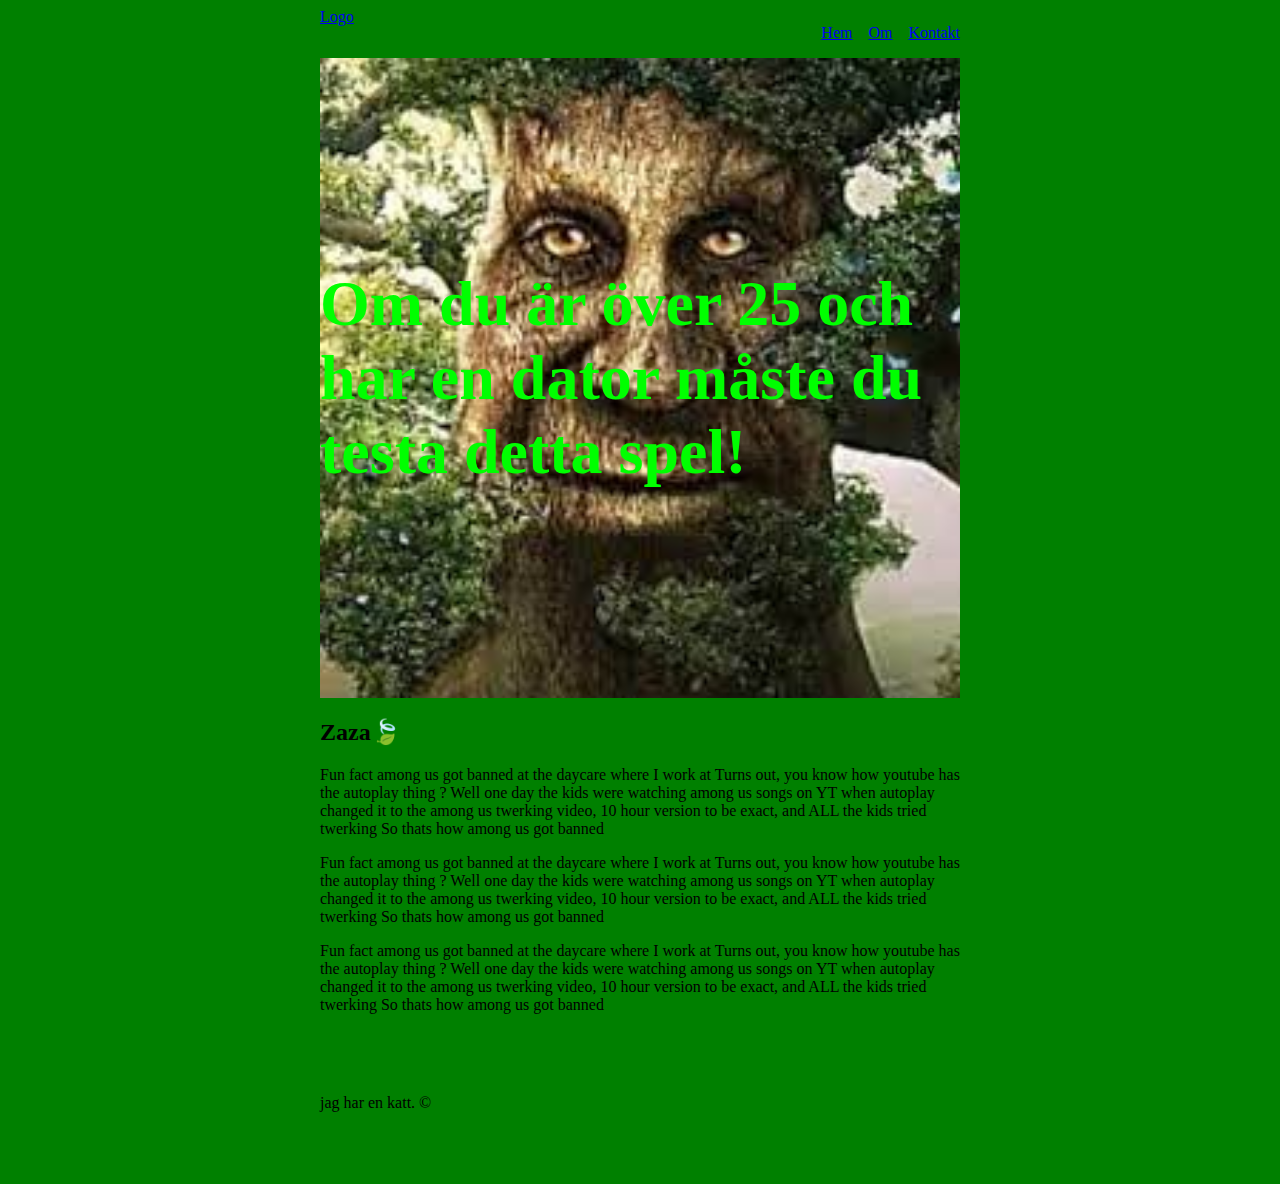
==== index.html @ 9435fb70 "lexion (stav)" ====
<!DOCTYPE html>
<html lang="sv">
<head>
    <meta charset="UTF-8">
    <meta http-equiv="X-UA-Compatible" content="IE=edge">
    <meta name="viewport" content="width=device-width, initial-scale=1.0">
    <title>TE21 centrerad laýout</title>
    <link rel="stylesheet" href="style.css">
</head>
<body>
<nav class="container">
<a href="/" class="logo">
    Logo
</a>
<ul>
    <li><a href="#">Hem</a></li>
    <li><a href="#">Om</a></li>
    <li><a href="#">Kontakt</a></li>
</ul>
</nav>
<main class="container">
    <article>
        <header class="hero">
            <img src="/images/visa trädet.jpg" alt="" width="1280px" height="720px">
            <h1>Om du är över 25 och har en dator måste du testa detta spel!</h1>
        </header>
        <h2>Zaza🍃</h2>
        <p>Fun fact among us got banned at the daycare where I work at

            Turns out, you know how youtube has the autoplay thing ? Well one day the kids were watching among us songs on YT when autoplay changed it to the among us twerking video, 10 hour version to be exact, and ALL the kids tried twerking
            
            So thats how among us got banned</p>
        <p>Fun fact among us got banned at the daycare where I work at

            Turns out, you know how youtube has the autoplay thing ? Well one day the kids were watching among us songs on YT when autoplay changed it to the among us twerking video, 10 hour version to be exact, and ALL the kids tried twerking
            
            So thats how among us got banned</p>
        <p>Fun fact among us got banned at the daycare where I work at

            Turns out, you know how youtube has the autoplay thing ? Well one day the kids were watching among us songs on YT when autoplay changed it to the among us twerking video, 10 hour version to be exact, and ALL the kids tried twerking
            
            So thats how among us got banned</p>
    </article>
</main>
<footer class="container">
<p>jag har en katt. &copy;</p>
</footer>
</body>
</html>
---- style.css ----
.container {
    width: min(80ch, 100vw - 2rem);
    margin-inline: auto;
}

img {
max-width: 100%;
height: auto;
}

.hero {
    display: grid;
    grid-template-areas: "stack";
}
.hero > * {
    grid-area: stack;
}
.hero > h1 {
    place-self: center;
    font-size: 4rem;
    color: lime;
}
nav {
    display: flex;
    justify-content: space-between;
}

nav > ul {
    list-style: none;
    display: flex;
    gap: 1rem;
    padding: 0;
}
body {
    background-color: green;
}
footer {
    padding-top: 3rem;
    padding-bottom: 3rem;
}
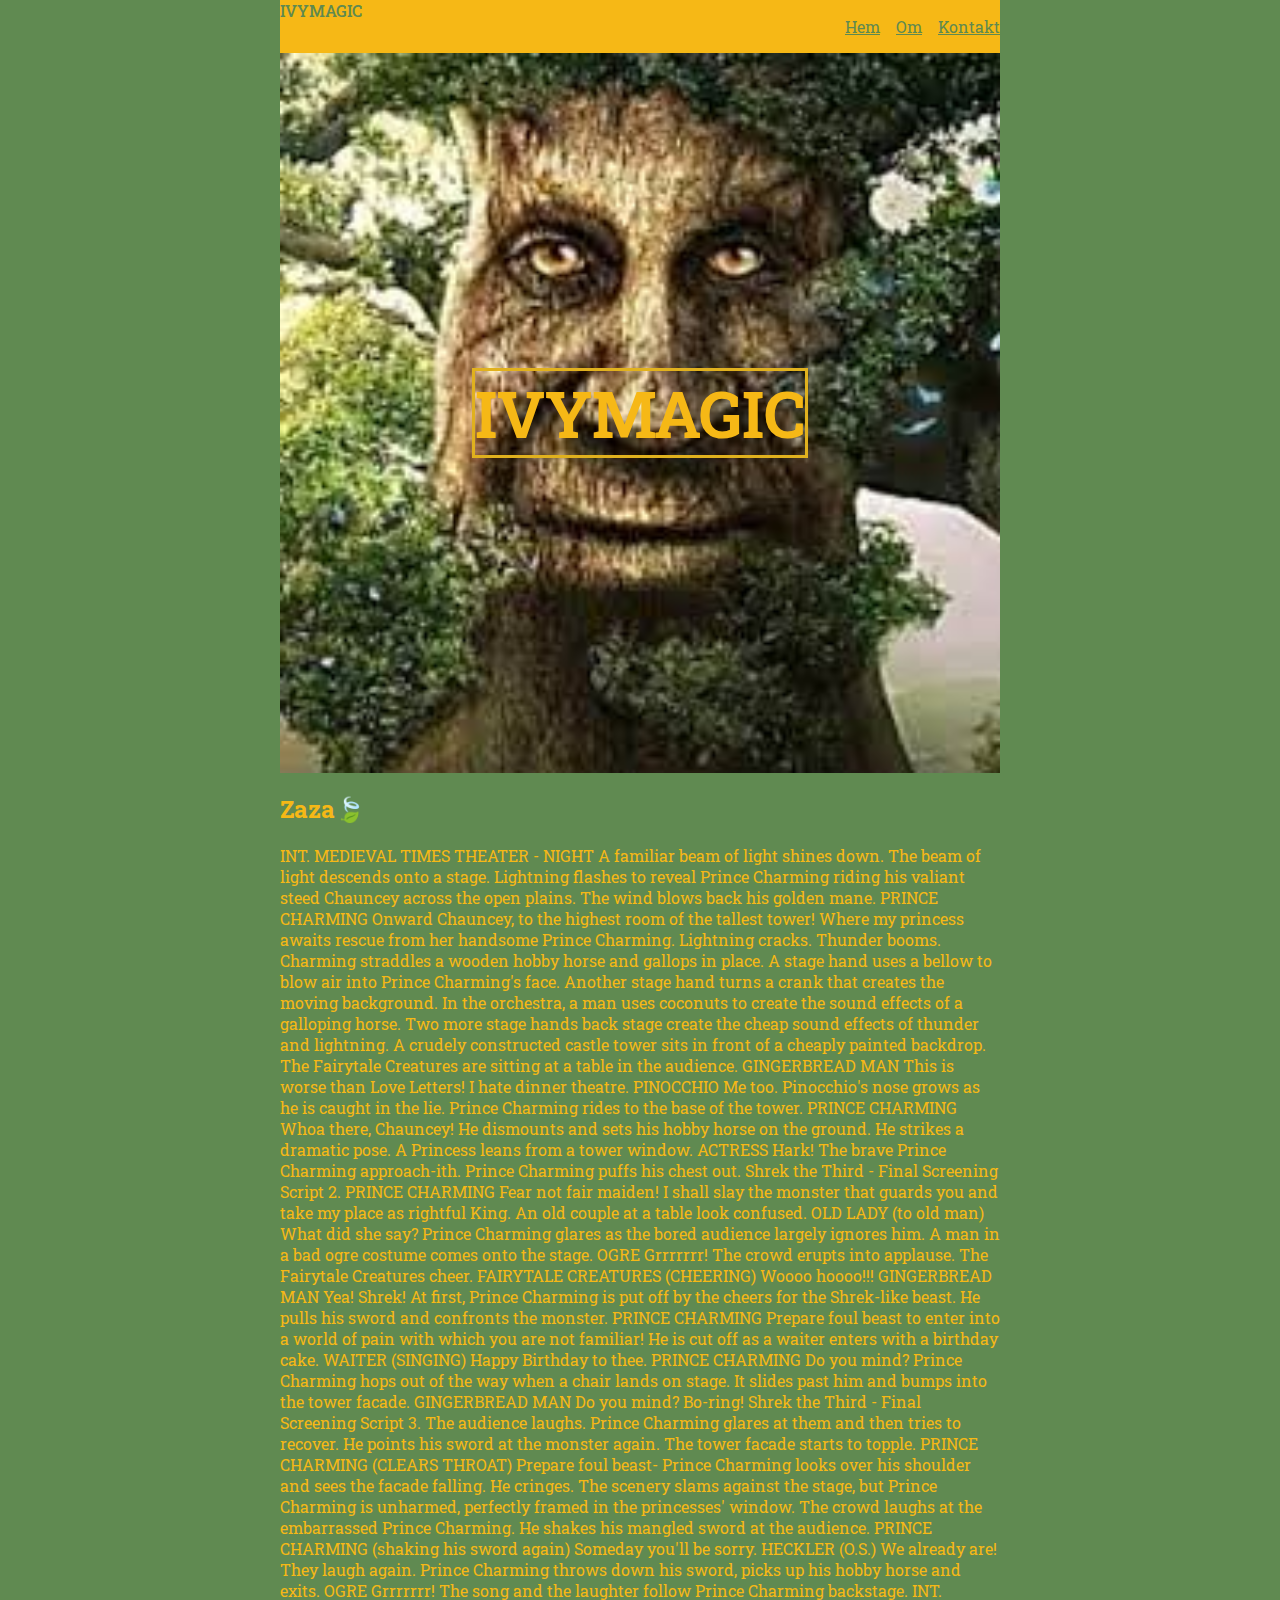
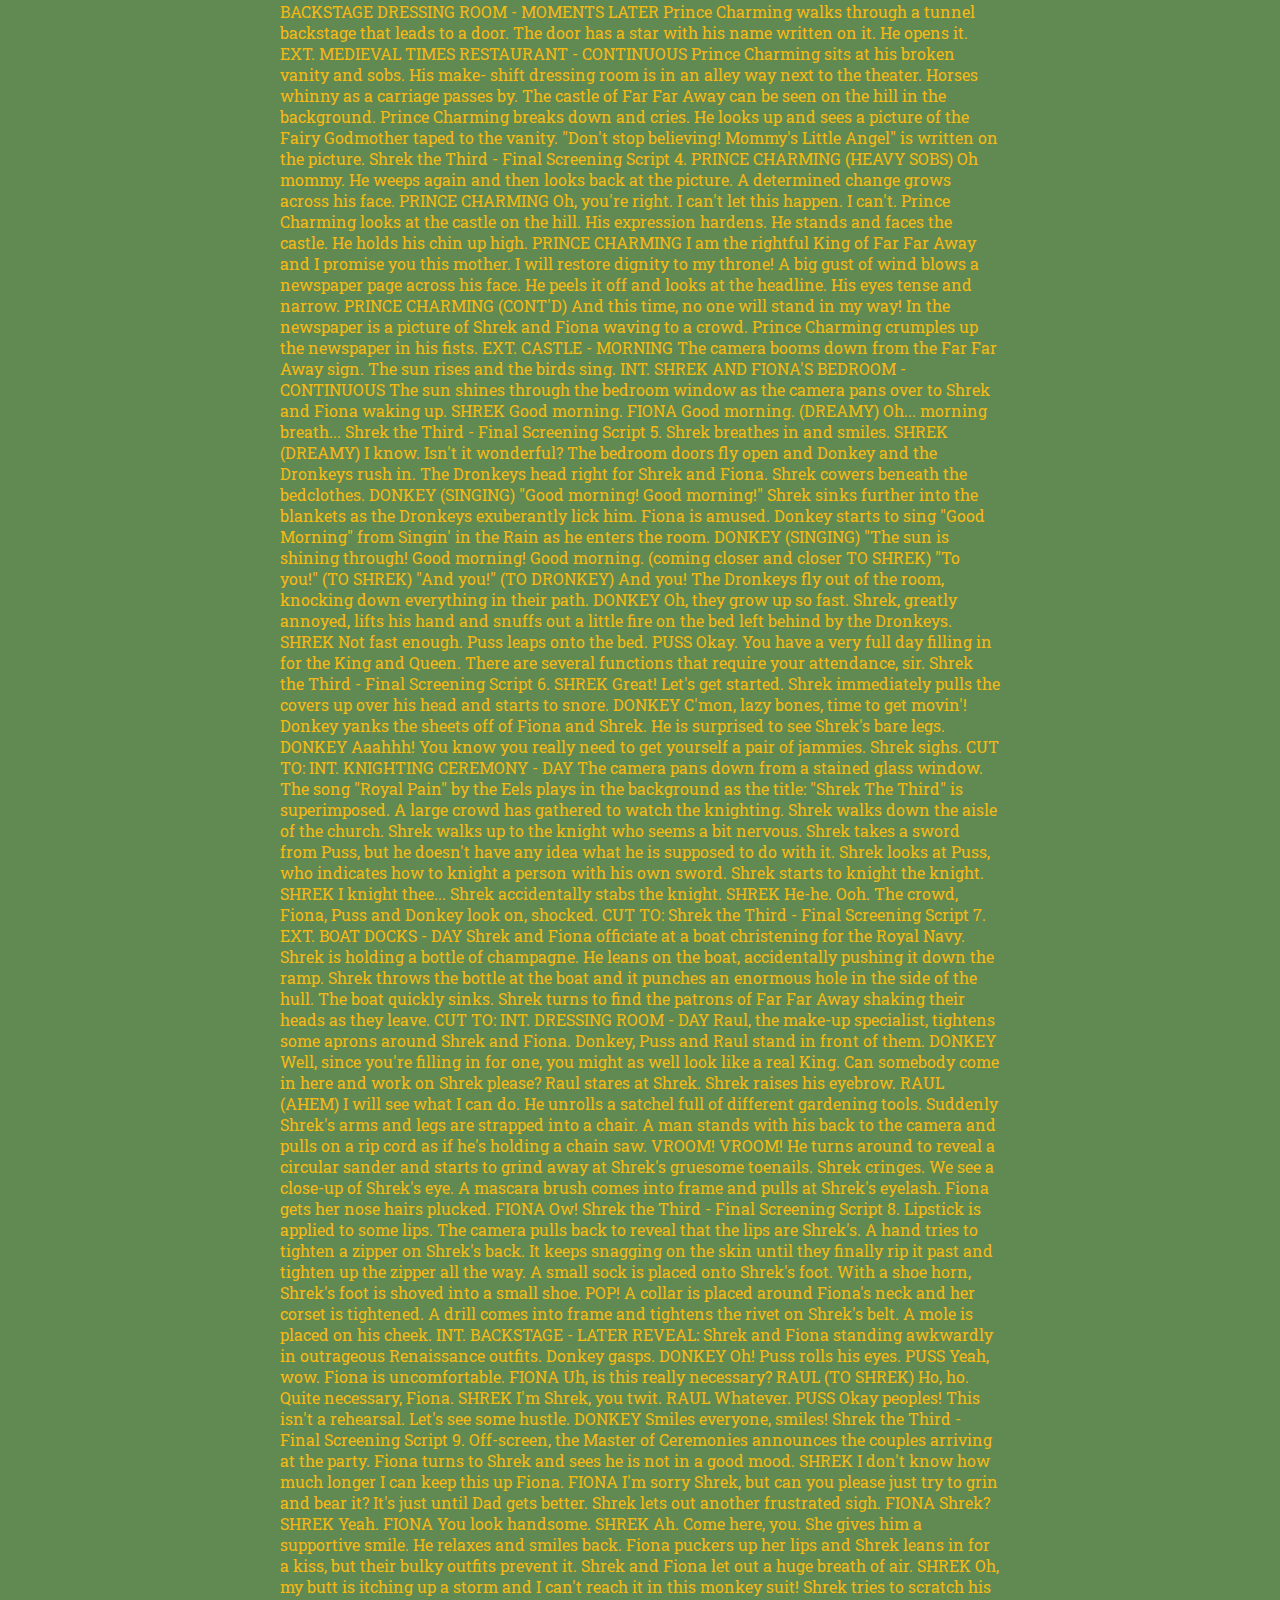
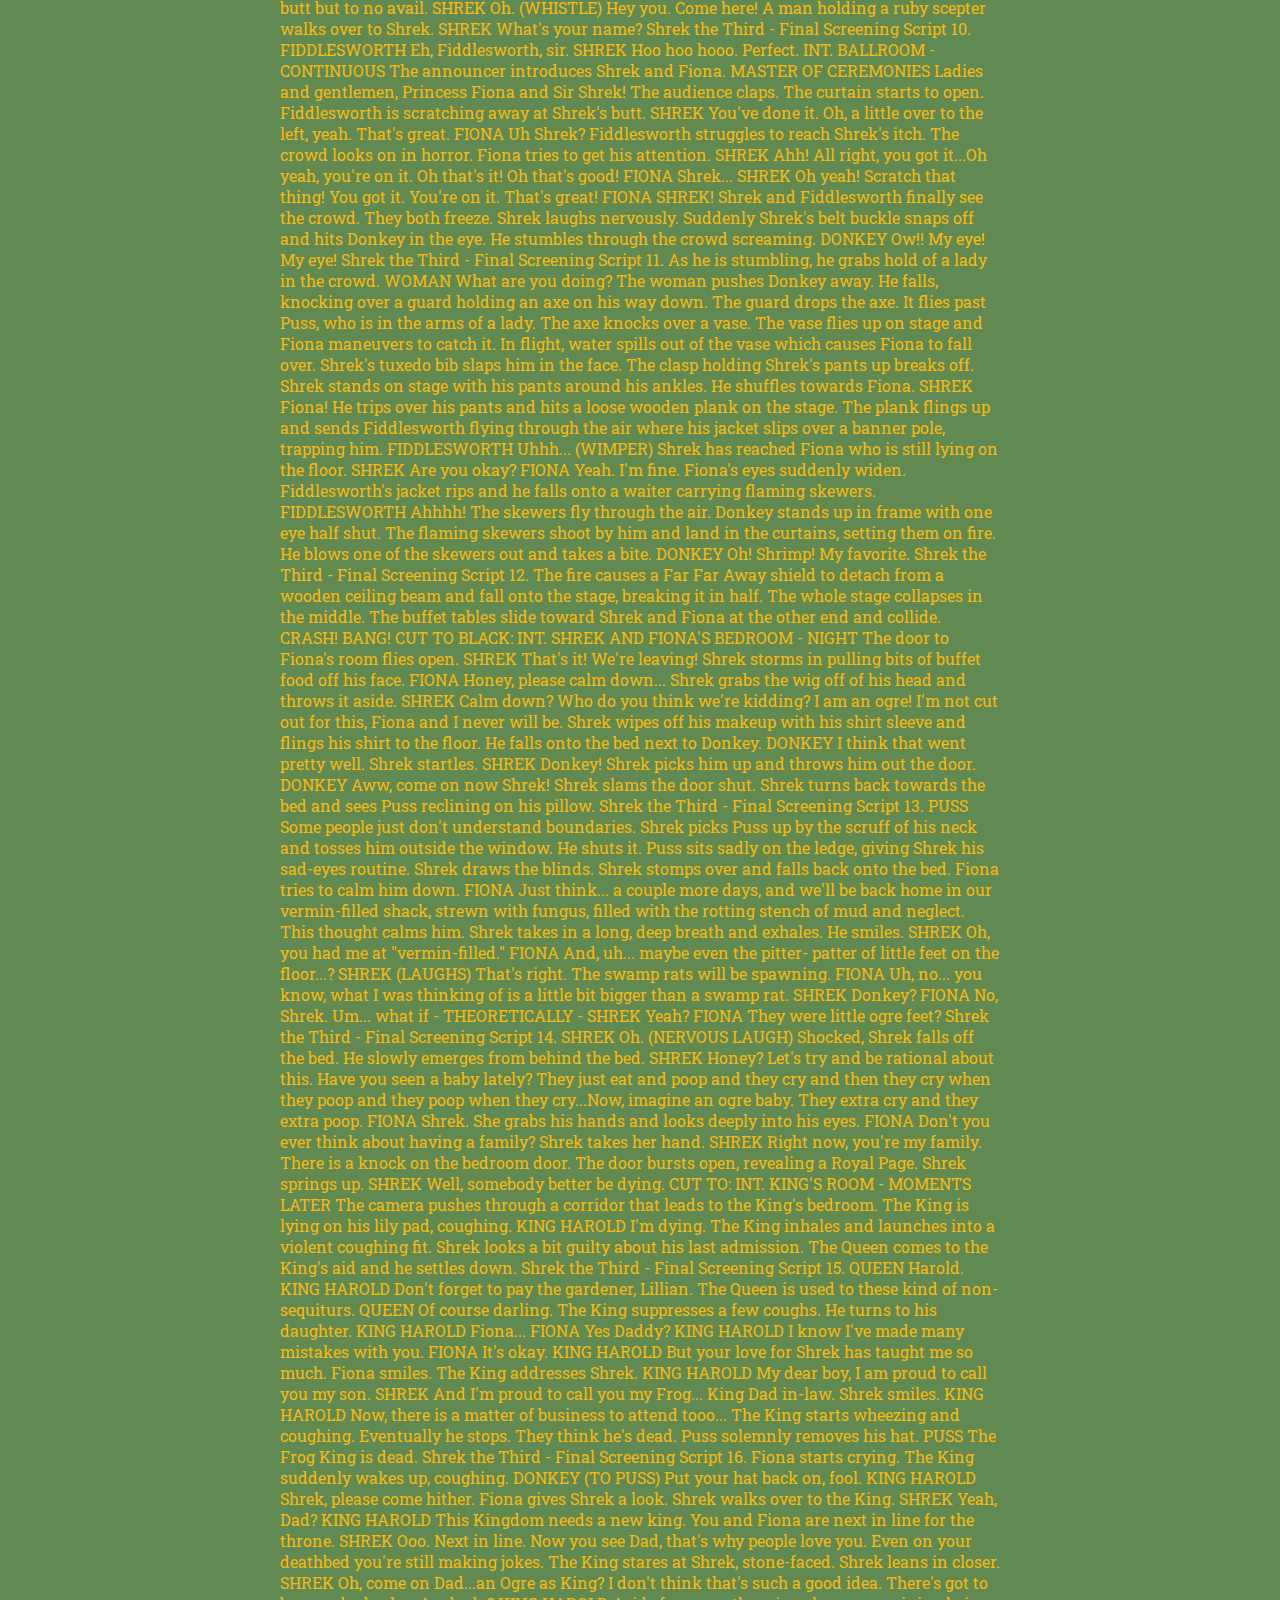
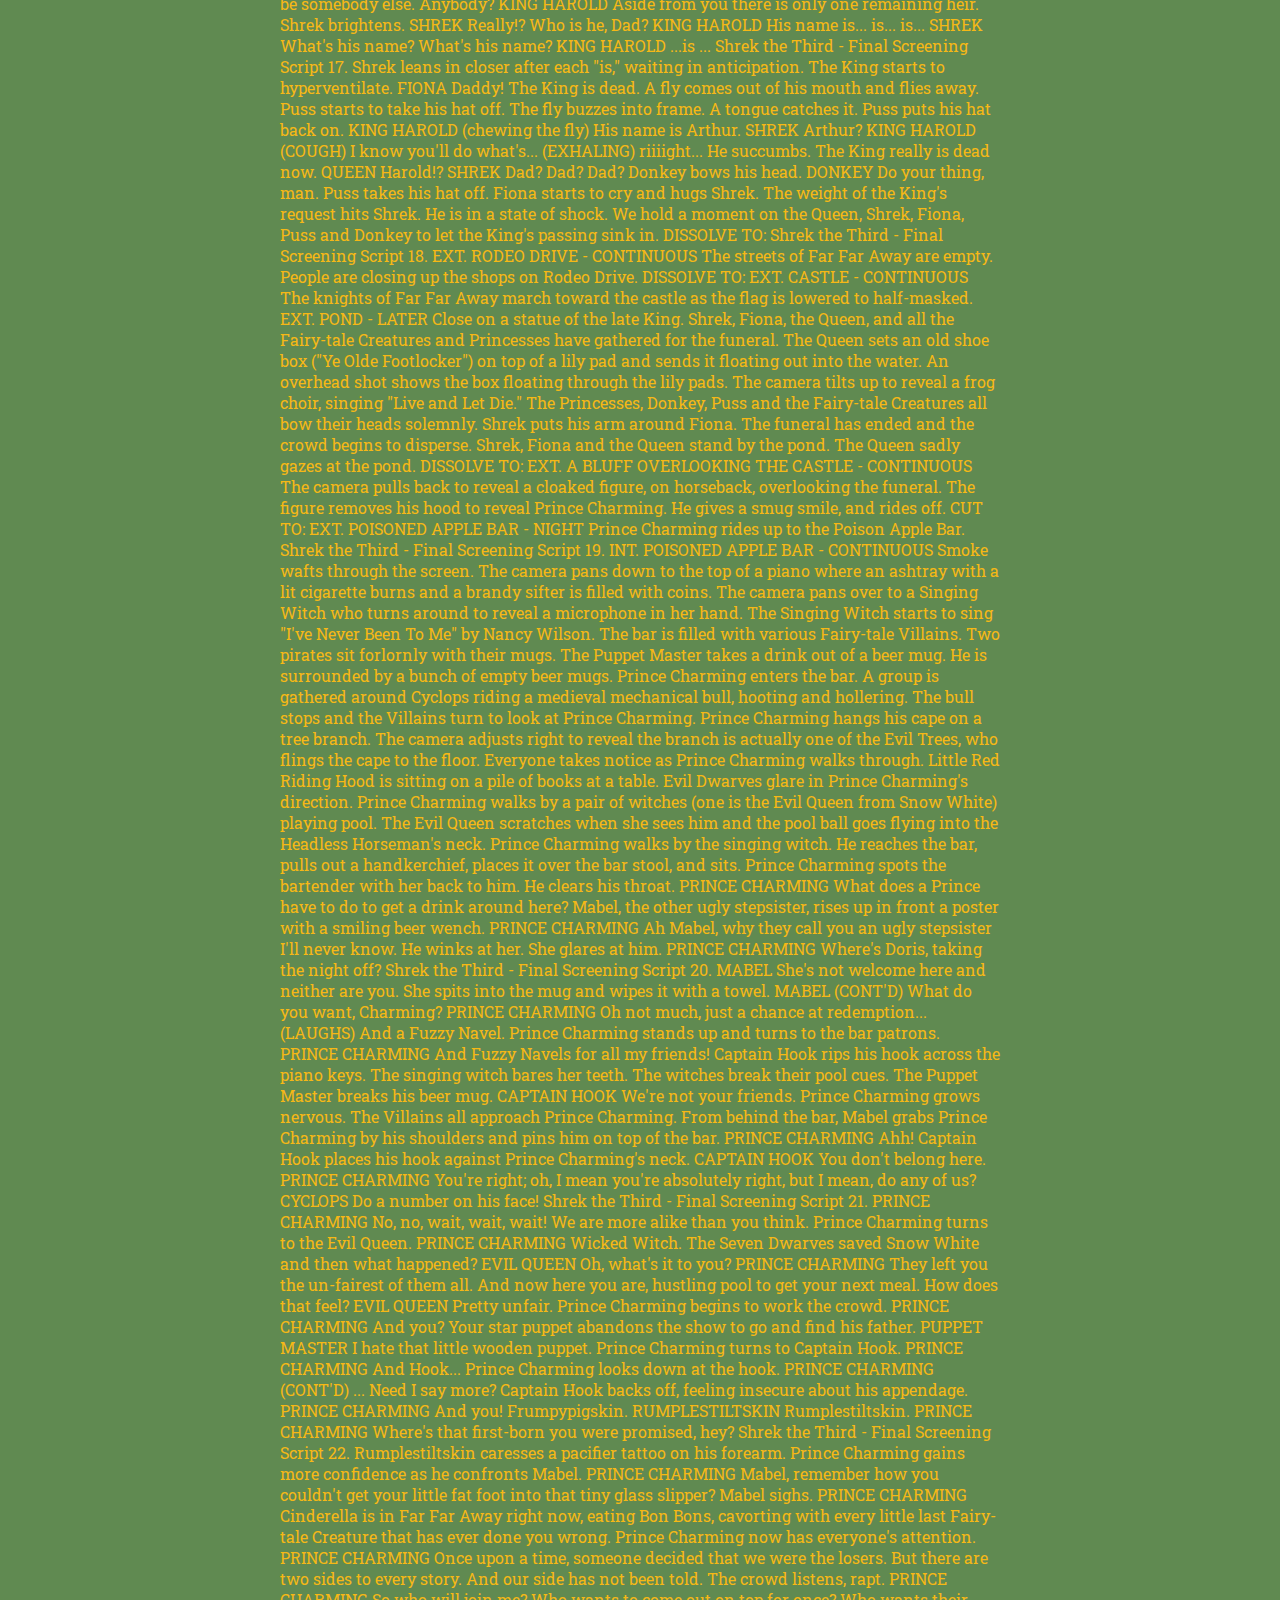
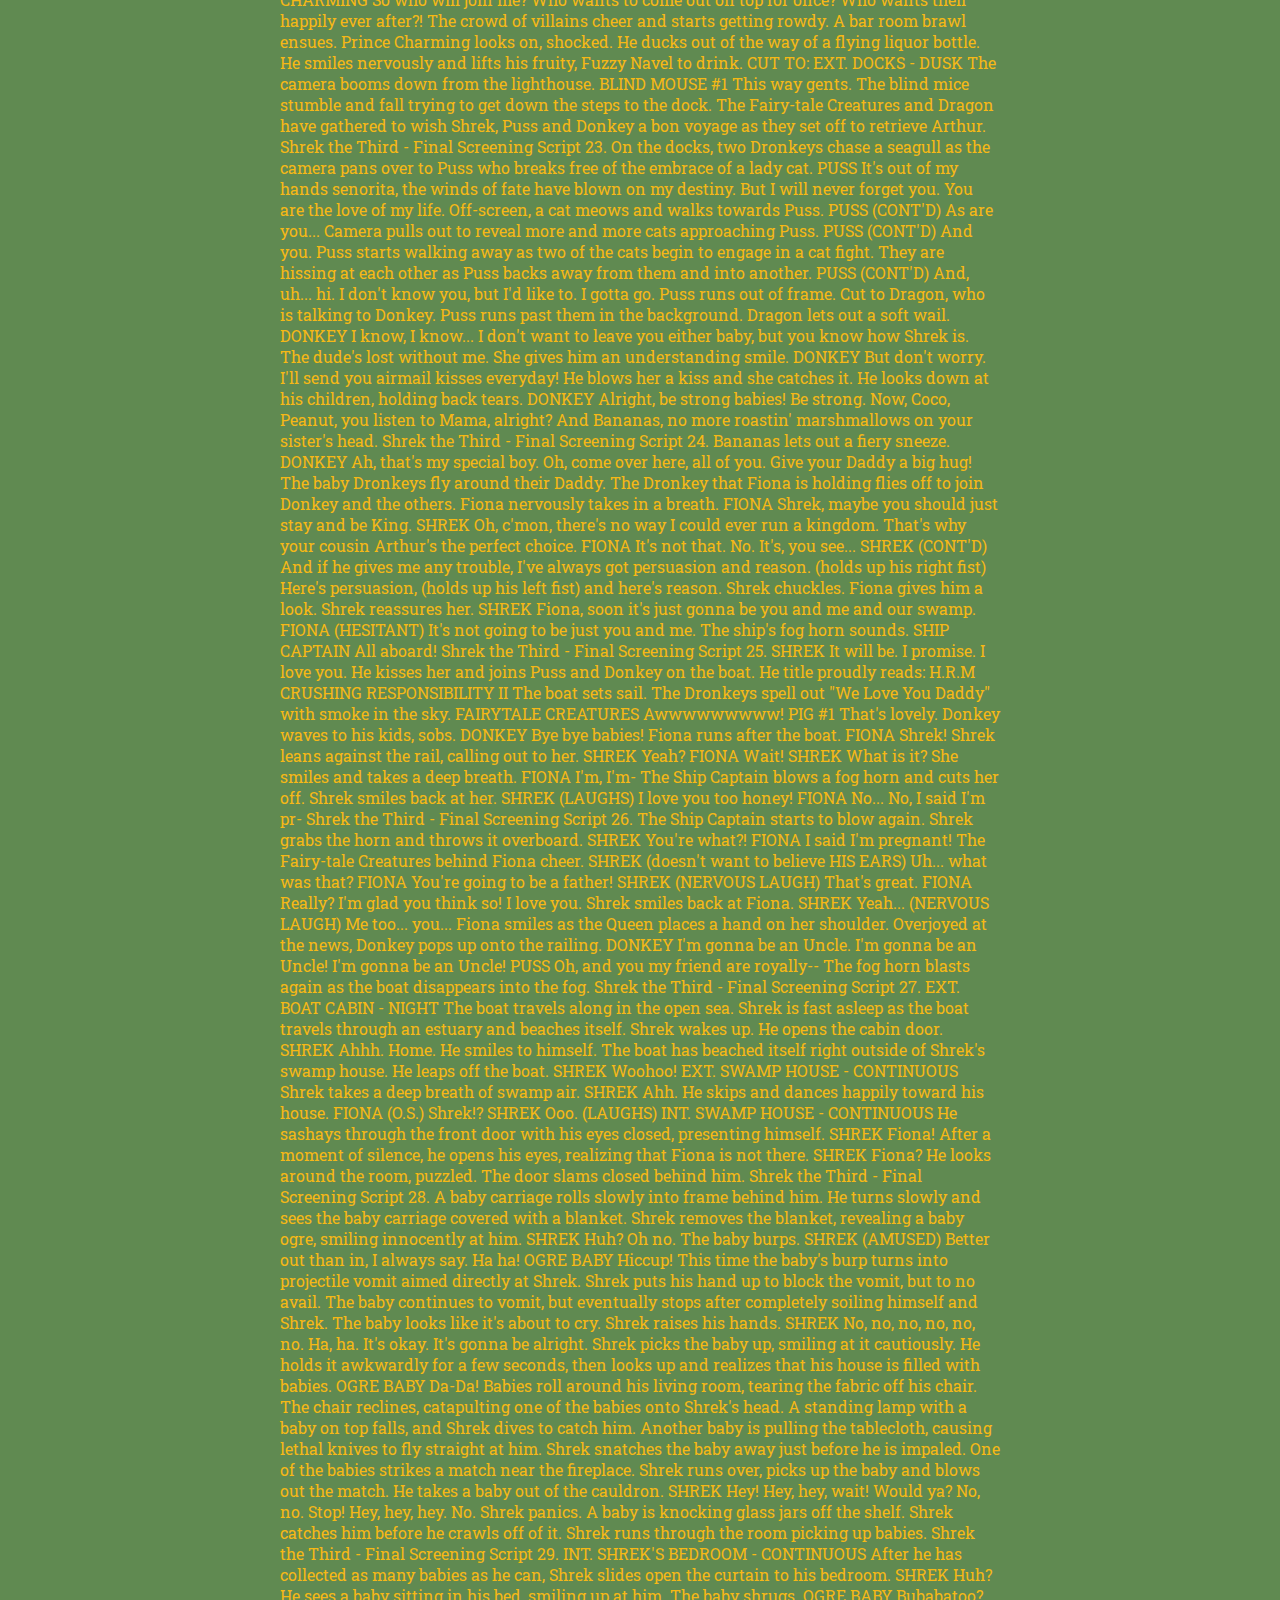
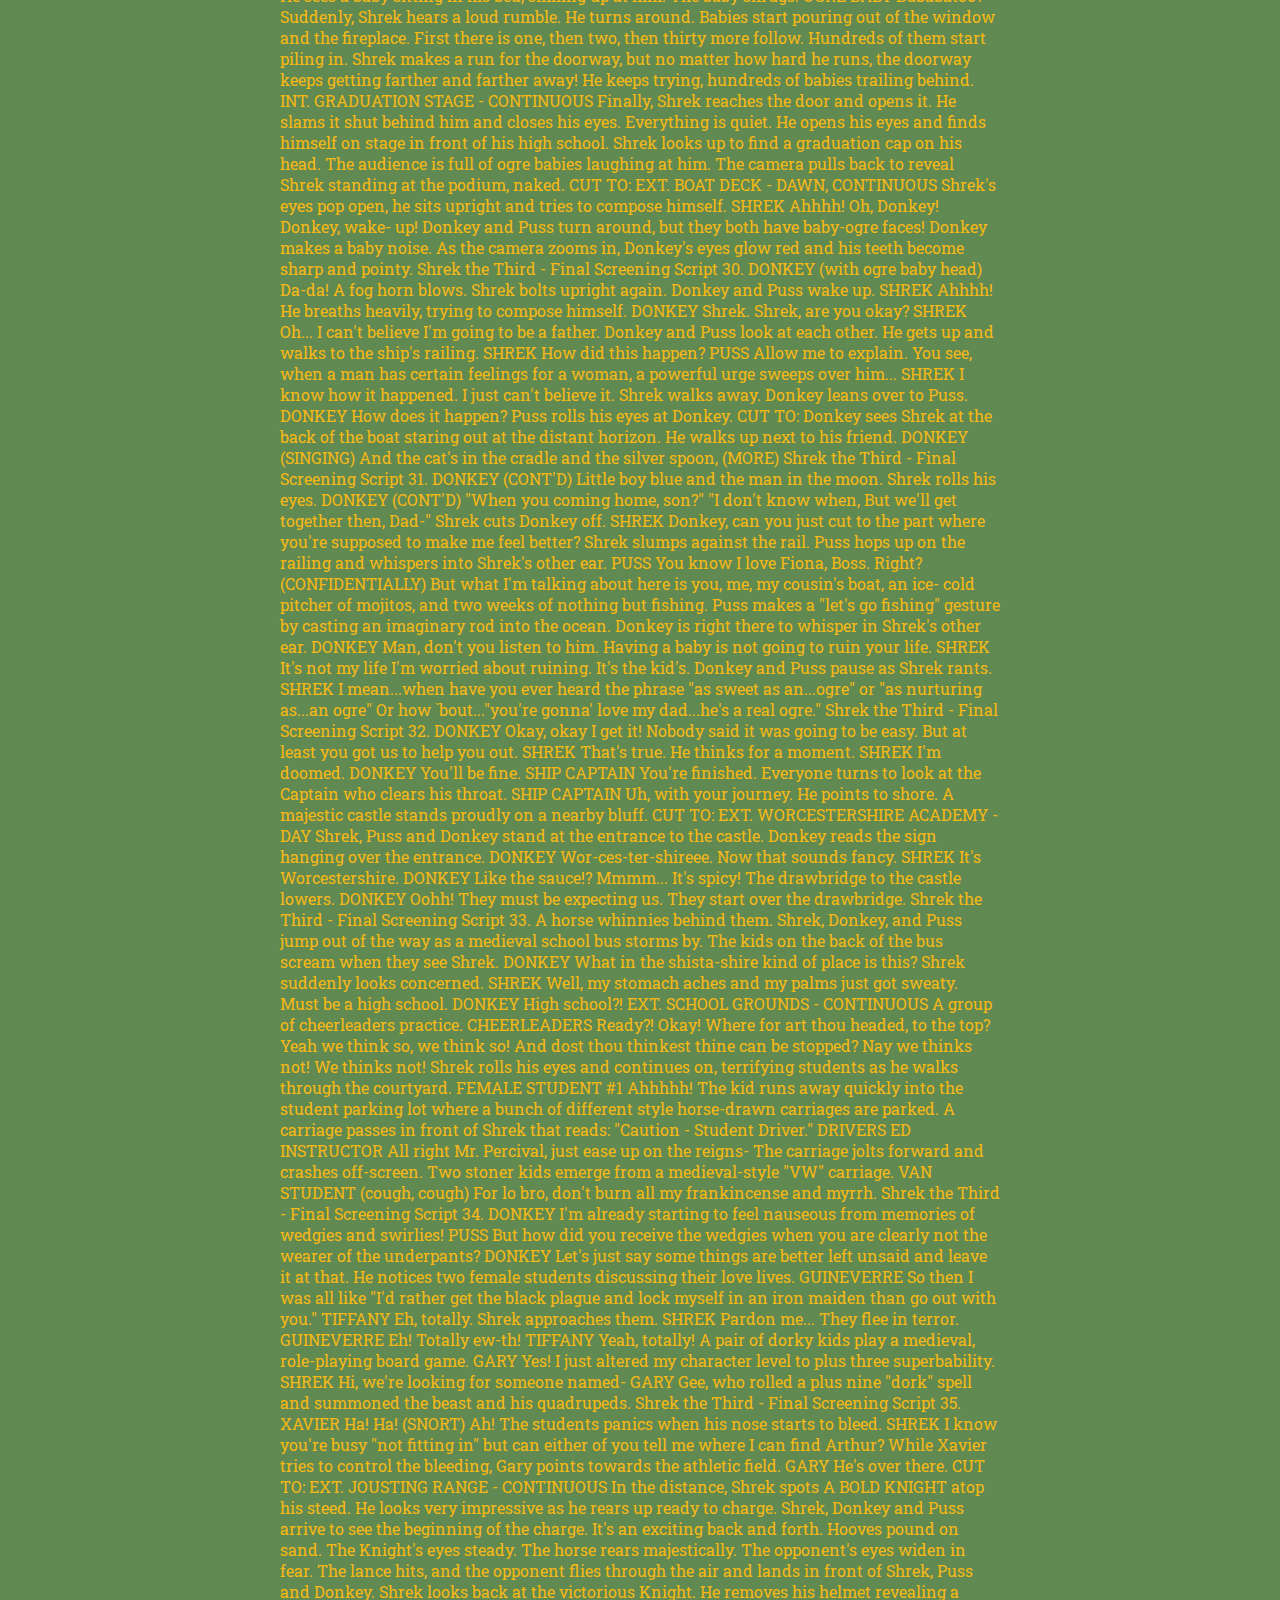
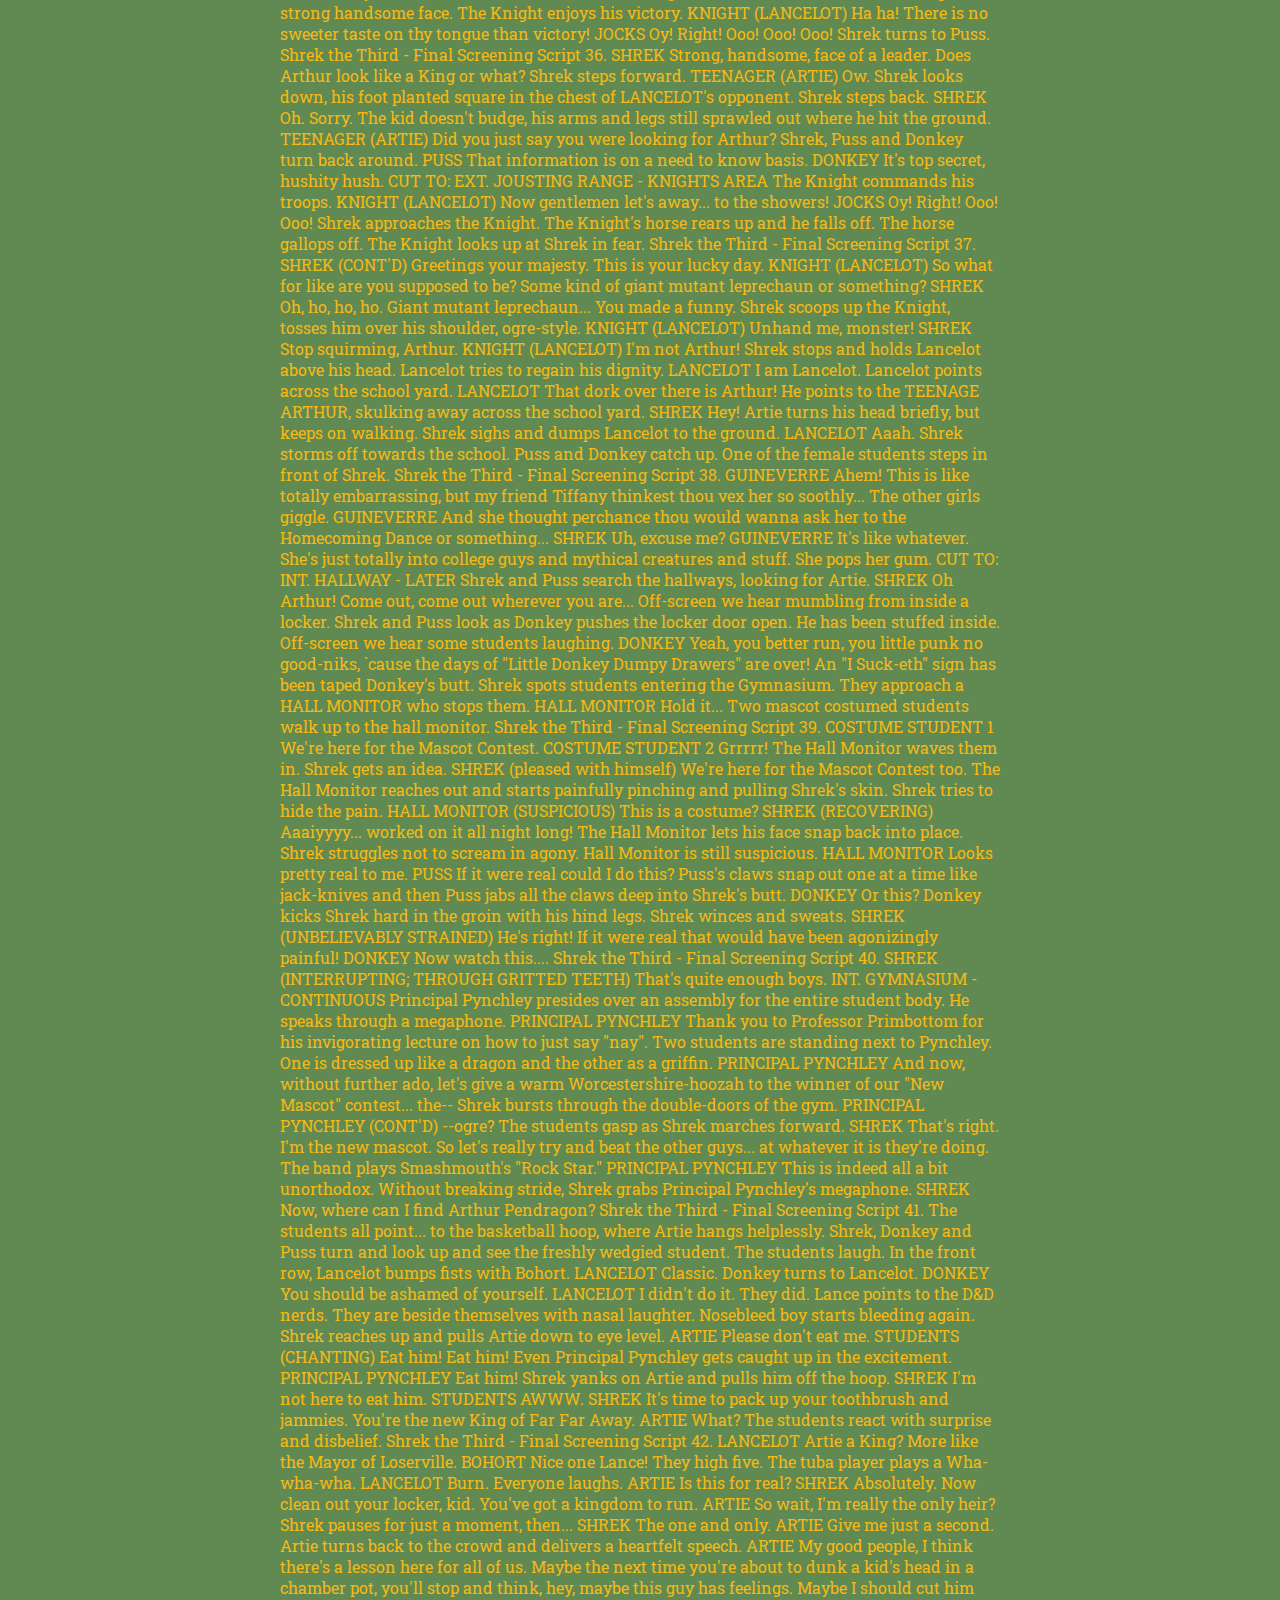
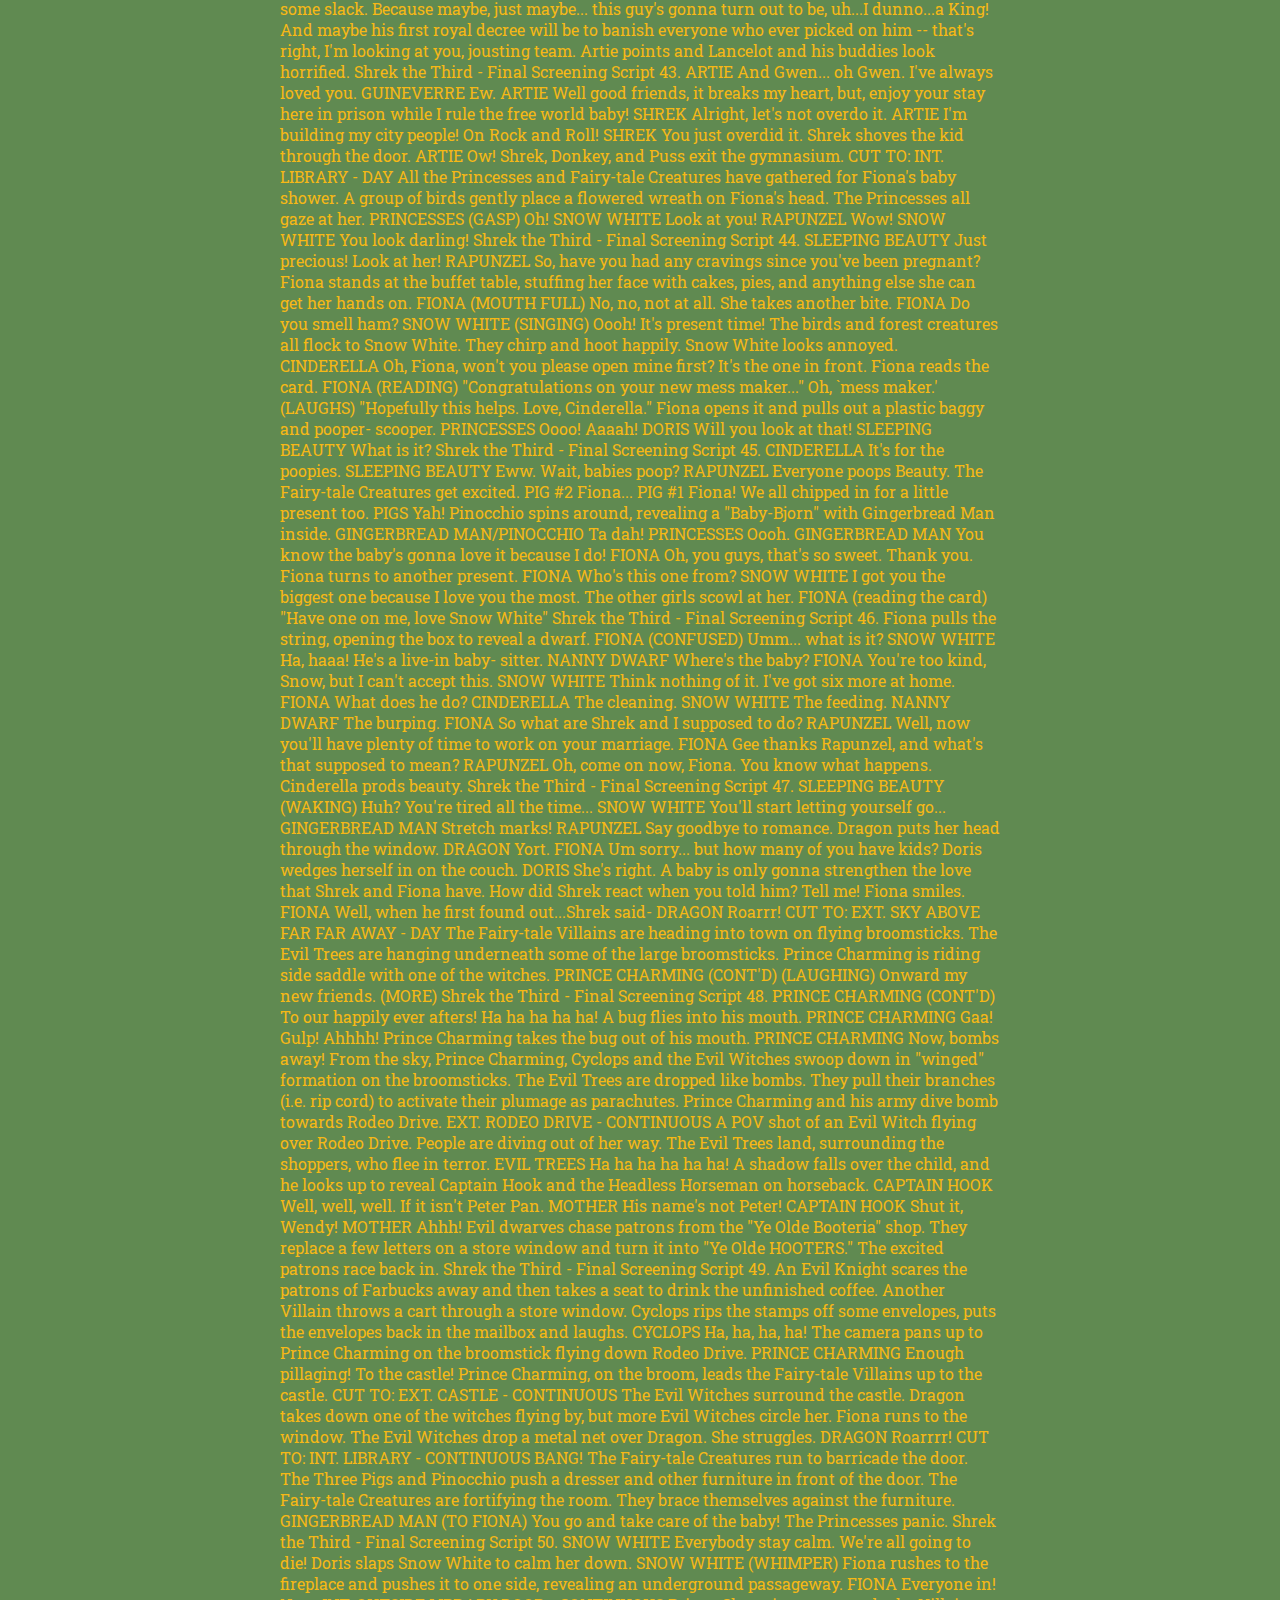
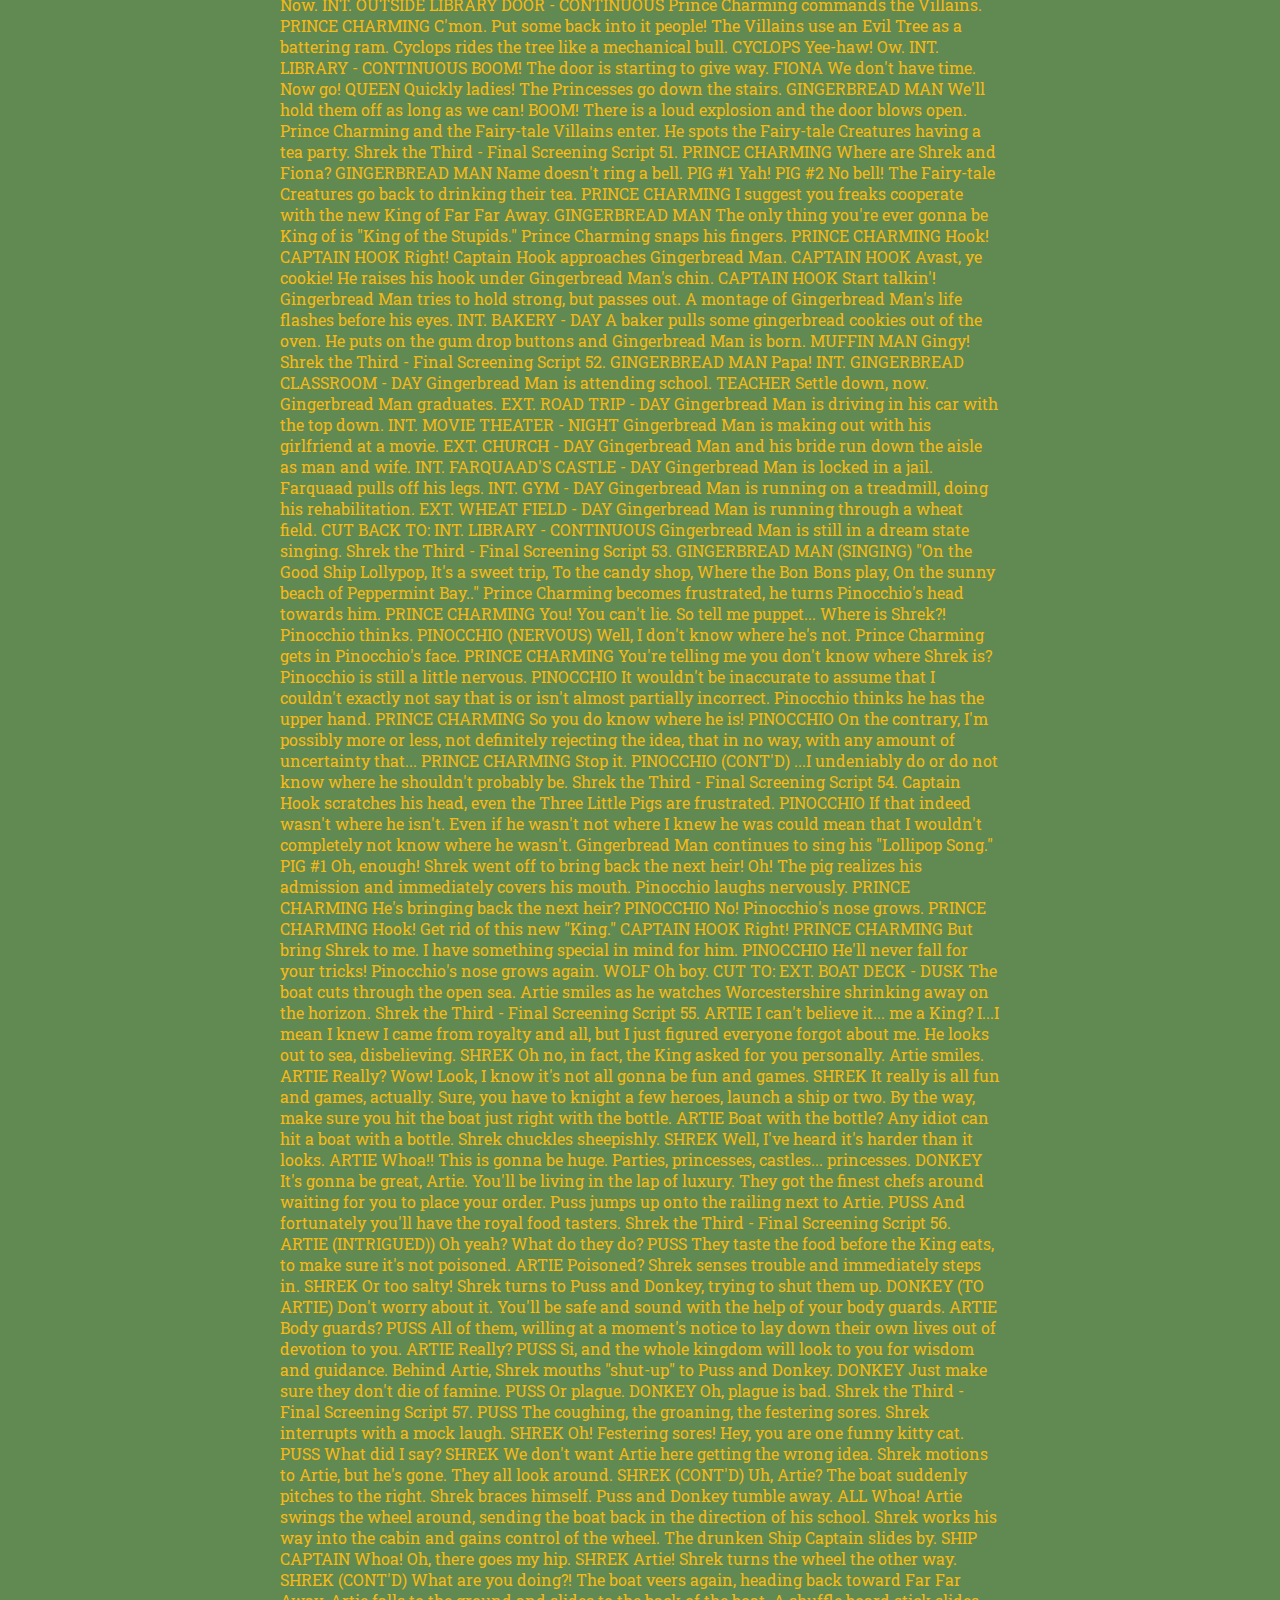
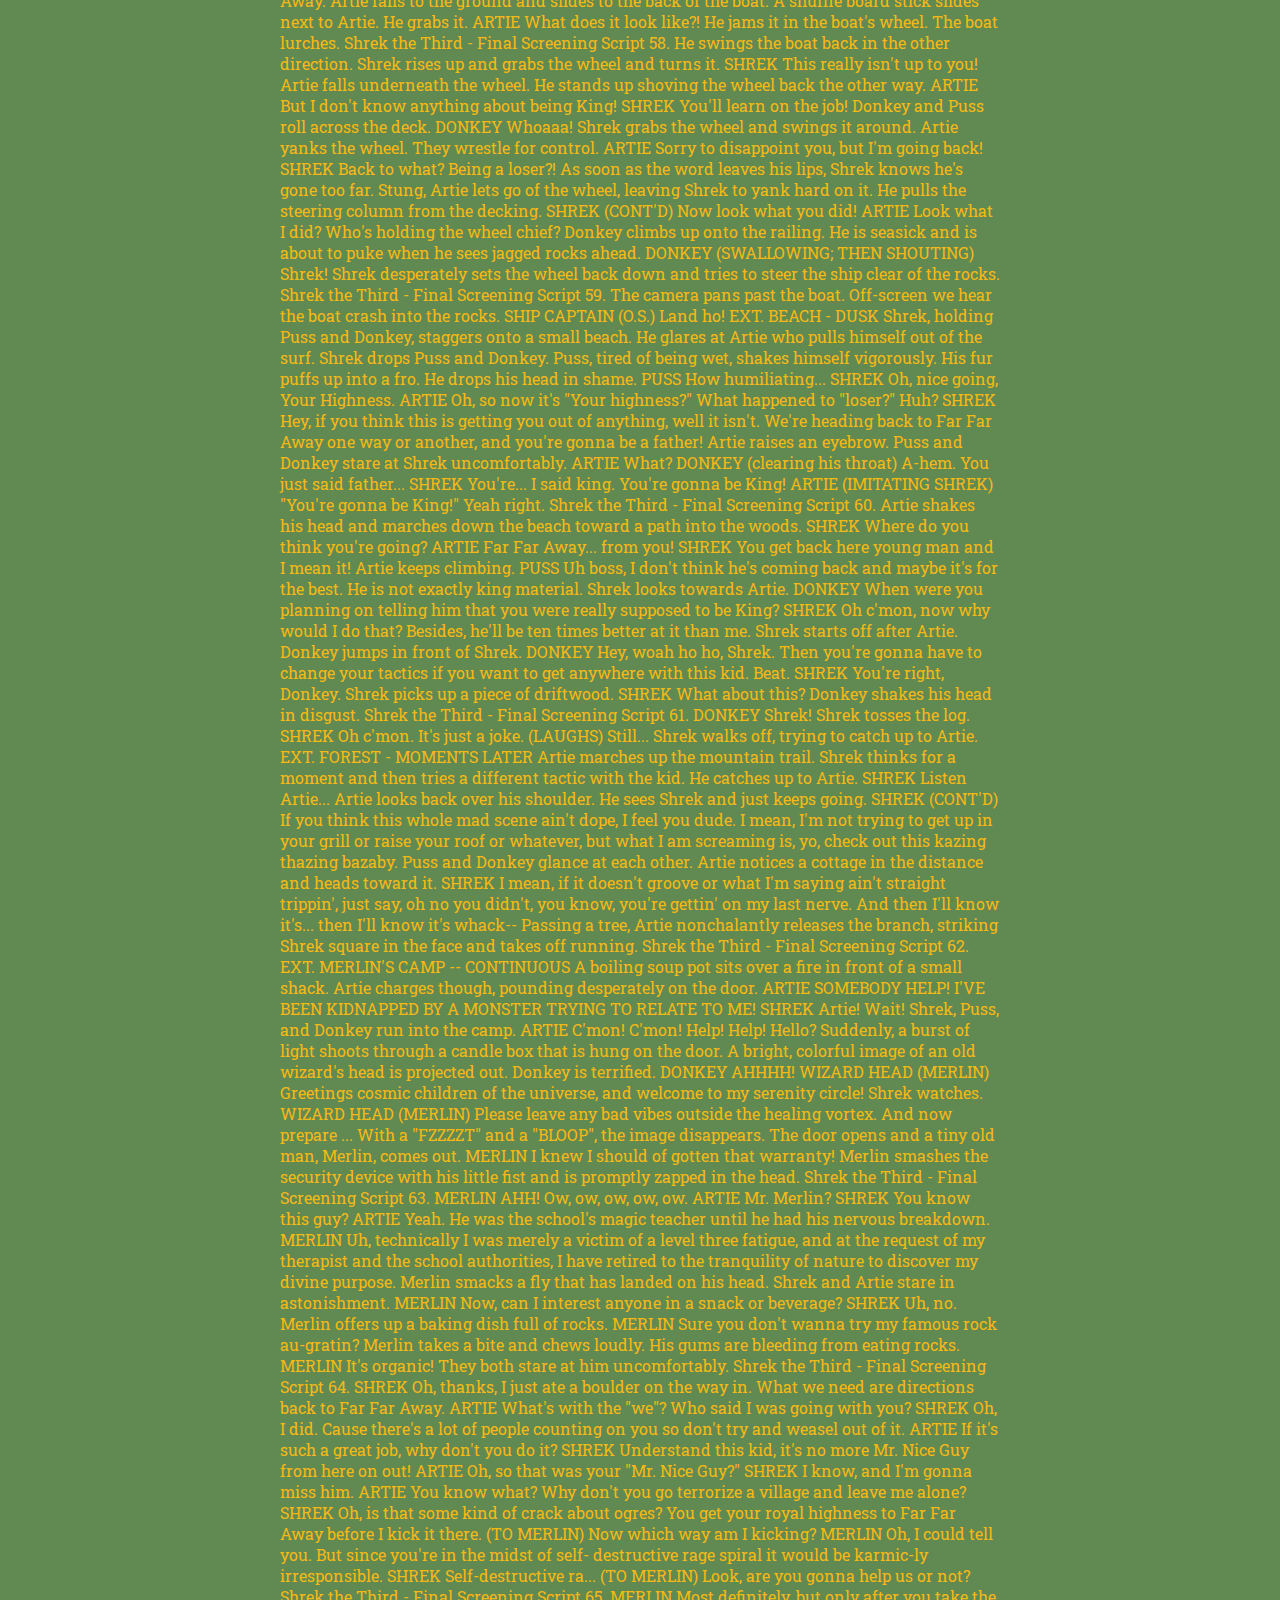
==== commit 51a8fc8e: "superkoolcommit" ====
--- a/index.html
+++ b/index.html
@@ -5,12 +5,16 @@
     <meta http-equiv="X-UA-Compatible" content="IE=edge">
     <meta name="viewport" content="width=device-width, initial-scale=1.0">
     <title>TE21 centrerad laýout</title>
+    <link rel="preconnect" href="https://fonts.googleapis.com">
+    <link rel="preconnect" href="https://fonts.gstatic.com" crossorigin>
+    <link href="https://fonts.googleapis.com/css2?family=Roboto+Slab&display=swap" rel="stylesheet">
     <link rel="stylesheet" href="style.css">
+    <link rel="stylesheet" href="brand.css">
 </head>
 <body>
 <nav class="container">
 <a href="/" class="logo">
-    Logo
+    IVYMAGIC
 </a>
 <ul>
     <li><a href="#">Hem</a></li>
@@ -22,24 +26,13340 @@
     <article>
         <header class="hero">
             <img src="/images/visa trädet.jpg" alt="" width="1280px" height="720px">
-            <h1>Om du är över 25 och har en dator måste du testa detta spel!</h1>
+            <h1>
+                IVYMAGIC
+            </h1>
         </header>
         <h2>Zaza🍃</h2>
-        <p>Fun fact among us got banned at the daycare where I work at
-
-            Turns out, you know how youtube has the autoplay thing ? Well one day the kids were watching among us songs on YT when autoplay changed it to the among us twerking video, 10 hour version to be exact, and ALL the kids tried twerking
-            
-            So thats how among us got banned</p>
-        <p>Fun fact among us got banned at the daycare where I work at
-
-            Turns out, you know how youtube has the autoplay thing ? Well one day the kids were watching among us songs on YT when autoplay changed it to the among us twerking video, 10 hour version to be exact, and ALL the kids tried twerking
-            
-            So thats how among us got banned</p>
-        <p>Fun fact among us got banned at the daycare where I work at
-
-            Turns out, you know how youtube has the autoplay thing ? Well one day the kids were watching among us songs on YT when autoplay changed it to the among us twerking video, 10 hour version to be exact, and ALL the kids tried twerking
-            
-            So thats how among us got banned</p>
+        <p>                 
+            INT. MEDIEVAL TIMES THEATER - NIGHT
+                           
+            A familiar beam of light shines down. The beam of light
+            descends onto a stage. Lightning flashes to reveal Prince
+            Charming riding his valiant steed Chauncey across the open
+            plains. The wind blows back his golden mane.
+                           
+                            PRINCE CHARMING
+             Onward Chauncey, to the highest
+             room of the tallest tower! Where
+             my princess awaits rescue from her
+             handsome Prince Charming.
+                           
+            Lightning cracks. Thunder booms. Charming straddles a
+            wooden hobby horse and gallops in place. A stage hand uses a
+            bellow to blow air into Prince Charming's face. Another
+            stage hand turns a crank that creates the moving background.
+            In the orchestra, a man uses coconuts to create the sound
+            effects of a galloping horse. Two more stage hands back
+            stage create the cheap sound effects of thunder and
+            lightning. A crudely constructed castle tower sits in front
+            of a cheaply painted backdrop.
+                           
+            The Fairytale Creatures are sitting at a table in the
+            audience.
+                           
+                            GINGERBREAD MAN
+             This is worse than Love Letters! I
+             hate dinner theatre.
+                           
+                            PINOCCHIO
+             Me too.
+                           
+            Pinocchio's nose grows as he is caught in the lie.
+                           
+            Prince Charming rides to the base of the tower.
+                           
+                            PRINCE CHARMING
+             Whoa there, Chauncey!
+                           
+            He dismounts and sets his hobby horse on the ground. He
+            strikes a dramatic pose.
+                           
+            A Princess leans from a tower window.
+                           
+                            ACTRESS
+             Hark! The brave Prince Charming
+             approach-ith.
+                           
+            Prince Charming puffs his chest out.
+             Shrek the Third - Final Screening Script 2.
+                           
+                           
+                           
+                            PRINCE CHARMING
+             Fear not fair maiden! I shall slay
+             the monster that guards you and
+             take my place as rightful King.
+                           
+            An old couple at a table look confused.
+                           
+                            OLD LADY
+             (to old man)
+             What did she say?
+                           
+            Prince Charming glares as the bored audience largely ignores
+            him.
+                           
+            A man in a bad ogre costume comes onto the stage.
+                           
+                            OGRE
+             Grrrrrrr!
+                           
+            The crowd erupts into applause. The Fairytale Creatures
+            cheer.
+                           
+                            FAIRYTALE CREATURES
+                            (CHEERING)
+             Woooo hoooo!!!
+                           
+                            GINGERBREAD MAN
+             Yea! Shrek!
+                           
+            At first, Prince Charming is put off by the cheers for the
+            Shrek-like beast. He pulls his sword and confronts the
+            monster.
+                           
+                            PRINCE CHARMING
+             Prepare foul beast to enter into a
+             world of pain with which you are
+             not familiar!
+                           
+            He is cut off as a waiter enters with a birthday cake.
+                           
+                            WAITER
+                            (SINGING)
+             Happy Birthday to thee.
+                           
+                            PRINCE CHARMING
+             Do you mind?
+                           
+            Prince Charming hops out of the way when a chair lands on
+            stage. It slides past him and bumps into the tower facade.
+                           
+                            GINGERBREAD MAN
+             Do you mind? Bo-ring!
+             Shrek the Third - Final Screening Script 3.
+                           
+                           
+                           
+            The audience laughs. Prince Charming glares at them and then
+            tries to recover. He points his sword at the monster again.
+            The tower facade starts to topple.
+                           
+                            PRINCE CHARMING
+                            (CLEARS THROAT)
+             Prepare foul beast-
+                           
+            Prince Charming looks over his shoulder and sees the facade
+            falling. He cringes.
+                           
+            The scenery slams against the stage, but Prince Charming is
+            unharmed, perfectly framed in the princesses' window. The
+            crowd laughs at the embarrassed Prince Charming. He shakes
+            his mangled sword at the audience.
+                           
+                            PRINCE CHARMING
+             (shaking his sword again)
+             Someday you'll be sorry.
+                           
+                            HECKLER
+             (O.S.)
+             We already are!
+                           
+            They laugh again. Prince Charming throws down his sword,
+            picks up his hobby horse and exits.
+                           
+                            OGRE
+             Grrrrrrr!
+                           
+            The song and the laughter follow Prince Charming backstage.
+                           
+                           
+            INT. BACKSTAGE DRESSING ROOM - MOMENTS LATER
+                           
+            Prince Charming walks through a tunnel backstage that leads
+            to a door. The door has a star with his name written on it.
+            He opens it.
+                           
+                           
+            EXT. MEDIEVAL TIMES RESTAURANT - CONTINUOUS
+                           
+            Prince Charming sits at his broken vanity and sobs. His make-
+            shift dressing room is in an alley way next to the theater.
+                           
+            Horses whinny as a carriage passes by. The castle of Far Far
+            Away can be seen on the hill in the background. Prince
+            Charming breaks down and cries.
+                           
+            He looks up and sees a picture of the Fairy Godmother taped
+            to the vanity. "Don't stop believing! Mommy's Little Angel"
+            is written on the picture.
+             Shrek the Third - Final Screening Script 4.
+                           
+                           
+                           
+                            PRINCE CHARMING
+                            (HEAVY SOBS)
+             Oh mommy.
+                           
+            He weeps again and then looks back at the picture. A
+            determined change grows across his face.
+                           
+                            PRINCE CHARMING
+             Oh, you're right. I can't let this
+             happen. I can't.
+                           
+            Prince Charming looks at the castle on the hill. His
+            expression hardens. He stands and faces the castle. He
+            holds his chin up high.
+                           
+                            PRINCE CHARMING
+             I am the rightful King of Far Far
+             Away and I promise you this mother.
+             I will restore dignity to my
+             throne!
+                           
+            A big gust of wind blows a newspaper page across his face.
+            He peels it off and looks at the headline. His eyes tense
+            and narrow.
+                           
+             PRINCE CHARMING (CONT'D)
+             And this time, no one will stand in
+             my way!
+                           
+            In the newspaper is a picture of Shrek and Fiona waving to a
+            crowd.
+                           
+            Prince Charming crumples up the newspaper in his fists.
+                           
+                           
+            EXT. CASTLE - MORNING
+                           
+            The camera booms down from the Far Far Away sign. The sun
+            rises and the birds sing.
+                           
+                           
+            INT. SHREK AND FIONA'S BEDROOM - CONTINUOUS
+                           
+            The sun shines through the bedroom window as the camera pans
+            over to Shrek and Fiona waking up.
+                           
+                            SHREK
+             Good morning.
+                           
+                            FIONA
+             Good morning.
+                            (DREAMY)
+             Oh... morning breath...
+             Shrek the Third - Final Screening Script 5.
+                           
+                           
+                           
+            Shrek breathes in and smiles.
+                           
+                            SHREK
+                            (DREAMY)
+             I know. Isn't it wonderful?
+                           
+            The bedroom doors fly open and Donkey and the Dronkeys rush
+            in. The Dronkeys head right for Shrek and Fiona. Shrek
+            cowers beneath the bedclothes.
+                           
+                            DONKEY
+                            (SINGING)
+             "Good morning! Good morning!"
+                           
+            Shrek sinks further into the blankets as the Dronkeys
+            exuberantly lick him. Fiona is amused.
+                           
+            Donkey starts to sing "Good Morning" from Singin' in the Rain
+            as he enters the room.
+                           
+                            DONKEY
+                            (SINGING)
+             "The sun is shining through! Good
+             morning! Good morning.
+             (coming closer and closer
+                            TO SHREK)
+             "To you!"
+                            (TO SHREK)
+             "And you!"
+                            (TO DRONKEY)
+             And you!
+                           
+            The Dronkeys fly out of the room, knocking down everything in
+            their path.
+                           
+                            DONKEY
+             Oh, they grow up so fast.
+                           
+            Shrek, greatly annoyed, lifts his hand and snuffs out a
+            little fire on the bed left behind by the Dronkeys.
+                           
+                            SHREK
+             Not fast enough.
+                           
+            Puss leaps onto the bed.
+                           
+                            PUSS
+             Okay. You have a very full day
+             filling in for the King and Queen.
+             There are several functions that
+             require your attendance, sir.
+             Shrek the Third - Final Screening Script 6.
+                           
+                           
+                           
+                            SHREK
+             Great! Let's get started.
+                           
+            Shrek immediately pulls the covers up over his head and
+            starts to snore.
+                           
+                            DONKEY
+             C'mon, lazy bones, time to get
+             movin'!
+                           
+            Donkey yanks the sheets off of Fiona and Shrek. He is
+            surprised to see Shrek's bare legs.
+                           
+                            DONKEY
+             Aaahhh! You know you really need
+             to get yourself a pair of jammies.
+                           
+            Shrek sighs.
+                           
+                            CUT TO:
+                           
+                           
+            INT. KNIGHTING CEREMONY - DAY
+                           
+            The camera pans down from a stained glass window. The song
+            "Royal Pain" by the Eels plays in the background as the
+            title: "Shrek The Third" is superimposed.
+                           
+            A large crowd has gathered to watch the knighting. Shrek
+            walks down the aisle of the church.
+                           
+            Shrek walks up to the knight who seems a bit nervous.
+                           
+            Shrek takes a sword from Puss, but he doesn't have any idea
+            what he is supposed to do with it. Shrek looks at Puss, who
+            indicates how to knight a person with his own sword. Shrek
+            starts to knight the knight.
+                           
+                            SHREK
+             I knight thee...
+                           
+            Shrek accidentally stabs the knight.
+                           
+                            SHREK
+             He-he. Ooh.
+                           
+            The crowd, Fiona, Puss and Donkey look on, shocked.
+                           
+                           
+                            CUT TO:
+             Shrek the Third - Final Screening Script 7.
+                           
+                           
+                           
+                           
+            EXT. BOAT DOCKS - DAY
+                           
+            Shrek and Fiona officiate at a boat christening for the Royal
+            Navy.
+                           
+            Shrek is holding a bottle of champagne. He leans on the
+            boat, accidentally pushing it down the ramp. Shrek throws
+            the bottle at the boat and it punches an enormous hole in the
+            side of the hull. The boat quickly sinks.
+                           
+            Shrek turns to find the patrons of Far Far Away shaking their
+            heads as they leave.
+                           
+                            CUT TO:
+                           
+                           
+            INT. DRESSING ROOM - DAY
+                           
+            Raul, the make-up specialist, tightens some aprons around
+            Shrek and Fiona. Donkey, Puss and Raul stand in front of
+            them.
+                           
+                            DONKEY
+             Well, since you're filling in for
+             one, you might as well look like a
+             real King. Can somebody come in
+             here and work on Shrek please?
+                           
+            Raul stares at Shrek. Shrek raises his eyebrow.
+                           
+                            RAUL
+                            (AHEM)
+             I will see what I can do.
+                           
+            He unrolls a satchel full of different gardening tools.
+                           
+            Suddenly Shrek's arms and legs are strapped into a chair.
+                           
+            A man stands with his back to the camera and pulls on a rip
+            cord as if he's holding a chain saw. VROOM! VROOM! He
+            turns around to reveal a circular sander and starts to grind
+            away at Shrek's gruesome toenails. Shrek cringes.
+                           
+            We see a close-up of Shrek's eye. A mascara brush comes into
+            frame and pulls at Shrek's eyelash.
+                           
+            Fiona gets her nose hairs plucked.
+                           
+                            FIONA
+             Ow!
+             Shrek the Third - Final Screening Script 8.
+                           
+                           
+                           
+            Lipstick is applied to some lips. The camera pulls back to
+            reveal that the lips are Shrek's.
+                           
+            A hand tries to tighten a zipper on Shrek's back. It keeps
+            snagging on the skin until they finally rip it past and
+            tighten up the zipper all the way.
+                           
+            A small sock is placed onto Shrek's foot. With a shoe horn,
+            Shrek's foot is shoved into a small shoe. POP!
+                           
+            A collar is placed around Fiona's neck and her corset is
+            tightened.
+                           
+            A drill comes into frame and tightens the rivet on Shrek's
+            belt. A mole is placed on his cheek.
+                           
+                           
+            INT. BACKSTAGE - LATER
+                           
+            REVEAL: Shrek and Fiona standing awkwardly in outrageous
+            Renaissance outfits.
+                           
+            Donkey gasps.
+                           
+                            DONKEY
+             Oh!
+                           
+            Puss rolls his eyes.
+                           
+                            PUSS
+             Yeah, wow.
+                           
+            Fiona is uncomfortable.
+                           
+                            FIONA
+             Uh, is this really necessary?
+                           
+                            RAUL
+                            (TO SHREK)
+             Ho, ho. Quite necessary, Fiona.
+                           
+                            SHREK
+             I'm Shrek, you twit.
+                           
+                            RAUL
+             Whatever.
+                           
+                            PUSS
+             Okay peoples! This isn't a
+             rehearsal. Let's see some hustle.
+                           
+                            DONKEY
+             Smiles everyone, smiles!
+             Shrek the Third - Final Screening Script 9.
+                           
+                           
+                           
+            Off-screen, the Master of Ceremonies announces the couples
+            arriving at the party.
+                           
+            Fiona turns to Shrek and sees he is not in a good mood.
+                           
+                            SHREK
+             I don't know how much longer I can
+             keep this up Fiona.
+                           
+                            FIONA
+             I'm sorry Shrek, but can you please
+             just try to grin and bear it? It's
+             just until Dad gets better.
+                           
+            Shrek lets out another frustrated sigh.
+                           
+                            FIONA
+             Shrek?
+                           
+                            SHREK
+             Yeah.
+                           
+                            FIONA
+             You look handsome.
+                           
+                            SHREK
+             Ah. Come here, you.
+                           
+            She gives him a supportive smile. He relaxes and smiles
+            back.
+                           
+            Fiona puckers up her lips and Shrek leans in for a kiss, but
+            their bulky outfits prevent it.
+                           
+            Shrek and Fiona let out a huge breath of air.
+                           
+                            SHREK
+             Oh, my butt is itching up a storm
+             and I can't reach it in this monkey
+             suit!
+                           
+            Shrek tries to scratch his butt but to no avail.
+                           
+                            SHREK
+             Oh.
+                            (WHISTLE)
+             Hey you. Come here!
+                           
+            A man holding a ruby scepter walks over to Shrek.
+                           
+                            SHREK
+             What's your name?
+             Shrek the Third - Final Screening Script 10.
+                           
+                           
+                           
+                            FIDDLESWORTH
+             Eh, Fiddlesworth, sir.
+                           
+                            SHREK
+             Hoo hoo hooo. Perfect.
+                           
+                           
+            INT. BALLROOM - CONTINUOUS
+                           
+            The announcer introduces Shrek and Fiona.
+                           
+             MASTER OF CEREMONIES
+             Ladies and gentlemen, Princess
+             Fiona and Sir Shrek!
+                           
+            The audience claps. The curtain starts to open.
+            Fiddlesworth is scratching away at Shrek's butt.
+                           
+                            SHREK
+             You've done it. Oh, a little over
+             to the left, yeah. That's great.
+                           
+                            FIONA
+             Uh Shrek?
+                           
+            Fiddlesworth struggles to reach Shrek's itch. The crowd
+            looks on in horror. Fiona tries to get his attention.
+                           
+                            SHREK
+             Ahh! All right, you got it...Oh
+             yeah, you're on it. Oh that's it!
+             Oh that's good!
+                           
+                            FIONA
+             Shrek...
+                           
+                            SHREK
+             Oh yeah! Scratch that thing! You
+             got it. You're on it. That's
+             great!
+                           
+                            FIONA
+             SHREK!
+                           
+            Shrek and Fiddlesworth finally see the crowd. They both
+            freeze. Shrek laughs nervously.
+                           
+            Suddenly Shrek's belt buckle snaps off and hits Donkey in the
+            eye. He stumbles through the crowd screaming.
+                           
+                            DONKEY
+             Ow!! My eye! My eye!
+             Shrek the Third - Final Screening Script 11.
+                           
+                           
+                           
+            As he is stumbling, he grabs hold of a lady in the crowd.
+                           
+                            WOMAN
+             What are you doing?
+                           
+            The woman pushes Donkey away. He falls, knocking over a
+            guard holding an axe on his way down. The guard drops the
+            axe. It flies past Puss, who is in the arms of a lady. The
+            axe knocks over a vase. The vase flies up on stage and Fiona
+            maneuvers to catch it. In flight, water spills out of the
+            vase which causes Fiona to fall over.
+                           
+            Shrek's tuxedo bib slaps him in the face. The clasp holding
+            Shrek's pants up breaks off. Shrek stands on stage with his
+            pants around his ankles. He shuffles towards Fiona.
+                           
+                            SHREK
+             Fiona!
+                           
+            He trips over his pants and hits a loose wooden plank on the
+            stage. The plank flings up and sends Fiddlesworth flying
+            through the air where his jacket slips over a banner pole,
+            trapping him.
+                           
+                            FIDDLESWORTH
+             Uhhh...
+                            (WIMPER)
+                           
+            Shrek has reached Fiona who is still lying on the floor.
+                           
+                            SHREK
+             Are you okay?
+                           
+                            FIONA
+             Yeah. I'm fine.
+                           
+            Fiona's eyes suddenly widen.
+                           
+            Fiddlesworth's jacket rips and he falls onto a waiter
+            carrying flaming skewers.
+                           
+                            FIDDLESWORTH
+             Ahhhh!
+                           
+            The skewers fly through the air. Donkey stands up in frame
+            with one eye half shut. The flaming skewers shoot by him and
+            land in the curtains, setting them on fire. He blows one of
+            the skewers out and takes a bite.
+                           
+                            DONKEY
+             Oh! Shrimp! My favorite.
+             Shrek the Third - Final Screening Script 12.
+                           
+                           
+                           
+            The fire causes a Far Far Away shield to detach from a wooden
+            ceiling beam and fall onto the stage, breaking it in half.
+                           
+            The whole stage collapses in the middle. The buffet tables
+            slide toward Shrek and Fiona at the other end and collide.
+                           
+            CRASH! BANG!
+                           
+             CUT TO BLACK:
+                           
+                           
+            INT. SHREK AND FIONA'S BEDROOM - NIGHT
+                           
+            The door to Fiona's room flies open.
+                           
+                            SHREK
+             That's it! We're leaving!
+                           
+            Shrek storms in pulling bits of buffet food off his face.
+                           
+                            FIONA
+             Honey, please calm down...
+                           
+            Shrek grabs the wig off of his head and throws it aside.
+                           
+                            SHREK
+             Calm down? Who do you think we're
+             kidding? I am an ogre! I'm not cut
+             out for this, Fiona and I never
+             will be.
+                           
+            Shrek wipes off his makeup with his shirt sleeve and flings
+            his shirt to the floor. He falls onto the bed next to
+            Donkey.
+                           
+                            DONKEY
+             I think that went pretty well.
+                           
+            Shrek startles.
+                           
+                            SHREK
+             Donkey!
+                           
+            Shrek picks him up and throws him out the door.
+                           
+                            DONKEY
+             Aww, come on now Shrek!
+                           
+            Shrek slams the door shut.
+                           
+            Shrek turns back towards the bed and sees Puss reclining on
+            his pillow.
+             Shrek the Third - Final Screening Script 13.
+                           
+                           
+                           
+                            PUSS
+             Some people just don't understand
+             boundaries.
+                           
+            Shrek picks Puss up by the scruff of his neck and tosses him
+            outside the window. He shuts it. Puss sits sadly on the
+            ledge, giving Shrek his sad-eyes routine. Shrek draws the
+            blinds.
+                           
+            Shrek stomps over and falls back onto the bed. Fiona tries
+            to calm him down.
+                           
+                            FIONA
+             Just think... a couple more days,
+             and we'll be back home in our
+             vermin-filled shack, strewn with
+             fungus, filled with the rotting
+             stench of mud and neglect.
+                           
+            This thought calms him. Shrek takes in a long, deep breath
+            and exhales. He smiles.
+                           
+                            SHREK
+             Oh, you had me at "vermin-filled."
+                           
+                            FIONA
+             And, uh... maybe even the pitter-
+             patter of little feet on the
+             floor...?
+                           
+                            SHREK
+                            (LAUGHS)
+             That's right. The swamp rats will
+             be spawning.
+                           
+                            FIONA
+             Uh, no... you know, what I was
+             thinking of is a little bit bigger
+             than a swamp rat.
+                           
+                            SHREK
+             Donkey?
+                           
+                            FIONA
+             No, Shrek. Um... what if -
+                            THEORETICALLY -
+                           
+                            SHREK
+             Yeah?
+                           
+                            FIONA
+             They were little ogre feet?
+             Shrek the Third - Final Screening Script 14.
+                           
+                           
+                           
+                            SHREK
+             Oh.
+                            (NERVOUS LAUGH)
+                           
+            Shocked, Shrek falls off the bed.
+                           
+            He slowly emerges from behind the bed.
+                           
+                            SHREK
+             Honey? Let's try and be rational
+             about this. Have you seen a baby
+             lately? They just eat and poop and
+             they cry and then they cry when
+             they poop and they poop when they
+             cry...Now, imagine an ogre baby.
+             They extra cry and they extra poop.
+                           
+                            FIONA
+             Shrek.
+                           
+            She grabs his hands and looks deeply into his eyes.
+                           
+                            FIONA
+             Don't you ever think about having a
+             family?
+                           
+            Shrek takes her hand.
+                           
+                            SHREK
+             Right now, you're my family.
+                           
+            There is a knock on the bedroom door. The door bursts open,
+            revealing a Royal Page.
+                           
+            Shrek springs up.
+                           
+                            SHREK
+             Well, somebody better be dying.
+                           
+                            CUT TO:
+                           
+                           
+            INT. KING'S ROOM - MOMENTS LATER
+                           
+            The camera pushes through a corridor that leads to the King's
+            bedroom. The King is lying on his lily pad, coughing.
+                           
+                            KING HAROLD
+             I'm dying.
+                           
+            The King inhales and launches into a violent coughing fit.
+            Shrek looks a bit guilty about his last admission. The Queen
+            comes to the King's aid and he settles down.
+             Shrek the Third - Final Screening Script 15.
+                           
+                           
+                           
+                            QUEEN
+             Harold.
+                           
+                            KING HAROLD
+             Don't forget to pay the gardener,
+             Lillian.
+                           
+            The Queen is used to these kind of non-sequiturs.
+                           
+                            QUEEN
+             Of course darling.
+                           
+            The King suppresses a few coughs. He turns to his daughter.
+                           
+                            KING HAROLD
+             Fiona...
+                           
+                            FIONA
+             Yes Daddy?
+                           
+                            KING HAROLD
+             I know I've made many mistakes with
+             you.
+                           
+                            FIONA
+             It's okay.
+                           
+                            KING HAROLD
+             But your love for Shrek has taught
+             me so much.
+                           
+            Fiona smiles. The King addresses Shrek.
+                           
+                            KING HAROLD
+             My dear boy, I am proud to call you
+             my son.
+                           
+                            SHREK
+             And I'm proud to call you my
+             Frog... King Dad in-law.
+                           
+            Shrek smiles.
+                           
+                            KING HAROLD
+             Now, there is a matter of business
+             to attend tooo...
+                           
+            The King starts wheezing and coughing. Eventually he stops.
+            They think he's dead. Puss solemnly removes his hat.
+                           
+                            PUSS
+             The Frog King is dead.
+             Shrek the Third - Final Screening Script 16.
+                           
+                           
+                           
+            Fiona starts crying. The King suddenly wakes up, coughing.
+                           
+                            DONKEY
+                            (TO PUSS)
+             Put your hat back on, fool.
+                           
+                            KING HAROLD
+             Shrek, please come hither.
+                           
+            Fiona gives Shrek a look. Shrek walks over to the King.
+                           
+                            SHREK
+             Yeah, Dad?
+                           
+                            KING HAROLD
+             This Kingdom needs a new king. You
+             and Fiona are next in line for the
+             throne.
+                           
+                            SHREK
+             Ooo. Next in line. Now you see
+             Dad, that's why people love you.
+             Even on your deathbed you're still
+             making jokes.
+                           
+            The King stares at Shrek, stone-faced. Shrek leans in
+            closer.
+                           
+                            SHREK
+             Oh, come on Dad...an Ogre as King?
+             I don't think that's such a good
+             idea. There's got to be somebody
+             else. Anybody?
+                           
+                            KING HAROLD
+             Aside from you there is only one
+             remaining heir.
+                           
+            Shrek brightens.
+                           
+                            SHREK
+             Really!? Who is he, Dad?
+                           
+                            KING HAROLD
+             His name is... is... is...
+                           
+                            SHREK
+             What's his name? What's his name?
+                           
+                            KING HAROLD
+             ...is ...
+             Shrek the Third - Final Screening Script 17.
+                           
+                           
+                           
+            Shrek leans in closer after each "is," waiting in
+            anticipation. The King starts to hyperventilate.
+                           
+                            FIONA
+             Daddy!
+                           
+            The King is dead. A fly comes out of his mouth and flies
+            away.
+                           
+            Puss starts to take his hat off. The fly buzzes into frame.
+            A tongue catches it. Puss puts his hat back on.
+                           
+                            KING HAROLD
+             (chewing the fly)
+             His name is Arthur.
+                           
+                            SHREK
+             Arthur?
+                           
+                            KING HAROLD
+                            (COUGH)
+             I know you'll do what's...
+                            (EXHALING)
+             riiiight...
+                           
+            He succumbs. The King really is dead now.
+                           
+                            QUEEN
+             Harold!?
+                           
+                            SHREK
+             Dad? Dad? Dad?
+                           
+            Donkey bows his head.
+                           
+                            DONKEY
+             Do your thing, man.
+                           
+            Puss takes his hat off.
+                           
+            Fiona starts to cry and hugs Shrek. The weight of the King's
+            request hits Shrek. He is in a state of shock.
+                           
+            We hold a moment on the Queen, Shrek, Fiona, Puss and Donkey
+            to let the King's passing sink in.
+                           
+                            DISSOLVE TO:
+             Shrek the Third - Final Screening Script 18.
+                           
+                           
+                           
+                           
+            EXT. RODEO DRIVE - CONTINUOUS
+                           
+            The streets of Far Far Away are empty. People are closing up
+            the shops on Rodeo Drive.
+                           
+                            DISSOLVE TO:
+                           
+                           
+            EXT. CASTLE - CONTINUOUS
+                           
+            The knights of Far Far Away march toward the castle as the
+            flag is lowered to half-masked.
+                           
+                           
+            EXT. POND - LATER
+                           
+            Close on a statue of the late King. Shrek, Fiona, the Queen,
+            and all the Fairy-tale Creatures and Princesses have gathered
+            for the funeral. The Queen sets an old shoe box ("Ye Olde
+            Footlocker") on top of a lily pad and sends it floating out
+            into the water.
+                           
+            An overhead shot shows the box floating through the lily
+            pads. The camera tilts up to reveal a frog choir, singing
+            "Live and Let Die." The Princesses, Donkey, Puss and the
+            Fairy-tale Creatures all bow their heads solemnly.
+                           
+            Shrek puts his arm around Fiona.
+                           
+            The funeral has ended and the crowd begins to disperse.
+            Shrek, Fiona and the Queen stand by the pond. The Queen
+            sadly gazes at the pond.
+                           
+                            DISSOLVE TO:
+                           
+                           
+            EXT. A BLUFF OVERLOOKING THE CASTLE - CONTINUOUS
+                           
+            The camera pulls back to reveal a cloaked figure, on
+            horseback, overlooking the funeral. The figure removes his
+            hood to reveal Prince Charming. He gives a smug smile, and
+            rides off.
+                           
+                            CUT TO:
+                           
+                           
+            EXT. POISONED APPLE BAR - NIGHT
+                           
+            Prince Charming rides up to the Poison Apple Bar.
+             Shrek the Third - Final Screening Script 19.
+                           
+                           
+                           
+                           
+            INT. POISONED APPLE BAR - CONTINUOUS
+                           
+            Smoke wafts through the screen. The camera pans down to the
+            top of a piano where an ashtray with a lit cigarette burns
+            and a brandy sifter is filled with coins. The camera pans
+            over to a Singing Witch who turns around to reveal a
+            microphone in her hand. The Singing Witch starts to sing
+            "I've Never Been To Me" by Nancy Wilson.
+                           
+            The bar is filled with various Fairy-tale Villains. Two
+            pirates sit forlornly with their mugs. The Puppet Master
+            takes a drink out of a beer mug. He is surrounded by a bunch
+            of empty beer mugs.
+                           
+            Prince Charming enters the bar.
+                           
+            A group is gathered around Cyclops riding a medieval
+            mechanical bull, hooting and hollering. The bull stops and
+            the Villains turn to look at Prince Charming.
+                           
+            Prince Charming hangs his cape on a tree branch. The camera
+            adjusts right to reveal the branch is actually one of the
+            Evil Trees, who flings the cape to the floor. Everyone takes
+            notice as Prince Charming walks through. Little Red Riding
+            Hood is sitting on a pile of books at a table. Evil Dwarves
+            glare in Prince Charming's direction. Prince Charming walks
+            by a pair of witches (one is the Evil Queen from Snow White)
+            playing pool. The Evil Queen scratches when she sees him and
+            the pool ball goes flying into the Headless Horseman's neck.
+            Prince Charming walks by the singing witch. He reaches the
+            bar, pulls out a handkerchief, places it over the bar stool,
+            and sits.
+                           
+            Prince Charming spots the bartender with her back to him. He
+            clears his throat.
+                           
+                            PRINCE CHARMING
+             What does a Prince have to do to
+             get a drink around here?
+                           
+            Mabel, the other ugly stepsister, rises up in front a poster
+            with a smiling beer wench.
+                           
+                            PRINCE CHARMING
+             Ah Mabel, why they call you an ugly
+             stepsister I'll never know.
+                           
+            He winks at her. She glares at him.
+                           
+                            PRINCE CHARMING
+             Where's Doris, taking the night
+             off?
+             Shrek the Third - Final Screening Script 20.
+                           
+                           
+                           
+                            MABEL
+             She's not welcome here and neither
+             are you.
+                           
+            She spits into the mug and wipes it with a towel.
+                           
+                            MABEL (CONT'D)
+             What do you want, Charming?
+                           
+                            PRINCE CHARMING
+             Oh not much, just a chance at
+             redemption...
+                            (LAUGHS)
+             And a Fuzzy Navel.
+                           
+            Prince Charming stands up and turns to the bar patrons.
+                           
+                            PRINCE CHARMING
+             And Fuzzy Navels for all my
+             friends!
+                           
+            Captain Hook rips his hook across the piano keys. The
+            singing witch bares her teeth. The witches break their pool
+            cues. The Puppet Master breaks his beer mug.
+                           
+                            CAPTAIN HOOK
+             We're not your friends.
+                           
+            Prince Charming grows nervous.
+                           
+            The Villains all approach Prince Charming.
+                           
+            From behind the bar, Mabel grabs Prince Charming by his
+            shoulders and pins him on top of the bar.
+                           
+                            PRINCE CHARMING
+             Ahh!
+                           
+            Captain Hook places his hook against Prince Charming's neck.
+                           
+                            CAPTAIN HOOK
+             You don't belong here.
+                           
+                            PRINCE CHARMING
+             You're right; oh, I mean you're
+             absolutely right, but I mean, do
+             any of us?
+                           
+                            CYCLOPS
+             Do a number on his face!
+             Shrek the Third - Final Screening Script 21.
+                           
+                           
+                           
+                            PRINCE CHARMING
+             No, no, wait, wait, wait! We are
+             more alike than you think.
+                           
+            Prince Charming turns to the Evil Queen.
+                           
+                            PRINCE CHARMING
+             Wicked Witch. The Seven Dwarves
+             saved Snow White and then what
+             happened?
+                           
+                            EVIL QUEEN
+             Oh, what's it to you?
+                           
+                            PRINCE CHARMING
+             They left you the un-fairest of
+             them all. And now here you are,
+             hustling pool to get your next
+             meal. How does that feel?
+                           
+                            EVIL QUEEN
+             Pretty unfair.
+                           
+            Prince Charming begins to work the crowd.
+                           
+                            PRINCE CHARMING
+             And you? Your star puppet abandons
+             the show to go and find his father.
+                           
+                            PUPPET MASTER
+             I hate that little wooden puppet.
+                           
+            Prince Charming turns to Captain Hook.
+                           
+                            PRINCE CHARMING
+             And Hook...
+                           
+            Prince Charming looks down at the hook.
+                           
+             PRINCE CHARMING (CONT'D)
+             ... Need I say more?
+                           
+            Captain Hook backs off, feeling insecure about his appendage.
+                           
+                            PRINCE CHARMING
+             And you! Frumpypigskin.
+                           
+                            RUMPLESTILTSKIN
+             Rumplestiltskin.
+                           
+                            PRINCE CHARMING
+             Where's that first-born you were
+             promised, hey?
+             Shrek the Third - Final Screening Script 22.
+                           
+                           
+                           
+            Rumplestiltskin caresses a pacifier tattoo on his forearm.
+                           
+            Prince Charming gains more confidence as he confronts Mabel.
+                           
+                            PRINCE CHARMING
+             Mabel, remember how you couldn't
+             get your little fat foot into that
+             tiny glass slipper?
+                           
+            Mabel sighs.
+                           
+                            PRINCE CHARMING
+             Cinderella is in Far Far Away right
+             now, eating Bon Bons, cavorting
+             with every little last Fairy-tale
+             Creature that has ever done you
+             wrong.
+                           
+            Prince Charming now has everyone's attention.
+                           
+                            PRINCE CHARMING
+             Once upon a time, someone decided
+             that we were the losers. But there
+             are two sides to every story. And
+             our side has not been told.
+                           
+            The crowd listens, rapt.
+                           
+                            PRINCE CHARMING
+             So who will join me? Who wants to
+             come out on top for once? Who
+             wants their happily ever after?!
+                           
+            The crowd of villains cheer and starts getting rowdy. A bar
+            room brawl ensues. Prince Charming looks on, shocked. He
+            ducks out of the way of a flying liquor bottle. He smiles
+            nervously and lifts his fruity, Fuzzy Navel to drink.
+                           
+                            CUT TO:
+                           
+                           
+            EXT. DOCKS - DUSK
+                           
+            The camera booms down from the lighthouse.
+                           
+                            BLIND MOUSE #1
+             This way gents.
+                           
+            The blind mice stumble and fall trying to get down the steps
+            to the dock. The Fairy-tale Creatures and Dragon have
+            gathered to wish Shrek, Puss and Donkey a bon voyage as they
+            set off to retrieve Arthur.
+             Shrek the Third - Final Screening Script 23.
+                           
+                           
+                           
+            On the docks, two Dronkeys chase a seagull as the camera pans
+            over to Puss who breaks free of the embrace of a lady cat.
+                           
+                            PUSS
+             It's out of my hands senorita, the
+             winds of fate have blown on my
+             destiny. But I will never forget
+             you. You are the love of my life.
+                           
+            Off-screen, a cat meows and walks towards Puss.
+                           
+                            PUSS (CONT'D)
+             As are you...
+                           
+            Camera pulls out to reveal more and more cats approaching
+            Puss.
+                           
+                            PUSS (CONT'D)
+             And you.
+                           
+            Puss starts walking away as two of the cats begin to engage
+            in a cat fight. They are hissing at each other as Puss backs
+            away from them and into another.
+                           
+                            PUSS (CONT'D)
+             And, uh... hi. I don't know you,
+             but I'd like to. I gotta go.
+                           
+            Puss runs out of frame. Cut to Dragon, who is talking to
+            Donkey. Puss runs past them in the background. Dragon lets
+            out a soft wail.
+                           
+                            DONKEY
+             I know, I know... I don't want to
+             leave you either baby, but you know
+             how Shrek is. The dude's lost
+             without me.
+                           
+            She gives him an understanding smile.
+                           
+                            DONKEY
+             But don't worry. I'll send you
+             airmail kisses everyday!
+                           
+            He blows her a kiss and she catches it. He looks down at his
+            children, holding back tears.
+                           
+                            DONKEY
+             Alright, be strong babies! Be
+             strong. Now, Coco, Peanut, you
+             listen to Mama, alright? And
+             Bananas, no more roastin'
+             marshmallows on your sister's head.
+             Shrek the Third - Final Screening Script 24.
+                           
+                           
+                           
+            Bananas lets out a fiery sneeze.
+                           
+                            DONKEY
+             Ah, that's my special boy. Oh,
+             come over here, all of you. Give
+             your Daddy a big hug!
+                           
+            The baby Dronkeys fly around their Daddy.
+                           
+            The Dronkey that Fiona is holding flies off to join Donkey
+            and the others.
+                           
+            Fiona nervously takes in a breath.
+                           
+                            FIONA
+             Shrek, maybe you should just stay
+             and be King.
+                           
+                            SHREK
+             Oh, c'mon, there's no way I could
+             ever run a kingdom. That's why your
+             cousin Arthur's the perfect choice.
+                           
+                            FIONA
+             It's not that. No. It's, you
+             see...
+                           
+                            SHREK (CONT'D)
+             And if he gives me any trouble,
+             I've always got persuasion and
+             reason.
+             (holds up his right fist)
+             Here's persuasion,
+             (holds up his left fist)
+             and here's reason.
+                           
+            Shrek chuckles. Fiona gives him a look. Shrek reassures her.
+                           
+                            SHREK
+             Fiona, soon it's just gonna be you
+             and me and our swamp.
+                           
+                            FIONA
+                            (HESITANT)
+             It's not going to be just you and
+             me.
+                           
+            The ship's fog horn sounds.
+                           
+                            SHIP CAPTAIN
+             All aboard!
+             Shrek the Third - Final Screening Script 25.
+                           
+                           
+                           
+                            SHREK
+             It will be. I promise. I love
+             you.
+                           
+            He kisses her and joins Puss and Donkey on the boat.
+                           
+            He title proudly reads: H.R.M CRUSHING RESPONSIBILITY II
+                           
+            The boat sets sail. The Dronkeys spell out "We Love You
+            Daddy" with smoke in the sky.
+                           
+                            FAIRYTALE CREATURES
+             Awwwwwwwww!
+                           
+                            PIG #1
+             That's lovely.
+                           
+            Donkey waves to his kids, sobs.
+                           
+                            DONKEY
+             Bye bye babies!
+                           
+            Fiona runs after the boat.
+                           
+                            FIONA
+             Shrek!
+                           
+            Shrek leans against the rail, calling out to her.
+                           
+                            SHREK
+             Yeah?
+                           
+                            FIONA
+             Wait!
+                           
+                            SHREK
+             What is it?
+                           
+            She smiles and takes a deep breath.
+                           
+                            FIONA
+             I'm, I'm-
+                           
+            The Ship Captain blows a fog horn and cuts her off. Shrek
+            smiles back at her.
+                           
+                            SHREK
+                            (LAUGHS)
+             I love you too honey!
+                           
+                            FIONA
+             No... No, I said I'm pr-
+             Shrek the Third - Final Screening Script 26.
+                           
+                           
+                           
+            The Ship Captain starts to blow again. Shrek grabs the horn
+            and throws it overboard.
+                           
+                            SHREK
+             You're what?!
+                           
+                            FIONA
+             I said I'm pregnant!
+                           
+            The Fairy-tale Creatures behind Fiona cheer.
+                           
+                            SHREK
+             (doesn't want to believe
+                            HIS EARS)
+             Uh... what was that?
+                           
+                            FIONA
+             You're going to be a father!
+                           
+                            SHREK
+                            (NERVOUS LAUGH)
+             That's great.
+                           
+                            FIONA
+             Really? I'm glad you think so! I
+             love you.
+                           
+            Shrek smiles back at Fiona.
+                           
+                            SHREK
+             Yeah...
+                            (NERVOUS LAUGH)
+             Me too... you...
+                           
+            Fiona smiles as the Queen places a hand on her shoulder.
+                           
+            Overjoyed at the news, Donkey pops up onto the railing.
+                           
+                            DONKEY
+             I'm gonna be an Uncle. I'm gonna
+             be an Uncle! I'm gonna be an
+             Uncle!
+                           
+                            PUSS
+             Oh, and you my friend are royally--
+                           
+            The fog horn blasts again as the boat disappears into the
+            fog.
+             Shrek the Third - Final Screening Script 27.
+                           
+                           
+                           
+                           
+            EXT. BOAT CABIN - NIGHT
+                           
+            The boat travels along in the open sea. Shrek is fast asleep
+            as the boat travels through an estuary and beaches itself.
+                           
+            Shrek wakes up. He opens the cabin door.
+                           
+                            SHREK
+             Ahhh. Home.
+                           
+            He smiles to himself. The boat has beached itself right
+            outside of Shrek's swamp house.
+                           
+            He leaps off the boat.
+                           
+                            SHREK
+             Woohoo!
+                           
+                           
+            EXT. SWAMP HOUSE - CONTINUOUS
+                           
+            Shrek takes a deep breath of swamp air.
+                           
+                            SHREK
+             Ahh.
+                           
+            He skips and dances happily toward his house.
+                           
+             FIONA (O.S.)
+             Shrek!?
+                           
+                            SHREK
+             Ooo.
+                            (LAUGHS)
+                           
+                           
+            INT. SWAMP HOUSE - CONTINUOUS
+                           
+            He sashays through the front door with his eyes closed,
+            presenting himself.
+                           
+                            SHREK
+             Fiona!
+                           
+            After a moment of silence, he opens his eyes, realizing that
+            Fiona is not there.
+                           
+                            SHREK
+             Fiona?
+                           
+            He looks around the room, puzzled. The door slams closed
+            behind him.
+             Shrek the Third - Final Screening Script 28.
+                           
+                           
+            A baby carriage rolls slowly into frame behind him. He turns
+            slowly and sees the baby carriage covered with a blanket.
+            Shrek removes the blanket, revealing a baby ogre, smiling
+            innocently at him.
+                           
+                            SHREK
+             Huh? Oh no.
+                           
+            The baby burps.
+                           
+                            SHREK
+                            (AMUSED)
+             Better out than in, I always say.
+             Ha ha!
+                           
+                            OGRE BABY
+             Hiccup!
+                           
+            This time the baby's burp turns into projectile vomit aimed
+            directly at Shrek. Shrek puts his hand up to block the
+            vomit, but to no avail. The baby continues to vomit, but
+            eventually stops after completely soiling himself and Shrek.
+            The baby looks like it's about to cry. Shrek raises his
+            hands.
+                           
+                            SHREK
+             No, no, no, no, no, no. Ha, ha.
+             It's okay. It's gonna be alright.
+                           
+            Shrek picks the baby up, smiling at it cautiously. He holds
+            it awkwardly for a few seconds, then looks up and realizes
+            that his house is filled with babies.
+                           
+                            OGRE BABY
+             Da-Da!
+                           
+            Babies roll around his living room, tearing the fabric off
+            his chair. The chair reclines, catapulting one of the babies
+            onto Shrek's head. A standing lamp with a baby on top falls,
+            and Shrek dives to catch him. Another baby is pulling the
+            tablecloth, causing lethal knives to fly straight at him.
+            Shrek snatches the baby away just before he is impaled. One
+            of the babies strikes a match near the fireplace. Shrek runs
+            over, picks up the baby and blows out the match. He takes a
+            baby out of the cauldron.
+                           
+                            SHREK
+             Hey! Hey, hey, wait! Would ya?
+             No, no. Stop! Hey, hey, hey. No.
+                           
+            Shrek panics. A baby is knocking glass jars off the shelf.
+            Shrek catches him before he crawls off of it. Shrek runs
+            through the room picking up babies.
+             Shrek the Third - Final Screening Script 29.
+                           
+                           
+                           
+                           
+            INT. SHREK'S BEDROOM - CONTINUOUS
+                           
+            After he has collected as many babies as he can, Shrek slides
+            open the curtain to his bedroom.
+                           
+                            SHREK
+             Huh?
+                           
+            He sees a baby sitting in his bed, smiling up at him. The
+            baby shrugs.
+                           
+                            OGRE BABY
+             Bubabatoo?
+                           
+            Suddenly, Shrek hears a loud rumble. He turns around.
+            Babies start pouring out of the window and the fireplace.
+            First there is one, then two, then thirty more follow.
+            Hundreds of them start piling in.
+                           
+            Shrek makes a run for the doorway, but no matter how hard he
+            runs, the doorway keeps getting farther and farther away! He
+            keeps trying, hundreds of babies trailing behind.
+                           
+                           
+            INT. GRADUATION STAGE - CONTINUOUS
+                           
+            Finally, Shrek reaches the door and opens it. He slams it
+            shut behind him and closes his eyes. Everything is quiet.
+            He opens his eyes and finds himself on stage in front of his
+            high school.
+                           
+            Shrek looks up to find a graduation cap on his head. The
+            audience is full of ogre babies laughing at him. The camera
+            pulls back to reveal Shrek standing at the podium, naked.
+                           
+                            CUT TO:
+                           
+                           
+            EXT. BOAT DECK - DAWN, CONTINUOUS
+                           
+            Shrek's eyes pop open, he sits upright and tries to compose
+            himself.
+                           
+                            SHREK
+             Ahhhh! Oh, Donkey! Donkey, wake-
+             up!
+                           
+            Donkey and Puss turn around, but they both have baby-ogre
+            faces! Donkey makes a baby noise. As the camera zooms in,
+            Donkey's eyes glow red and his teeth become sharp and pointy.
+             Shrek the Third - Final Screening Script 30.
+                           
+                           
+                           
+                            DONKEY
+             (with ogre baby head)
+             Da-da!
+                           
+            A fog horn blows. Shrek bolts upright again. Donkey and
+            Puss wake up.
+                           
+                            SHREK
+             Ahhhh!
+                           
+            He breaths heavily, trying to compose himself.
+                           
+                            DONKEY
+             Shrek. Shrek, are you okay?
+                           
+                            SHREK
+             Oh... I can't believe I'm going to
+             be a father.
+                           
+            Donkey and Puss look at each other. He gets up and walks to
+            the ship's railing.
+                           
+                            SHREK
+             How did this happen?
+                           
+                            PUSS
+             Allow me to explain. You see, when
+             a man has certain feelings for a
+             woman, a powerful urge sweeps over
+             him...
+                           
+                            SHREK
+             I know how it happened. I just
+             can't believe it.
+                           
+            Shrek walks away.
+                           
+            Donkey leans over to Puss.
+                           
+                            DONKEY
+             How does it happen?
+                           
+            Puss rolls his eyes at Donkey.
+                           
+                            CUT TO:
+                           
+            Donkey sees Shrek at the back of the boat staring out at the
+            distant horizon. He walks up next to his friend.
+                           
+                            DONKEY
+                            (SINGING)
+             And the cat's in the cradle and the
+             silver spoon,
+                            (MORE)
+             Shrek the Third - Final Screening Script 31.
+                            DONKEY (CONT'D)
+             Little boy blue and the man in the
+             moon.
+                           
+            Shrek rolls his eyes.
+                           
+                            DONKEY (CONT'D)
+             "When you coming home, son?" "I
+             don't know when,
+             But we'll get together then, Dad-"
+                           
+            Shrek cuts Donkey off.
+                           
+                            SHREK
+             Donkey, can you just cut to the
+             part where you're supposed to make
+             me feel better?
+                           
+            Shrek slumps against the rail. Puss hops up on the railing
+            and whispers into Shrek's other ear.
+                           
+                            PUSS
+             You know I love Fiona, Boss.
+             Right?
+                            (CONFIDENTIALLY)
+             But what I'm talking about here is
+             you, me, my cousin's boat, an ice-
+             cold pitcher of mojitos, and two
+             weeks of nothing but fishing.
+                           
+            Puss makes a "let's go fishing" gesture by casting an
+            imaginary rod into the ocean. Donkey is right there to
+            whisper in Shrek's other ear.
+                           
+                            DONKEY
+             Man, don't you listen to him.
+             Having a baby is not going to ruin
+             your life.
+                           
+                            SHREK
+             It's not my life I'm worried about
+             ruining. It's the kid's.
+                           
+            Donkey and Puss pause as Shrek rants.
+                           
+                            SHREK
+             I mean...when have you ever heard
+             the phrase "as sweet as an...ogre"
+             or "as nurturing as...an ogre" Or
+             how `bout..."you're gonna' love my
+             dad...he's a real ogre."
+             Shrek the Third - Final Screening Script 32.
+                           
+                           
+                           
+                            DONKEY
+             Okay, okay I get it! Nobody said
+             it was going to be easy. But at
+             least you got us to help you out.
+                           
+                            SHREK
+             That's true.
+                           
+            He thinks for a moment.
+                           
+                            SHREK
+             I'm doomed.
+                           
+                            DONKEY
+             You'll be fine.
+                           
+                            SHIP CAPTAIN
+             You're finished.
+                           
+            Everyone turns to look at the Captain who clears his throat.
+                           
+                            SHIP CAPTAIN
+             Uh, with your journey.
+                           
+            He points to shore. A majestic castle stands proudly on a
+            nearby bluff.
+                           
+                            CUT TO:
+                           
+                           
+            EXT. WORCESTERSHIRE ACADEMY - DAY
+                           
+            Shrek, Puss and Donkey stand at the entrance to the castle.
+                           
+            Donkey reads the sign hanging over the entrance.
+                           
+                            DONKEY
+             Wor-ces-ter-shireee. Now that
+             sounds fancy.
+                           
+                            SHREK
+             It's Worcestershire.
+                           
+                            DONKEY
+             Like the sauce!? Mmmm... It's
+             spicy!
+                           
+            The drawbridge to the castle lowers.
+                           
+                            DONKEY
+             Oohh! They must be expecting us.
+                           
+            They start over the drawbridge.
+             Shrek the Third - Final Screening Script 33.
+                           
+                           
+                           
+            A horse whinnies behind them. Shrek, Donkey, and Puss jump
+            out of the way as a medieval school bus storms by. The kids
+            on the back of the bus scream when they see Shrek.
+                           
+                            DONKEY
+             What in the shista-shire kind of
+             place is this?
+                           
+            Shrek suddenly looks concerned.
+                           
+                            SHREK
+             Well, my stomach aches and my palms
+             just got sweaty. Must be a high
+             school.
+                           
+                            DONKEY
+             High school?!
+                           
+                           
+            EXT. SCHOOL GROUNDS - CONTINUOUS
+                           
+            A group of cheerleaders practice.
+                           
+                            CHEERLEADERS
+             Ready?! Okay! Where for art thou
+             headed, to the top? Yeah we think
+             so, we think so! And dost thou
+             thinkest thine can be stopped? Nay
+             we thinks not! We thinks not!
+                           
+            Shrek rolls his eyes and continues on, terrifying students as
+            he walks through the courtyard.
+                           
+                            FEMALE STUDENT #1
+             Ahhhhh!
+                           
+            The kid runs away quickly into the student parking lot where
+            a bunch of different style horse-drawn carriages are parked.
+            A carriage passes in front of Shrek that reads: "Caution -
+            Student Driver."
+                           
+             DRIVERS ED INSTRUCTOR
+             All right Mr. Percival, just ease
+             up on the reigns-
+                           
+            The carriage jolts forward and crashes off-screen.
+                           
+            Two stoner kids emerge from a medieval-style "VW" carriage.
+                           
+                            VAN STUDENT
+             (cough, cough)
+             For lo bro, don't burn all my
+             frankincense and myrrh.
+             Shrek the Third - Final Screening Script 34.
+                           
+                           
+                           
+                            DONKEY
+             I'm already starting to feel
+             nauseous from memories of wedgies
+             and swirlies!
+                           
+                            PUSS
+             But how did you receive the wedgies
+             when you are clearly not the wearer
+             of the underpants?
+                           
+                            DONKEY
+             Let's just say some things are
+             better left unsaid and leave it at
+             that.
+                           
+            He notices two female students discussing their love lives.
+                           
+                            GUINEVERRE
+             So then I was all like "I'd rather
+             get the black plague and lock
+             myself in an iron maiden than go
+             out with you."
+                           
+                            TIFFANY
+             Eh, totally.
+                           
+            Shrek approaches them.
+                           
+                            SHREK
+             Pardon me...
+                           
+            They flee in terror.
+                           
+                            GUINEVERRE
+             Eh! Totally ew-th!
+                           
+                            TIFFANY
+             Yeah, totally!
+                           
+            A pair of dorky kids play a medieval, role-playing board
+            game.
+                           
+                            GARY
+             Yes! I just altered my character
+             level to plus three superbability.
+                           
+                            SHREK
+             Hi, we're looking for someone named-
+                           
+                            GARY
+             Gee, who rolled a plus nine "dork"
+             spell and summoned the beast and
+             his quadrupeds.
+             Shrek the Third - Final Screening Script 35.
+                           
+                           
+                           
+                            XAVIER
+             Ha! Ha!
+                            (SNORT)
+             Ah!
+                           
+            The students panics when his nose starts to bleed.
+                           
+                            SHREK
+             I know you're busy "not fitting in"
+             but can either of you tell me where
+             I can find Arthur?
+                           
+            While Xavier tries to control the bleeding, Gary points
+            towards the athletic field.
+                           
+                            GARY
+             He's over there.
+                           
+                            CUT TO:
+                           
+                           
+            EXT. JOUSTING RANGE - CONTINUOUS
+                           
+            In the distance, Shrek spots A BOLD KNIGHT atop his steed.
+            He looks very impressive as he rears up ready to charge.
+                           
+            Shrek, Donkey and Puss arrive to see the beginning of the
+            charge. It's an exciting back and forth.
+                           
+            Hooves pound on sand.
+                           
+            The Knight's eyes steady.
+                           
+            The horse rears majestically.
+                           
+            The opponent's eyes widen in fear.
+                           
+            The lance hits, and the opponent flies through the air and
+            lands in front of Shrek, Puss and Donkey.
+                           
+            Shrek looks back at the victorious Knight. He removes his
+            helmet revealing a strong handsome face. The Knight enjoys
+            his victory.
+                           
+                            KNIGHT (LANCELOT)
+             Ha ha! There is no sweeter taste
+             on thy tongue than victory!
+                           
+                            JOCKS
+             Oy! Right! Ooo! Ooo! Ooo!
+                           
+            Shrek turns to Puss.
+             Shrek the Third - Final Screening Script 36.
+                           
+                           
+                           
+                            SHREK
+             Strong, handsome, face of a leader.
+             Does Arthur look like a King or
+             what?
+                           
+            Shrek steps forward.
+                           
+                            TEENAGER (ARTIE)
+             Ow.
+                           
+            Shrek looks down, his foot planted square in the chest of
+            LANCELOT's opponent. Shrek steps back.
+                           
+                            SHREK
+             Oh. Sorry.
+                           
+            The kid doesn't budge, his arms and legs still sprawled out
+            where he hit the ground.
+                           
+                            TEENAGER (ARTIE)
+             Did you just say you were looking
+             for Arthur?
+                           
+            Shrek, Puss and Donkey turn back around.
+                           
+                            PUSS
+             That information is on a need to
+             know basis.
+                           
+                            DONKEY
+             It's top secret, hushity hush.
+                           
+                            CUT TO:
+                           
+                           
+            EXT. JOUSTING RANGE - KNIGHTS AREA
+                           
+            The Knight commands his troops.
+                           
+                            KNIGHT (LANCELOT)
+             Now gentlemen let's away... to the
+             showers!
+                           
+                            JOCKS
+             Oy! Right! Ooo! Ooo!
+                           
+            Shrek approaches the Knight.
+                           
+            The Knight's horse rears up and he falls off. The horse
+            gallops off. The Knight looks up at Shrek in fear.
+             Shrek the Third - Final Screening Script 37.
+                           
+                           
+                           
+                            SHREK (CONT'D)
+             Greetings your majesty. This is
+             your lucky day.
+                           
+                            KNIGHT (LANCELOT)
+             So what for like are you supposed
+             to be? Some kind of giant mutant
+             leprechaun or something?
+                           
+                            SHREK
+             Oh, ho, ho, ho. Giant mutant
+             leprechaun... You made a funny.
+                           
+            Shrek scoops up the Knight, tosses him over his shoulder,
+            ogre-style.
+                           
+                            KNIGHT (LANCELOT)
+             Unhand me, monster!
+                           
+                            SHREK
+             Stop squirming, Arthur.
+                           
+                            KNIGHT (LANCELOT)
+             I'm not Arthur!
+                           
+            Shrek stops and holds Lancelot above his head. Lancelot
+            tries to regain his dignity.
+                           
+                            LANCELOT
+             I am Lancelot.
+                           
+            Lancelot points across the school yard.
+                           
+                            LANCELOT
+             That dork over there is Arthur!
+                           
+            He points to the TEENAGE ARTHUR, skulking away across the
+            school yard.
+                           
+                            SHREK
+             Hey!
+                           
+            Artie turns his head briefly, but keeps on walking.
+                           
+            Shrek sighs and dumps Lancelot to the ground.
+                           
+                            LANCELOT
+             Aaah.
+                           
+            Shrek storms off towards the school. Puss and Donkey catch
+            up. One of the female students steps in front of Shrek.
+             Shrek the Third - Final Screening Script 38.
+                           
+                           
+                           
+                            GUINEVERRE
+             Ahem! This is like totally
+             embarrassing, but my friend Tiffany
+             thinkest thou vex her so soothly...
+                           
+            The other girls giggle.
+                           
+                            GUINEVERRE
+             And she thought perchance thou
+             would wanna ask her to the
+             Homecoming Dance or something...
+                           
+                            SHREK
+             Uh, excuse me?
+                           
+                            GUINEVERRE
+             It's like whatever. She's just
+             totally into college guys and
+             mythical creatures and stuff.
+                           
+            She pops her gum.
+                           
+                            CUT TO:
+                           
+                           
+            INT. HALLWAY - LATER
+                           
+            Shrek and Puss search the hallways, looking for Artie.
+                           
+                            SHREK
+             Oh Arthur! Come out, come out
+             wherever you are...
+                           
+            Off-screen we hear mumbling from inside a locker. Shrek and
+            Puss look as Donkey pushes the locker door open. He has been
+            stuffed inside. Off-screen we hear some students laughing.
+                           
+                            DONKEY
+             Yeah, you better run, you little
+             punk no good-niks, `cause the days
+             of "Little Donkey Dumpy Drawers"
+             are over!
+                           
+            An "I Suck-eth" sign has been taped Donkey's butt.
+                           
+            Shrek spots students entering the Gymnasium. They approach a
+            HALL MONITOR who stops them.
+                           
+                            HALL MONITOR
+                           
+             Hold it...
+                           
+            Two mascot costumed students walk up to the hall monitor.
+             Shrek the Third - Final Screening Script 39.
+                           
+                           
+                           
+                            COSTUME STUDENT 1
+             We're here for the Mascot Contest.
+                           
+                            COSTUME STUDENT 2
+             Grrrrr!
+                           
+            The Hall Monitor waves them in. Shrek gets an idea.
+                           
+                            SHREK
+             (pleased with himself)
+             We're here for the Mascot Contest
+             too.
+                           
+            The Hall Monitor reaches out and starts painfully pinching
+            and pulling Shrek's skin. Shrek tries to hide the pain.
+                           
+                            HALL MONITOR
+                            (SUSPICIOUS)
+             This is a costume?
+                           
+                            SHREK
+                            (RECOVERING)
+             Aaaiyyyy... worked on it all night
+             long!
+                           
+            The Hall Monitor lets his face snap back into place. Shrek
+            struggles not to scream in agony. Hall Monitor is still
+            suspicious.
+                           
+                            HALL MONITOR
+             Looks pretty real to me.
+                           
+                            PUSS
+             If it were real could I do this?
+                           
+            Puss's claws snap out one at a time like jack-knives and then
+            Puss jabs all the claws deep into Shrek's butt.
+                           
+                            DONKEY
+             Or this?
+                           
+            Donkey kicks Shrek hard in the groin with his hind legs.
+            Shrek winces and sweats.
+                           
+                            SHREK
+                            (UNBELIEVABLY STRAINED)
+             He's right! If it were real that
+             would have been agonizingly
+             painful!
+                           
+                            DONKEY
+             Now watch this....
+             Shrek the Third - Final Screening Script 40.
+                           
+                           
+                           
+                            SHREK
+                            (INTERRUPTING; THROUGH
+                            GRITTED TEETH)
+             That's quite enough boys.
+                           
+                           
+            INT. GYMNASIUM - CONTINUOUS
+                           
+            Principal Pynchley presides over an assembly for the entire
+            student body. He speaks through a megaphone.
+                           
+                            PRINCIPAL PYNCHLEY
+             Thank you to Professor Primbottom
+             for his invigorating lecture on how
+             to just say "nay".
+                           
+            Two students are standing next to Pynchley. One is dressed
+            up like a dragon and the other as a griffin.
+                           
+                            PRINCIPAL PYNCHLEY
+             And now, without further ado, let's
+             give a warm Worcestershire-hoozah
+             to the winner of our "New Mascot"
+             contest... the--
+                           
+            Shrek bursts through the double-doors of the gym.
+                           
+             PRINCIPAL PYNCHLEY (CONT'D)
+             --ogre?
+                           
+            The students gasp as Shrek marches forward.
+                           
+                            SHREK
+             That's right. I'm the new mascot.
+             So let's really try and beat the
+             other guys... at whatever it is
+             they're doing.
+                           
+            The band plays Smashmouth's "Rock Star."
+                           
+                            PRINCIPAL PYNCHLEY
+             This is indeed all a bit
+             unorthodox.
+                           
+            Without breaking stride, Shrek grabs Principal Pynchley's
+            megaphone.
+                           
+                            SHREK
+             Now, where can I find Arthur
+             Pendragon?
+             Shrek the Third - Final Screening Script 41.
+                           
+                           
+                           
+            The students all point... to the basketball hoop, where Artie
+            hangs helplessly. Shrek, Donkey and Puss turn and look up
+            and see the freshly wedgied student. The students laugh.
+                           
+            In the front row, Lancelot bumps fists with Bohort.
+                           
+                            LANCELOT
+             Classic.
+                           
+            Donkey turns to Lancelot.
+                           
+                            DONKEY
+             You should be ashamed of yourself.
+                           
+                            LANCELOT
+             I didn't do it. They did.
+                           
+            Lance points to the D&D nerds. They are beside themselves
+            with nasal laughter. Nosebleed boy starts bleeding again.
+                           
+            Shrek reaches up and pulls Artie down to eye level.
+                           
+                            ARTIE
+             Please don't eat me.
+                           
+                            STUDENTS
+                            (CHANTING)
+             Eat him! Eat him!
+                           
+            Even Principal Pynchley gets caught up in the excitement.
+                           
+                            PRINCIPAL PYNCHLEY
+             Eat him!
+            Shrek yanks on Artie and pulls him off the hoop.
+                           
+                            SHREK
+             I'm not here to eat him.
+                           
+                            STUDENTS
+             AWWW.
+                           
+                            SHREK
+             It's time to pack up your
+             toothbrush and jammies. You're the
+             new King of Far Far Away.
+                           
+                            ARTIE
+             What?
+                           
+            The students react with surprise and disbelief.
+             Shrek the Third - Final Screening Script 42.
+                           
+                           
+                           
+                            LANCELOT
+             Artie a King? More like the Mayor
+             of Loserville.
+                           
+                            BOHORT
+             Nice one Lance!
+                           
+            They high five. The tuba player plays a Wha-wha-wha.
+                           
+                            LANCELOT
+             Burn.
+                           
+            Everyone laughs.
+                           
+                            ARTIE
+             Is this for real?
+                           
+                            SHREK
+             Absolutely. Now clean out your
+             locker, kid. You've got a kingdom
+             to run.
+                           
+                            ARTIE
+             So wait, I'm really the only heir?
+                           
+            Shrek pauses for just a moment, then...
+                           
+                            SHREK
+             The one and only.
+                           
+                            ARTIE
+             Give me just a second.
+                           
+            Artie turns back to the crowd and delivers a heartfelt
+            speech.
+                           
+                            ARTIE
+             My good people, I think there's a
+             lesson here for all of us. Maybe
+             the next time you're about to dunk
+             a kid's head in a chamber pot,
+             you'll stop and think, hey, maybe
+             this guy has feelings. Maybe I
+             should cut him some slack. Because
+             maybe, just maybe... this guy's
+             gonna turn out to be, uh...I
+             dunno...a King! And maybe his
+             first royal decree will be to
+             banish everyone who ever picked on
+             him -- that's right, I'm looking at
+             you, jousting team.
+                           
+            Artie points and Lancelot and his buddies look horrified.
+             Shrek the Third - Final Screening Script 43.
+                           
+                           
+                           
+                            ARTIE
+             And Gwen... oh Gwen. I've always
+             loved you.
+                           
+                            GUINEVERRE
+             Ew.
+                           
+                            ARTIE
+             Well good friends, it breaks my
+             heart, but, enjoy your stay here in
+             prison while I rule the free world
+             baby!
+                           
+                            SHREK
+             Alright, let's not overdo it.
+                           
+                            ARTIE
+             I'm building my city people! On
+             Rock and Roll!
+                           
+                            SHREK
+             You just overdid it.
+                           
+            Shrek shoves the kid through the door.
+                           
+                            ARTIE
+             Ow!
+                           
+            Shrek, Donkey, and Puss exit the gymnasium.
+                           
+                            CUT TO:
+                           
+                           
+            INT. LIBRARY - DAY
+                           
+            All the Princesses and Fairy-tale Creatures have gathered for
+            Fiona's baby shower. A group of birds gently place a
+            flowered wreath on Fiona's head. The Princesses all gaze at
+            her.
+                           
+                            PRINCESSES
+                            (GASP)
+             Oh!
+                           
+                            SNOW WHITE
+             Look at you!
+                           
+                            RAPUNZEL
+             Wow!
+                           
+                            SNOW WHITE
+             You look darling!
+             Shrek the Third - Final Screening Script 44.
+                           
+                           
+                           
+                            SLEEPING BEAUTY
+             Just precious! Look at her!
+                           
+                            RAPUNZEL
+             So, have you had any cravings since
+             you've been pregnant?
+                           
+            Fiona stands at the buffet table, stuffing her face with
+            cakes, pies, and anything else she can get her hands on.
+                           
+                            FIONA
+                            (MOUTH FULL)
+             No, no, not at all.
+                           
+            She takes another bite.
+                           
+                            FIONA
+             Do you smell ham?
+                           
+                            SNOW WHITE
+                            (SINGING)
+             Oooh! It's present time!
+                           
+            The birds and forest creatures all flock to Snow White. They
+            chirp and hoot happily. Snow White looks annoyed.
+                           
+                            CINDERELLA
+             Oh, Fiona, won't you please open
+             mine first? It's the one in front.
+                           
+            Fiona reads the card.
+                           
+                            FIONA
+                            (READING)
+             "Congratulations on your new mess
+             maker..." Oh, `mess maker.'
+                            (LAUGHS)
+             "Hopefully this helps. Love,
+             Cinderella."
+                           
+            Fiona opens it and pulls out a plastic baggy and pooper-
+            scooper.
+                           
+                            PRINCESSES
+             Oooo! Aaaah!
+                           
+                            DORIS
+             Will you look at that!
+                           
+                            SLEEPING BEAUTY
+             What is it?
+             Shrek the Third - Final Screening Script 45.
+                           
+                           
+                           
+                            CINDERELLA
+             It's for the poopies.
+                           
+                            SLEEPING BEAUTY
+             Eww. Wait, babies poop?
+                           
+                            RAPUNZEL
+             Everyone poops Beauty.
+                           
+            The Fairy-tale Creatures get excited.
+                           
+                            PIG #2
+             Fiona...
+                           
+                            PIG #1
+             Fiona! We all chipped in for a
+             little present too.
+                           
+                            PIGS
+             Yah!
+                           
+            Pinocchio spins around, revealing a "Baby-Bjorn" with
+            Gingerbread Man inside.
+                           
+             GINGERBREAD MAN/PINOCCHIO
+             Ta dah!
+                           
+                            PRINCESSES
+             Oooh.
+                           
+                            GINGERBREAD MAN
+             You know the baby's gonna love it
+             because I do!
+                           
+                            FIONA
+             Oh, you guys, that's so sweet.
+             Thank you.
+                           
+            Fiona turns to another present.
+                           
+                            FIONA
+             Who's this one from?
+                           
+                            SNOW WHITE
+             I got you the biggest one because I
+             love you the most.
+                           
+            The other girls scowl at her.
+                           
+                            FIONA
+             (reading the card)
+             "Have one on me, love Snow White"
+             Shrek the Third - Final Screening Script 46.
+                           
+                           
+                           
+            Fiona pulls the string, opening the box to reveal a dwarf.
+                           
+                            FIONA
+                            (CONFUSED)
+             Umm... what is it?
+                           
+                            SNOW WHITE
+             Ha, haaa! He's a live-in baby-
+             sitter.
+                           
+                            NANNY DWARF
+             Where's the baby?
+                           
+                            FIONA
+             You're too kind, Snow, but I can't
+             accept this.
+                           
+                            SNOW WHITE
+             Think nothing of it. I've got six
+             more at home.
+                           
+                            FIONA
+             What does he do?
+                           
+                            CINDERELLA
+             The cleaning.
+                           
+                            SNOW WHITE
+             The feeding.
+                           
+                            NANNY DWARF
+             The burping.
+                           
+                            FIONA
+             So what are Shrek and I supposed to
+             do?
+                           
+                            RAPUNZEL
+             Well, now you'll have plenty of
+             time to work on your marriage.
+                           
+                            FIONA
+             Gee thanks Rapunzel, and what's
+             that supposed to mean?
+                           
+                            RAPUNZEL
+             Oh, come on now, Fiona. You know
+             what happens.
+                           
+            Cinderella prods beauty.
+             Shrek the Third - Final Screening Script 47.
+                           
+                           
+                           
+                            SLEEPING BEAUTY
+                            (WAKING)
+             Huh? You're tired all the time...
+                           
+                            SNOW WHITE
+             You'll start letting yourself go...
+                           
+                            GINGERBREAD MAN
+             Stretch marks!
+                           
+                            RAPUNZEL
+             Say goodbye to romance.
+                           
+            Dragon puts her head through the window.
+                           
+                            DRAGON
+             Yort.
+                           
+                            FIONA
+             Um sorry... but how many of you
+             have kids?
+                           
+            Doris wedges herself in on the couch.
+                           
+                            DORIS
+             She's right. A baby is only gonna
+             strengthen the love that Shrek and
+             Fiona have. How did Shrek react
+             when you told him? Tell me!
+                           
+            Fiona smiles.
+                           
+                            FIONA
+             Well, when he first found
+             out...Shrek said-
+                           
+                            DRAGON
+             Roarrr!
+                           
+                            CUT TO:
+                           
+                           
+            EXT. SKY ABOVE FAR FAR AWAY - DAY
+                           
+            The Fairy-tale Villains are heading into town on flying
+            broomsticks. The Evil Trees are hanging underneath some of
+            the large broomsticks. Prince Charming is riding side saddle
+            with one of the witches.
+                           
+             PRINCE CHARMING (CONT'D)
+                            (LAUGHING)
+             Onward my new friends.
+                            (MORE)
+             Shrek the Third - Final Screening Script 48.
+             PRINCE CHARMING (CONT'D)
+             To our happily ever afters! Ha ha
+             ha ha ha!
+                           
+            A bug flies into his mouth.
+                           
+                            PRINCE CHARMING
+             Gaa! Gulp! Ahhhh!
+                           
+            Prince Charming takes the bug out of his mouth.
+                           
+                            PRINCE CHARMING
+             Now, bombs away!
+                           
+            From the sky, Prince Charming, Cyclops and the Evil Witches
+            swoop down in "winged" formation on the broomsticks.
+                           
+            The Evil Trees are dropped like bombs. They pull their
+            branches (i.e. rip cord) to activate their plumage as
+            parachutes. Prince Charming and his army dive bomb towards
+            Rodeo Drive.
+                           
+                           
+            EXT. RODEO DRIVE - CONTINUOUS
+                           
+            A POV shot of an Evil Witch flying over Rodeo Drive. People
+            are diving out of her way.
+                           
+            The Evil Trees land, surrounding the shoppers, who flee in
+            terror.
+                           
+                            EVIL TREES
+             Ha ha ha ha ha ha!
+                           
+            A shadow falls over the child, and he looks up to reveal
+            Captain Hook and the Headless Horseman on horseback.
+                           
+                            CAPTAIN HOOK
+             Well, well, well. If it isn't
+             Peter Pan.
+                           
+                            MOTHER
+             His name's not Peter!
+                           
+                            CAPTAIN HOOK
+             Shut it, Wendy!
+                           
+                            MOTHER
+             Ahhh!
+                           
+            Evil dwarves chase patrons from the "Ye Olde Booteria" shop.
+            They replace a few letters on a store window and turn it into
+            "Ye Olde HOOTERS."
+                           
+            The excited patrons race back in.
+             Shrek the Third - Final Screening Script 49.
+                           
+                           
+                           
+            An Evil Knight scares the patrons of Farbucks away and then
+            takes a seat to drink the unfinished coffee.
+                           
+            Another Villain throws a cart through a store window.
+            Cyclops rips the stamps off some envelopes, puts the
+            envelopes back in the mailbox and laughs.
+                           
+                            CYCLOPS
+             Ha, ha, ha, ha!
+                           
+            The camera pans up to Prince Charming on the broomstick
+            flying down Rodeo Drive.
+                           
+                            PRINCE CHARMING
+             Enough pillaging! To the castle!
+                           
+            Prince Charming, on the broom, leads the Fairy-tale Villains
+            up to the castle.
+                           
+                            CUT TO:
+                           
+                           
+            EXT. CASTLE - CONTINUOUS
+                           
+            The Evil Witches surround the castle. Dragon takes down one
+            of the witches flying by, but more Evil Witches circle her.
+                           
+            Fiona runs to the window.
+                           
+            The Evil Witches drop a metal net over Dragon. She
+            struggles.
+                           
+                            DRAGON
+             Roarrrr!
+                           
+                            CUT TO:
+                           
+                           
+            INT. LIBRARY - CONTINUOUS
+                           
+            BANG! The Fairy-tale Creatures run to barricade the door.
+                           
+            The Three Pigs and Pinocchio push a dresser and other
+            furniture in front of the door.
+                           
+            The Fairy-tale Creatures are fortifying the room. They brace
+            themselves against the furniture.
+                           
+                            GINGERBREAD MAN
+                            (TO FIONA)
+             You go and take care of the baby!
+                           
+            The Princesses panic.
+             Shrek the Third - Final Screening Script 50.
+                           
+                           
+                           
+                            SNOW WHITE
+             Everybody stay calm. We're all
+             going to die!
+                           
+            Doris slaps Snow White to calm her down.
+                           
+                            SNOW WHITE
+                            (WHIMPER)
+                           
+            Fiona rushes to the fireplace and pushes it to one side,
+            revealing an underground passageway.
+                           
+                            FIONA
+             Everyone in! Now.
+                           
+                           
+                           
+            INT. OUTSIDE LIBRARY DOOR - CONTINUOUS
+                           
+            Prince Charming commands the Villains.
+                           
+                            PRINCE CHARMING
+             C'mon. Put some back into it
+             people!
+                           
+            The Villains use an Evil Tree as a battering ram. Cyclops
+            rides the tree like a mechanical bull.
+                           
+                            CYCLOPS
+             Yee-haw! Ow.
+                           
+                           
+            INT. LIBRARY - CONTINUOUS
+                           
+            BOOM! The door is starting to give way.
+                           
+                            FIONA
+             We don't have time. Now go!
+                           
+                            QUEEN
+             Quickly ladies!
+                           
+            The Princesses go down the stairs.
+                           
+                            GINGERBREAD MAN
+             We'll hold them off as long as we
+             can!
+                           
+            BOOM! There is a loud explosion and the door blows open.
+            Prince Charming and the Fairy-tale Villains enter. He spots
+            the Fairy-tale Creatures having a tea party.
+             Shrek the Third - Final Screening Script 51.
+                           
+                           
+                           
+                            PRINCE CHARMING
+             Where are Shrek and Fiona?
+                           
+                            GINGERBREAD MAN
+             Name doesn't ring a bell.
+                           
+                            PIG #1
+             Yah!
+                           
+                            PIG #2
+             No bell!
+                           
+            The Fairy-tale Creatures go back to drinking their tea.
+                           
+                            PRINCE CHARMING
+             I suggest you freaks cooperate with
+             the new King of Far Far Away.
+                           
+                            GINGERBREAD MAN
+             The only thing you're ever gonna be
+             King of is "King of the Stupids."
+                           
+            Prince Charming snaps his fingers.
+                           
+                            PRINCE CHARMING
+             Hook!
+                           
+                            CAPTAIN HOOK
+             Right!
+                           
+            Captain Hook approaches Gingerbread Man.
+                           
+                            CAPTAIN HOOK
+             Avast, ye cookie!
+                           
+            He raises his hook under Gingerbread Man's chin.
+                           
+                            CAPTAIN HOOK
+             Start talkin'!
+                           
+            Gingerbread Man tries to hold strong, but passes out.
+                           
+            A montage of Gingerbread Man's life flashes before his eyes.
+                           
+                           
+            INT. BAKERY - DAY
+                           
+            A baker pulls some gingerbread cookies out of the oven. He
+            puts on the gum drop buttons and Gingerbread Man is born.
+                           
+                            MUFFIN MAN
+             Gingy!
+             Shrek the Third - Final Screening Script 52.
+                           
+                           
+                           
+                            GINGERBREAD MAN
+             Papa!
+                           
+                           
+            INT. GINGERBREAD CLASSROOM - DAY
+                           
+            Gingerbread Man is attending school.
+                           
+                            TEACHER
+             Settle down, now.
+                           
+            Gingerbread Man graduates.
+                           
+                           
+            EXT. ROAD TRIP - DAY
+                           
+            Gingerbread Man is driving in his car with the top down.
+                           
+                           
+            INT. MOVIE THEATER - NIGHT
+                           
+            Gingerbread Man is making out with his girlfriend at a movie.
+                           
+                           
+            EXT. CHURCH - DAY
+                           
+            Gingerbread Man and his bride run down the aisle as man and
+            wife.
+                           
+                           
+            INT. FARQUAAD'S CASTLE - DAY
+                           
+            Gingerbread Man is locked in a jail. Farquaad pulls off his
+            legs.
+                           
+                           
+            INT. GYM - DAY
+                           
+            Gingerbread Man is running on a treadmill, doing his
+            rehabilitation.
+                           
+                           
+            EXT. WHEAT FIELD - DAY
+                           
+            Gingerbread Man is running through a wheat field.
+                           
+             CUT BACK TO:
+                           
+                           
+            INT. LIBRARY - CONTINUOUS
+                           
+            Gingerbread Man is still in a dream state singing.
+             Shrek the Third - Final Screening Script 53.
+                           
+                           
+                           
+                            GINGERBREAD MAN
+                            (SINGING)
+             "On the Good Ship Lollypop,
+             It's a sweet trip,
+             To the candy shop,
+             Where the Bon Bons play,
+             On the sunny beach of Peppermint
+             Bay.."
+                           
+            Prince Charming becomes frustrated, he turns Pinocchio's head
+            towards him.
+                           
+                            PRINCE CHARMING
+             You! You can't lie. So tell me
+             puppet... Where is Shrek?!
+                           
+            Pinocchio thinks.
+                           
+                            PINOCCHIO
+                            (NERVOUS)
+             Well, I don't know where he's not.
+                           
+            Prince Charming gets in Pinocchio's face.
+                           
+                            PRINCE CHARMING
+             You're telling me you don't know
+             where Shrek is?
+                           
+            Pinocchio is still a little nervous.
+                           
+                            PINOCCHIO
+             It wouldn't be inaccurate to assume
+             that I couldn't exactly not say
+             that is or isn't almost partially
+             incorrect.
+                           
+            Pinocchio thinks he has the upper hand.
+                           
+                            PRINCE CHARMING
+             So you do know where he is!
+                           
+                            PINOCCHIO
+             On the contrary, I'm possibly more
+             or less, not definitely rejecting
+             the idea, that in no way, with any
+             amount of uncertainty that...
+                           
+                            PRINCE CHARMING
+             Stop it.
+                           
+                            PINOCCHIO (CONT'D)
+             ...I undeniably do or do not know
+             where he shouldn't probably be.
+             Shrek the Third - Final Screening Script 54.
+                           
+                           
+                           
+            Captain Hook scratches his head, even the Three Little Pigs
+            are frustrated.
+                           
+                            PINOCCHIO
+             If that indeed wasn't where he
+             isn't. Even if he wasn't not where
+             I knew he was could mean that I
+             wouldn't completely not know where
+             he wasn't.
+                           
+            Gingerbread Man continues to sing his "Lollipop Song."
+                           
+                            PIG #1
+             Oh, enough! Shrek went off to
+             bring back the next heir! Oh!
+                           
+            The pig realizes his admission and immediately covers his
+            mouth. Pinocchio laughs nervously.
+                           
+                            PRINCE CHARMING
+             He's bringing back the next heir?
+                           
+                            PINOCCHIO
+             No!
+                           
+            Pinocchio's nose grows.
+                           
+                            PRINCE CHARMING
+             Hook! Get rid of this new "King."
+                           
+                            CAPTAIN HOOK
+             Right!
+                           
+                            PRINCE CHARMING
+             But bring Shrek to me. I have
+             something special in mind for him.
+                           
+                            PINOCCHIO
+             He'll never fall for your tricks!
+                           
+            Pinocchio's nose grows again.
+                           
+                            WOLF
+             Oh boy.
+                           
+                            CUT TO:
+                           
+                           
+            EXT. BOAT DECK - DUSK
+                           
+            The boat cuts through the open sea. Artie smiles as he
+            watches Worcestershire shrinking away on the horizon.
+             Shrek the Third - Final Screening Script 55.
+                           
+                           
+                           
+                            ARTIE
+             I can't believe it... me a King?
+             I...I mean I knew I came from
+             royalty and all, but I just figured
+             everyone forgot about me.
+                           
+            He looks out to sea, disbelieving.
+                           
+                            SHREK
+             Oh no, in fact, the King asked for
+             you personally.
+                           
+            Artie smiles.
+                           
+                            ARTIE
+             Really? Wow! Look, I know it's not
+             all gonna be fun and games.
+                           
+                            SHREK
+             It really is all fun and games,
+             actually. Sure, you have to knight
+             a few heroes, launch a ship or two.
+             By the way, make sure you hit the
+             boat just right with the bottle.
+                           
+                            ARTIE
+             Boat with the bottle? Any idiot
+             can hit a boat with a bottle.
+                           
+            Shrek chuckles sheepishly.
+                           
+                            SHREK
+             Well, I've heard it's harder than
+             it looks.
+                           
+                            ARTIE
+             Whoa!! This is gonna be huge.
+             Parties, princesses, castles...
+             princesses.
+                           
+                            DONKEY
+             It's gonna be great, Artie. You'll
+             be living in the lap of luxury.
+             They got the finest chefs around
+             waiting for you to place your
+             order.
+                           
+            Puss jumps up onto the railing next to Artie.
+                           
+                            PUSS
+             And fortunately you'll have the
+             royal food tasters.
+             Shrek the Third - Final Screening Script 56.
+                           
+                           
+                           
+                            ARTIE
+                            (INTRIGUED))
+             Oh yeah? What do they do?
+                           
+                            PUSS
+             They taste the food before the King
+             eats, to make sure it's not
+             poisoned.
+                           
+                            ARTIE
+             Poisoned?
+                           
+            Shrek senses trouble and immediately steps in.
+                           
+                            SHREK
+             Or too salty!
+                           
+            Shrek turns to Puss and Donkey, trying to shut them up.
+                           
+                            DONKEY
+                            (TO ARTIE)
+             Don't worry about it. You'll be
+             safe and sound with the help of
+             your body guards.
+                           
+                            ARTIE
+             Body guards?
+                           
+                            PUSS
+             All of them, willing at a moment's
+             notice to lay down their own lives
+             out of devotion to you.
+                           
+                            ARTIE
+             Really?
+                           
+                            PUSS
+             Si, and the whole kingdom will look
+             to you for wisdom and guidance.
+                           
+            Behind Artie, Shrek mouths "shut-up" to Puss and Donkey.
+                           
+                            DONKEY
+             Just make sure they don't die of
+             famine.
+                           
+                            PUSS
+             Or plague.
+                           
+                            DONKEY
+             Oh, plague is bad.
+             Shrek the Third - Final Screening Script 57.
+                           
+                           
+                           
+                            PUSS
+             The coughing, the groaning, the
+             festering sores.
+                           
+            Shrek interrupts with a mock laugh.
+                           
+                            SHREK
+             Oh! Festering sores! Hey, you are
+             one funny kitty cat.
+                           
+                            PUSS
+             What did I say?
+                           
+                            SHREK
+             We don't want Artie here getting
+             the wrong idea.
+                           
+            Shrek motions to Artie, but he's gone. They all look around.
+                           
+                            SHREK (CONT'D)
+             Uh, Artie?
+                           
+            The boat suddenly pitches to the right. Shrek braces
+            himself. Puss and Donkey tumble away.
+                           
+                            ALL
+             Whoa!
+                           
+            Artie swings the wheel around, sending the boat back in the
+            direction of his school. Shrek works his way into the cabin
+            and gains control of the wheel. The drunken Ship Captain
+            slides by.
+                           
+                            SHIP CAPTAIN
+             Whoa! Oh, there goes my hip.
+                           
+                            SHREK
+             Artie!
+                           
+            Shrek turns the wheel the other way.
+                           
+                            SHREK (CONT'D)
+             What are you doing?!
+                           
+            The boat veers again, heading back toward Far Far Away.
+            Artie falls to the ground and slides to the back of the boat.
+                           
+            A shuffle board stick slides next to Artie. He grabs it.
+                           
+                            ARTIE
+             What does it look like?!
+                           
+            He jams it in the boat's wheel. The boat lurches.
+             Shrek the Third - Final Screening Script 58.
+                           
+                           
+                           
+            He swings the boat back in the other direction. Shrek rises
+            up and grabs the wheel and turns it.
+                           
+                            SHREK
+             This really isn't up to you!
+                           
+            Artie falls underneath the wheel. He stands up shoving the
+            wheel back the other way.
+                           
+                            ARTIE
+             But I don't know anything about
+             being King!
+                           
+                            SHREK
+             You'll learn on the job!
+                           
+            Donkey and Puss roll across the deck.
+                           
+                            DONKEY
+             Whoaaa!
+                           
+            Shrek grabs the wheel and swings it around. Artie yanks the
+            wheel. They wrestle for control.
+                           
+                            ARTIE
+             Sorry to disappoint you, but I'm
+             going back!
+                           
+                            SHREK
+             Back to what? Being a loser?!
+                           
+            As soon as the word leaves his lips, Shrek knows he's gone
+            too far. Stung, Artie lets go of the wheel, leaving Shrek to
+            yank hard on it. He pulls the steering column from the
+            decking.
+                           
+                            SHREK (CONT'D)
+             Now look what you did!
+                           
+                            ARTIE
+             Look what I did? Who's holding the
+             wheel chief?
+                           
+            Donkey climbs up onto the railing. He is seasick and is
+            about to puke when he sees jagged rocks ahead.
+                           
+                            DONKEY
+                            (SWALLOWING; THEN
+                            SHOUTING)
+             Shrek!
+                           
+            Shrek desperately sets the wheel back down and tries to steer
+            the ship clear of the rocks.
+             Shrek the Third - Final Screening Script 59.
+                           
+                           
+                           
+            The camera pans past the boat. Off-screen we hear the boat
+            crash into the rocks.
+                           
+             SHIP CAPTAIN (O.S.)
+             Land ho!
+                           
+                           
+            EXT. BEACH - DUSK
+                           
+            Shrek, holding Puss and Donkey, staggers onto a small beach.
+            He glares at Artie who pulls himself out of the surf. Shrek
+            drops Puss and Donkey.
+                           
+            Puss, tired of being wet, shakes himself vigorously. His fur
+            puffs up into a fro. He drops his head in shame.
+                           
+                            PUSS
+             How humiliating...
+                           
+                            SHREK
+             Oh, nice going, Your Highness.
+                           
+                            ARTIE
+             Oh, so now it's "Your highness?"
+             What happened to "loser?" Huh?
+                           
+                            SHREK
+             Hey, if you think this is getting
+             you out of anything, well it isn't.
+             We're heading back to Far Far Away
+             one way or another, and you're
+             gonna be a father!
+                           
+            Artie raises an eyebrow. Puss and Donkey stare at Shrek
+            uncomfortably.
+                           
+                            ARTIE
+             What?
+                           
+                            DONKEY
+             (clearing his throat)
+             A-hem. You just said father...
+                           
+                            SHREK
+             You're... I said king. You're
+             gonna be King!
+                           
+                            ARTIE
+                            (IMITATING SHREK)
+             "You're gonna be King!" Yeah
+             right.
+             Shrek the Third - Final Screening Script 60.
+                           
+                           
+                           
+            Artie shakes his head and marches down the beach toward a
+            path into the woods.
+                           
+                            SHREK
+             Where do you think you're going?
+                           
+                            ARTIE
+             Far Far Away... from you!
+                           
+                            SHREK
+             You get back here young man and I
+             mean it!
+                           
+            Artie keeps climbing.
+                           
+                            PUSS
+             Uh boss, I don't think he's coming
+             back and maybe it's for the best.
+             He is not exactly king material.
+                           
+            Shrek looks towards Artie.
+                           
+                            DONKEY
+             When were you planning on telling
+             him that you were really supposed
+             to be King?
+                           
+                            SHREK
+             Oh c'mon, now why would I do that?
+             Besides, he'll be ten times better
+             at it than me.
+                           
+            Shrek starts off after Artie. Donkey jumps in front of Shrek.
+                           
+                            DONKEY
+             Hey, woah ho ho, Shrek. Then
+             you're gonna have to change your
+             tactics if you want to get anywhere
+             with this kid.
+                           
+            Beat.
+                           
+                            SHREK
+             You're right, Donkey.
+                           
+            Shrek picks up a piece of driftwood.
+                           
+                            SHREK
+             What about this?
+                           
+            Donkey shakes his head in disgust.
+             Shrek the Third - Final Screening Script 61.
+                           
+                           
+                           
+                            DONKEY
+             Shrek!
+                           
+            Shrek tosses the log.
+                           
+                            SHREK
+             Oh c'mon. It's just a joke.
+                            (LAUGHS)
+             Still...
+                           
+            Shrek walks off, trying to catch up to Artie.
+                           
+                           
+            EXT. FOREST - MOMENTS LATER
+                           
+            Artie marches up the mountain trail.
+                           
+            Shrek thinks for a moment and then tries a different tactic
+            with the kid. He catches up to Artie.
+                           
+                            SHREK
+             Listen Artie...
+                           
+            Artie looks back over his shoulder. He sees Shrek and just
+            keeps going.
+                           
+                            SHREK (CONT'D)
+             If you think this whole mad scene
+             ain't dope, I feel you dude. I
+             mean, I'm not trying to get up in
+             your grill or raise your roof or
+             whatever, but what I am screaming
+             is, yo, check out this kazing
+             thazing bazaby.
+                           
+            Puss and Donkey glance at each other. Artie notices a
+            cottage in the distance and heads toward it.
+                           
+                            SHREK
+             I mean, if it doesn't groove or
+             what I'm saying ain't straight
+             trippin', just say, oh no you
+             didn't, you know, you're gettin' on
+             my last nerve. And then I'll know
+             it's... then I'll know it's whack--
+                           
+            Passing a tree, Artie nonchalantly releases the branch,
+            striking Shrek square in the face and takes off running.
+             Shrek the Third - Final Screening Script 62.
+                           
+                           
+                           
+                           
+            EXT. MERLIN'S CAMP -- CONTINUOUS
+                           
+            A boiling soup pot sits over a fire in front of a small
+            shack. Artie charges though, pounding desperately on the
+            door.
+                           
+                            ARTIE
+             SOMEBODY HELP! I'VE BEEN KIDNAPPED
+             BY A MONSTER TRYING TO RELATE TO
+             ME!
+                           
+                            SHREK
+             Artie! Wait!
+                           
+                           
+            Shrek, Puss, and Donkey run into the camp.
+                           
+                            ARTIE
+             C'mon! C'mon! Help! Help!
+             Hello?
+                           
+            Suddenly, a burst of light shoots through a candle box that
+            is hung on the door. A bright, colorful image of an old
+            wizard's head is projected out. Donkey is terrified.
+                           
+                            DONKEY
+             AHHHH!
+                           
+             WIZARD HEAD (MERLIN)
+             Greetings cosmic children of the
+             universe, and welcome to my
+             serenity circle!
+                           
+            Shrek watches.
+                           
+             WIZARD HEAD (MERLIN)
+             Please leave any bad vibes outside
+             the healing vortex. And now
+             prepare ...
+                           
+            With a "FZZZZT" and a "BLOOP", the image disappears.
+                           
+            The door opens and a tiny old man, Merlin, comes out.
+                           
+                            MERLIN
+             I knew I should of gotten that
+             warranty!
+                           
+            Merlin smashes the security device with his little fist and
+            is promptly zapped in the head.
+             Shrek the Third - Final Screening Script 63.
+                           
+                           
+                           
+                            MERLIN
+             AHH! Ow, ow, ow, ow, ow.
+                           
+                            ARTIE
+             Mr. Merlin?
+                           
+                            SHREK
+             You know this guy?
+                           
+                            ARTIE
+             Yeah. He was the school's magic
+             teacher until he had his nervous
+             breakdown.
+                           
+                            MERLIN
+             Uh, technically I was merely a
+             victim of a level three fatigue,
+             and at the request of my therapist
+             and the school authorities, I have
+             retired to the tranquility of
+             nature to discover my divine
+             purpose.
+                           
+            Merlin smacks a fly that has landed on his head.
+                           
+            Shrek and Artie stare in astonishment.
+                           
+                           
+                           
+                            MERLIN
+             Now, can I interest anyone in a
+             snack or beverage?
+                           
+                            SHREK
+             Uh, no.
+                           
+            Merlin offers up a baking dish full of rocks.
+                           
+                            MERLIN
+             Sure you don't wanna try my famous
+             rock au-gratin?
+                           
+            Merlin takes a bite and chews loudly. His gums are bleeding
+            from eating rocks.
+                           
+                            MERLIN
+             It's organic!
+                           
+            They both stare at him uncomfortably.
+            Shrek the Third - Final Screening Script 64.
+                           
+                           
+                           
+                            SHREK
+             Oh, thanks, I just ate a boulder on
+             the way in. What we need are
+             directions back to Far Far Away.
+                           
+                            ARTIE
+             What's with the "we"? Who said I
+             was going with you?
+                           
+                            SHREK
+             Oh, I did. Cause there's a lot of
+             people counting on you so don't try
+             and weasel out of it.
+                           
+                            ARTIE
+             If it's such a great job, why don't
+             you do it?
+                           
+                            SHREK
+             Understand this kid, it's no more
+             Mr. Nice Guy from here on out!
+                           
+                            ARTIE
+             Oh, so that was your "Mr. Nice
+             Guy?"
+                           
+                            SHREK
+             I know, and I'm gonna miss him.
+                           
+                            ARTIE
+             You know what? Why don't you go
+             terrorize a village and leave me
+             alone?
+                           
+                            SHREK
+             Oh, is that some kind of crack
+             about ogres? You get your royal
+             highness to Far Far Away before I
+             kick it there.
+                            (TO MERLIN)
+             Now which way am I kicking?
+                           
+                            MERLIN
+             Oh, I could tell you. But since
+             you're in the midst of self-
+             destructive rage spiral it would be
+             karmic-ly irresponsible.
+                           
+                            SHREK
+             Self-destructive ra...
+                            (TO MERLIN)
+             Look, are you gonna help us or not?
+             Shrek the Third - Final Screening Script 65.
+                           
+                           
+                           
+                            MERLIN
+             Most definitely, but only after you
+             take the journey to your soul.
+                           
+                            SHREK
+             Yeah, I don't think so.
+                           
+                            MERLIN
+             Look pal, it's either that or some
+             primal scream therapy.
+             Ahhhhhhhhhh!
+                           
+            Shrek grabs Merlin's mouth and closes it.
+                           
+                            SHREK
+             Alright, alright... journey to the
+             soul...
+                           
+                            CUT TO:
+                           
+                           
+            EXT. MERLIN'S CAMP - LATER
+                           
+            A fire blazes.
+                           
+            Merlin throws a handful of dirt into the fire, it flares.
+                           
+                            MERLIN
+             Now all of you, look into the "Fire
+             of Truth" and tell me what you see!
+             Yah! Ha!
+             (Wild war cry)
+             Woo-looo-looo-looo!
+                           
+            He points at the smoke and it starts to form objects (i.e.
+            Rorschach inkblots).
+                           
+            Puss and Donkey, excited, sit by the fire.
+                           
+                            DONKEY
+             Ooo! Charades! Okay, I see a
+             dutch fudge torte with cinnamon
+             swirls.
+                           
+                            MERLIN
+             Okay. Monster, go for it.
+                           
+            Shrek glances at the fire. The stroller from his nightmare
+            begins to take shape in the smoke. He blows the image away.
+            He covers his fear and changes the subject.
+                           
+                            SHREK
+             I see a rainbow pony.
+             Shrek the Third - Final Screening Script 66.
+                           
+                           
+                           
+                            MERLIN
+             Excellent work!
+                            (THEN)
+             Now! The boy!
+                           
+                            ARTIE
+             This is lame.
+                           
+            Merlin whacks Artie on the back of the head.
+                           
+                            ARTIE
+             Ow!
+                           
+                            MERLIN
+             You're lame! Now just go for it.
+                           
+            He tosses more dirt and flames burst up. Artie studies it.
+                           
+                            ARTIE
+             Okay. There's a baby bird and a
+             father bird sitting in a nest.
+                           
+            Merlin starts beating a drum. Artie's expression starts to
+            change as he stays focused.
+                           
+                            MERLIN
+             Yes! Stay with it! Stay with it!
+                           
+                            ARTIE
+             Wait, the dad just flew away. Why
+             did he leave the little bird all
+             alone?
+                           
+            Shrek starts to take this in as he watches. Artie gets more
+            worked up.
+                           
+                            ARTIE
+             It's trying to fly, but it doesn't
+             know how to. It.. it's gonna fall!
+                           
+            Suddenly, Artie catches what he said. As the smoke drifts
+            away, he looks and sees everyone else staring back at him,
+            stunned.
+                           
+                            MERLIN
+             Whew, proper head case you are,
+             aren't you? Really messed up.
+             Whoa.
+                           
+            Merlin goes back inside. They all stare at Artie.
+             Shrek the Third - Final Screening Script 67.
+                           
+                           
+                           
+                            ARTIE
+             Yeah, yeah, okay. I get it. The
+             bird's me. My dad left. So what?
+                           
+                           
+            Donkey gives Shrek a nudge to go over and talk to Artie.
+            Shrek hesitates and Donkey insists.
+                           
+                            SHREK
+                            (CLEARS THROAT)
+             Look Artie...um-
+                           
+            Just as he's about to get going, "That's What Friends Are
+            For" starts playing loudly from Merlin's security device
+            drowning out any conversation. They all turn toward the
+            shack where Merlin peeks out.
+                           
+                            MERLIN
+             (loud, over the music)
+             Just thought I might help set the
+             mood! Y'know for your big heart to
+             heart chat!
+                           
+            Everyone stares at him.
+                           
+            He sheepishly turns off the device and shuts the door. It's
+            quiet again.
+                           
+                            SHREK
+             I know what it's like to not feel
+             ready for something.
+                           
+            Artie looks at him.
+                           
+                            SHREK
+             Even ogres get scared...you know,
+             once in a while.
+                           
+                            ARTIE
+             I know you want me to be king, but
+             I can't. I'm not cut out for it and
+             I never will be, alright?
+                           
+            Shrek takes this in.
+                           
+                            ARTIE (CONT'D)
+             Even my own dad knew I wasn't worth
+             the trouble. He dumped me at that
+             school the first chance he got and
+             I never heard from him again.
+             Shrek the Third - Final Screening Script 68.
+                           
+                           
+                           
+                            SHREK
+             My dad wasn't really the fatherly
+             type either.
+                           
+                            ARTIE
+             Well, I doubt he was worse than
+             mine.
+                           
+                            SHREK
+             Oh yeah? My father was an ogre.
+             He tried to eat me.
+                           
+            Artie looks at Shrek.
+                           
+                            SHREK
+             Now, I guess I should have seen it
+             coming. He used to give me a bath
+             in barbecue sauce and put me to bed
+             with an apple in my mouth.
+                           
+            Artie chuckles at this.
+                           
+                            ARTIE
+             Okay... I guess that's... pretty
+             bad.
+                           
+            Artie laughs and then pokes at the fire.
+                           
+                            SHREK
+             You know, it may be hard to believe
+             what with my obvious charm and good
+             looks, but people used to think
+             that I was a monster. And for a
+             long time, I believed them.
+                           
+            Artie looks up at Shrek.
+                           
+                            SHREK (CONT'D)
+             But after awhile, you learn to
+             ignore the names that people call
+             you and you just trust who you are.
+                           
+            Artie gently pokes at the embers with a stick for a moment.
+                           
+                            ARTIE
+             You know, you're okay, Shrek.
+                           
+            He tosses the stick into the fire.
+                           
+                            ARTIE
+             You just need to do a little less
+             yelling and use a little more soap.
+             Shrek the Third - Final Screening Script 69.
+                           
+                           
+                           
+                            SHREK
+             Thanks Artie.
+                           
+                            ARTIE
+             The soap's because you stink.
+             Really bad.
+                           
+                            SHREK
+             Yeah. I got that.
+                           
+            The camera slowly booms up and away from the group as the
+            fire continues to burn.
+                           
+                            CUT TO:
+                           
+                           
+            INT. SEWER CATACOMBS - CONTINUOUS
+                           
+            The Princesses, Fiona and the Queen are surrounded by
+            darkness as they tiptoe down the steps and into the catacombs
+            below the castle.
+                           
+            They round a corner and step onto a ledge with Fiona leading
+            the way, holding a torch.
+                           
+                            CINDERELLA
+             Oh this place is filthy. I feel
+             like a hobo.
+                           
+            Fiona tries to keep her frustration in check.
+                           
+                            SNOW WHITE
+             I'm sorry but this just isn't
+             working for me.
+                           
+            Sleeping Beauty, still being carried by Doris, wakes up.
+                           
+                            SLEEPING BEAUTY
+             Everything's always about you,
+             isn't it? It's not like your
+             attitude is helping, Snow.
+                           
+                            SNOW WHITE
+             Well maybe it just bothers you that
+             I was voted fairest in the land.
+                           
+                            RAPUNZEL
+             You mean in that rigged election?
+                           
+                            SNOW WHITE
+             Oh, give me a break.
+             (gesturing toward hair)
+                            (MORE)
+             Shrek the Third - Final Screening Script 70.
+             SNOW WHITE (cont'd)
+             "Rapunzel, Rapunzel, let down thy
+             golden extensions!"
+                           
+                            QUEEN
+             Ladies, let go of your petty
+             complaints and let's work together.
+                           
+            Snow White and Rapunzel share an indignant look.
+                           
+            Fiona travels deeper into the catacombs. The other
+            Princesses follow.
+                           
+                            SNOW WHITE
+             So I guess the plan is we just
+             wander aimlessly in this stink hole
+             until we rot.
+                           
+                            FIONA
+             No, we're gonna get inside and find
+             out what Charming's up to.
+                           
+                            DORIS
+             I know he's a jerk and everything,
+             but I gotta admit, that Charming
+             makes me hotter than July.
+                           
+                            SLEEPING BEAUTY
+             Ew!
+                           
+                            RAPUNZEL
+             Ugh.
+                           
+            Finally, Fiona spots what she was looking for.
+                           
+                            FIONA
+             That's it!
+                           
+            Fiona, the Queen and the Princesses run towards a long ladder
+            and climb up through a grate into the main castle courtyard.
+                           
+                           
+            EXT. CASTLE GROUNDS - CONTINUOUS
+                           
+            They peer around a corner and see the construction of an
+            outdoor theater is underway. Two stagehands walk by carrying
+            a large dragon set piece. Evil dwarves are busy painting the
+            set. The finishing touches are put on the stage tower.
+                           
+            The Princesses hug the wall as a group of guards march by.
+                           
+            Rapunzel takes off in the other direction, and signals the
+            Princesses to follow her.
+             Shrek the Third - Final Screening Script 71.
+                           
+                           
+                           
+                            RAPUNZEL
+             Come on, this way!
+                           
+                            FIONA
+             Rapunzel. Wait!
+                           
+            Fiona and the Princesses race after Rapunzel. They spot her
+            sprinting into the castle and follow her. They burst through
+            the doors and see Prince Charming holding Rapunzel by the
+            arm.
+                           
+                            FIONA
+             Charming, let go of her.
+                           
+            A large group of armed Far Far Away Guards surround them.
+                           
+            Prince Charming smiles at Fiona.
+                           
+                            PRINCE CHARMING
+             But why would I want to do that?
+                           
+                            RAPUNZEL
+             Grrrr!
+                           
+                            PRINCE CHARMING
+             Woof!
+                           
+            He looks back at Rapunzel lovingly, and the two share a long
+            kiss. Fiona and the other Princesses are shocked.
+                           
+                            FIONA
+             What?
+                           
+                            PRINCE CHARMING
+             Say hello ladies, to the new Queen
+             of Far Far Away.
+                           
+            Cinderella claps excitedly.
+                           
+                            CINDERELLA
+             Yaaaaaaaaay!
+                           
+            The Princesses stare her down.
+                           
+                            FIONA
+             Rapunzel, how could you?
+                           
+                            RAPUNZEL
+             Jealous much?
+                           
+            Prince Charming eyes up the Princesses.
+             Shrek the Third - Final Screening Script 72.
+                           
+                           
+                           
+                            PRINCE CHARMING
+             Soon you'll be back where you
+             started... scrubbing floors or
+             locked away in towers; that is, if
+             I let you last the week.
+                           
+                            RAPUNZEL
+             But Pooky, you promised you
+             wouldn't hurt them!
+                           
+                            PRINCE CHARMING
+             Not here, "kitten whiskers." Daddy
+             will discuss it later. Now forgive
+             us, we have a show to put on.
+                           
+                            FIONA
+             Shrek will be back soon Charming,
+             and you'll be sorry.
+                           
+            He stops and flashes a sadistic smile.
+                           
+                            PRINCE CHARMING
+             Sorry? Don't you realize --once
+             Shrek sets foot in Far Far Away
+             he's doomed?
+                           
+            Prince Charming leads Rapunzel out. She looks back at them
+            apologetically. Everyone wears a look of defeat.
+                           
+            The guards march them off.
+                           
+            Fiona and the princesses are locked away in a prison cell.
+            Fiona looks through the bars of the cell, feeling helpless.
+                           
+                            CUT TO:
+                           
+                           
+            EXT. WOODS OUTSIDE OF FAR FAR AWAY - DAY
+                           
+            Shrek startles awake. He sits up and scratches his head,
+            looking around. He realizes it's morning.
+                           
+            Behind him a peaceful bird lands on a tree branch. Suddenly,
+            the tree branch that was holding the bird flicks it off.
+                           
+            Shrek senses the movement behind him and turns around to find
+            everything is normal. He turns back around to wake up
+            everyone.
+                           
+            The trees start to advance toward Shrek.
+                           
+            The log Artie is sleeping on suddenly sits up, knocking
+            Artie, who is still asleep, to the ground.
+             Shrek the Third - Final Screening Script 73.
+                           
+                           
+                           
+                            ARTIE
+             Ow!
+                           
+            The tree turns around to reveal an Evil Tree. Donkey finally
+            wakes up.
+                           
+                            DONKEY
+             Ahhh!
+                           
+            The Evil Trees continue to advance. A piano is heard. The
+            trees part and Hook is revealed to be playing the piano.
+                           
+            The music builds to a dramatic finale. Captain Hook turns
+            away from his keys and faces them.
+                           
+                            DONKEY
+             Look out! They've got a piano!
+                           
+                            CAPTAIN HOOK
+             Kill `em all. Except the fat one.
+                           
+            He stares hard at Shrek and aims his hooked prosthetic.
+                           
+                            CAPTAIN HOOK
+             King Charming has something special
+             in mind for you, ogre.
+                           
+            Shrek is perplexed.
+                           
+                            SHREK
+             "King Charming?"
+                           
+                            CAPTAIN HOOK
+             Attack!
+                           
+            Pirates charge forward, swinging in from the tree branches.
+                           
+                            PIRATES
+             AAAARGH!
+                           
+            One lands and gets his peg-leg stuck in the ground.
+                           
+            The pirates close in. Shrek grabs one and throws him to the
+            side.
+                           
+            One pirate raises his sword and prepares to swing at Artie.
+                           
+                            SHREK
+             Artie, Duck!
+                           
+            Shrek pushes Artie's head down and the sword narrowly misses
+            him. The pirate prepares to swing again and Shrek lifts
+            Artie above his head.
+             Shrek the Third - Final Screening Script 74.
+                           
+                           
+            Still in the air, Artie uses both legs to kick the pirate to
+            the ground. Shrek and Artie share a satisfied look.
+                           
+            A pirate charges Donkey.
+                           
+                            DONKEY
+             Ahhh!
+                           
+            Puss draws his sword and begins fighting off the pirate,
+            protecting Donkey.
+                           
+                            CAPTAIN HOOK
+             Ha-ha! Argh!
+                           
+                            PIRATES
+             Argh! Argh!
+                           
+            The camera pans across the back of the piano to reveal Merlin
+            happily playing along with Captain Hook. He notices and
+            rudely elbows Merlin out of the way.
+                           
+            A pirate runs at Shrek, only to be tripped by Artie. The
+            pirate bounces off Shrek's belly.
+                           
+                            CAPTAIN HOOK
+             Ready the plank!
+                           
+            A wooden board is thrown on a stump, creating a makeshift
+            "plank." The pirates back Shrek onto the plank.
+                           
+            Several pirates with swords force Shrek onto the plank. He
+            is backed up to the edge of the plank and falls into a
+            waiting treasure chest below. Several pirates try to shut the
+            lid on him.
+                           
+            Puss, Donkey and Artie are trying to hold off the Villains.
+            Suddenly, two Evil Trees come into frame and scoop Puss,
+            Donkey and Artie up in a net.
+                           
+            The pirates aim the cannon at Puss, Donkey and Artie. Artie
+            starts to panic. Puss extracts his claws and tries to cut
+            through the netting.
+                           
+            The cannon fuse is lit.
+                           
+            Shrek bursts open the treasure chest and stands up with the
+            chest still stuck to his behind.
+                           
+                            DONKEY
+             Shrek!
+                           
+                            ARTIE
+             Help!
+             Shrek the Third - Final Screening Script 75.
+                           
+                           
+                           
+            Shrek sees the lit fuse and quickly formulates a plan. He
+            grabs two pirates and shoves them into the treasure chest.
+            He tosses the chest onto the other end of the plank and
+            catapults himself over to the cannon. At the last second,
+            Shrek is able to aim the cannon in the opposite direction.
+            The cannon fires and hits Captain Hook's piano, blowing it
+            into pieces.
+                           
+            Realizing their defeat, the Evil Trees drop the netting that
+            holds Donkey, Puss and Artie. The Evil Trees and Pirates
+            take off running.
+                           
+            Captain Hook turns and sees his army running off. He shakes
+            his hook in the air.
+                           
+                            CAPTAIN HOOK
+             Ya cowards!
+                           
+                            SHREK
+             What has Charming done with Fiona?
+                           
+                            CAPTAIN HOOK
+             She's gonna get what's coming to
+             her.
+                           
+            He raises his hook threateningly but it gets caught on an
+            Evil Tree's branch and is dragged away with the rest of the
+            Villains.
+                           
+                            CAPTAIN HOOK
+             Ahhh.
+                            (YELLING BACK)
+             And there ain't nothing you can do
+             to stop him!
+                           
+            TIGHT ON SHREK, filled with worry. Nothing else matters to
+            him now.
+                           
+            Artie, Puss, and Donkey run over to Shrek.
+                           
+                            PUSS
+             We've got to save her!
+                           
+                            DONKEY
+             But she's so far far away!
+                           
+            Shrek thinks for a moment.
+                           
+                            SHREK
+             Get yourself back to
+             Worcestershire, kid.
+             Shrek the Third - Final Screening Script 76.
+                           
+                           
+                           
+                            ARTIE
+             No, Shrek. Hold on a second. I've
+             got an idea.
+                           
+                           
+            EXT. MERLIN'S CAMP - CONTINUOUS
+                           
+            Merlin is sitting cross-legged, deep in meditation. Artie
+            approaches him.
+                           
+                            MERLIN
+                            (CHANTING)
+             I'm a buzzing bee, buzz, buzz,
+             buzz...
+                           
+                            ARTIE
+             Mr. Merlin, they need a spell to
+             get them...I mean, us, back to Far
+             Far Away.
+                           
+            Merlin stops meditating and looks out of the corner of his
+            eye at Artie.
+                           
+                            MERLIN
+                            (GETTING UP)
+             Forget it. I don't have that kind
+             of magic in me anymore, kid. How
+             about a hug instead? Hmm? That's
+             the best kind of magic.
+                           
+            Artie tries a new approach.
+                           
+                            ARTIE
+             Mr. Merlin please. I know you can
+                            DO IT-
+                           
+                            MERLIN
+             I said, forget it!
+                           
+                            ARTIE
+                            BUT-
+                           
+            Merlin turns and starts to walk away muttering under his
+            breath.
+                           
+                            MERLIN (CONT'D)
+             Mumble, grumble, interrupt my
+             healing. Mumble, mumble.
+                           
+            Artie thinks for a moment, staring at Merlin. Artie starts
+            to sob. Merlin stops and turns around.
+             Shrek the Third - Final Screening Script 77.
+                           
+                           
+                           
+                            MERLIN
+             Oh. What, what's with you?
+                           
+            Artie continues to cry.
+                           
+                            ARTIE
+             It's just so hard. You know? They
+             really need to get back `cause
+             their kingdom's in trouble `cause
+             there's a really bad man and it's
+             just so hard...
+                           
+            Merlin is visibly uncomfortable.
+                           
+                            MERLIN
+             C'mon, take it easy.
+                           
+            Artie's blubbering becomes frustrated and unpredictable.
+                           
+                            ARTIE
+             No! I don't think you understand!
+             There's a mean person doing mean
+             things to good people-
+                           
+                            SHREK
+             Oh, have a heart old man!
+                           
+            Artie grabs him, now desperate.
+                           
+                            ARTIE
+             And they really need your help to
+             get them back! So why won't you
+             help them?
+                           
+                            MERLIN
+             Oh.
+                           
+            Artie speaks one last, indecipherable line.
+                           
+            Merlin is stunned. He doesn't know what to do.
+                           
+                            MERLIN
+             Uh, Okay... I'll go and get my
+             things.
+                           
+            Merlin goes into his cave. Artie immediately recovers.
+            Shrek is impressed.
+                           
+                            ARTIE
+             Piece of cake.
+             Shrek the Third - Final Screening Script 78.
+                           
+                           
+                           
+                            SHREK
+             Well, well, well. You want some
+             eggs with that ham?
+                           
+            Shrek smiles.
+                           
+            Merlin returns holding a spell book.
+                           
+                            MERLIN
+             Now, I am a little rusty, so there
+             could be some side effects.
+                           
+                            DONKEY
+             Side effects!?
+                           
+                            MERLIN
+             Don't worry, whatever it is, no
+             matter how excruciatingly painful
+             it may be, it'll wear off
+             eventually... I think.
+                           
+            Merlin cracks his knuckles. A bolt of lighting shoots out
+            his hands and blows up a rock next to Donkey.
+                           
+                            DONKEY
+             Ah!
+                           
+                            MERLIN
+             Oops.
+                           
+            Donkey and Puss shoot Shrek a pleading look.
+                           
+                            DONKEY
+             Are you sure this is a good idea?
+                           
+                            SHREK
+             Look, if Artie trusts him, that's
+             good enough for me. Even if his
+             robe doesn't quite cover his-
+                           
+                            MERLIN
+             Alacraticious expeditious, a zoomy
+             zoom zoom. Let's help our friends
+             get back, um... soon!
+                           
+            Magic rays shoot out of Merlin's fingers. Shrek, Puss,
+            Donkey and Artie disappear in a puff of smoke.
+                           
+                            MERLIN
+             Woah! It worked!
+                           
+                            CUT TO:
+             Shrek the Third - Final Screening Script 79.
+                           
+                           
+                           
+                           
+            EXT. SOMEWHERE IN THE WOODS - CONTINUOUS
+                           
+            They reappear and fall out of the sky and bounce through the
+            canopy of a large apple tree. They ping-pong through the
+            foliage and land in a heap at the base of the tree.
+                           
+                            DONKEY
+             (moan and groan)
+                           
+            Donkey adjusts himself, feeling hung over.
+                           
+                            DONKEY (CONT'D)
+             (in Puss' body)
+             Oh man, I haven't been on a trip
+             like that since college.
+                           
+                            SHREK
+             Donkey?
+                           
+                            DONKEY
+             (in Puss' body)
+             What? Is there something in my
+             teeth?
+                           
+            Donkey's eyes widen. He realizes his voice is coming out of
+            Puss' body.
+                           
+                            DONKEY
+             (in Puss' body)
+             Huh? What the?
+                            (GASP)
+             Oh no!
+                           
+            Donkey (in Puss' body) grabs Puss' hat. He looks down at
+            Puss' boots. His tail begins to twitch.
+                           
+                            DONKEY
+             (in Puss' body)
+             I've been abracadabra'd into a
+             fancy feasting second rate
+             sidekick.
+                           
+            Puss (in Donkey's body) falls from a tree next to Donkey (in
+            Puss' body).
+                           
+                            PUSS
+             (in Donkey's body)
+             At least you don't look like some
+             kind of bloated roadside pi�ata.
+             You really should think about going
+             on a diet!
+             Shrek the Third - Final Screening Script 80.
+                           
+                           
+                           
+                            DONKEY
+             (in Puss' body)
+             Yeah, and you should think about
+             getting yourself a pair of pants!
+             I feel all exposed and nasty.
+                           
+            Both Shrek and Artie stare at them. A strained smile pasted
+            to their faces. They burst out laughing.
+                           
+            Donkey joins Puss, both of them scowling.
+                           
+                            DONKEY
+             (in Puss' body)
+             Oh, so you two think this is funny?
+                           
+            Puss is fuming.
+                           
+            Shrek and Artie regain their composure.
+                           
+                            ARTIE
+                            (SNICKERS)
+             I'm really sorry guys.
+                           
+                            SHREK
+             Don't be! You got us back kid.
+                           
+            Shrek motions to Far Far Away, just a few miles ahead of
+            them. He turns back to Artie.
+                           
+            Artie smiles.
+                           
+            Donkey takes a few awkward steps in Puss' body.
+                           
+                            DONKEY
+             (in Puss' body)
+             Ow, ow, ow, ow, ow. How in the
+             Hans Christian Andersen am I
+             supposed to parade around in these
+             goofy boots?
+                           
+                            PUSS
+             Be very careful with those - HEE
+             HAW!
+                           
+            Puss is shocked by this. He tries to recover.
+                           
+                            PUSS
+             They were made in Madrid by the
+             finest- HEE HAW!
+             Shrek the Third - Final Screening Script 81.
+                           
+                           
+                           
+                            DONKEY
+             (in Puss' body)
+             Oh, you'll learn to control that.
+                           
+             TIME CUT TO:
+                           
+                           
+            EXT. ENTRANCE TO FAR FAR AWAY - AFTERNOON
+                           
+            Shrek, Puss (in Donkey's body), and Artie rush past a welcome
+            sign to the town that has been boarded over so it now reads
+            "Go Go Away."
+                           
+            Donkey (in Puss' body) struggles to walk. His tender new
+            feet hurt in their tiny boots.
+                           
+                            DONKEY
+             Seriously man, you need some
+             comfort inserts or arch supports or
+             something.
+             (noticing Rodeo Drive)
+             Woah!
+                           
+            Inside the kingdom, Rodeo Drive is trashed. There is graffiti
+            everywhere.
+                           
+            Suddenly a carriage driven by Evil Witches comes zooming down
+            Rodeo Drive.
+                           
+                            EVIL WITCHES
+             Woohoo!!
+                           
+            The carriage zips around a corner on two wheels. A drunken
+            Evil Dwarf is almost hit by the carriage while crossing the
+            street.
+                           
+            Shrek is shocked by what he sees.
+                           
+            A crash is heard off-screen.
+                           
+                            EVIL DWARF #1
+             Hey... watch it I'm walking here...
+             and I'm gonna keep going...
+                           
+            A large explosion is heard off-screen while Little Red Riding
+            Hood pick pockets the Evil Dwarf.
+                           
+            A carriage wheel on fire rolls by a marionette theatre with
+            Pinocchio dancing in it.
+                           
+                            SHREK
+             Pinocchio?
+             Shrek the Third - Final Screening Script 82.
+                           
+                           
+                           
+                            PINOCCHIO
+             Shrek!
+                           
+            Shrek and the rest rush over as the curtain starts to go down
+            on Pinocchio. He presses his puppet hands against the glass.
+                           
+                            SHREK
+             Pinocchio!
+                           
+                            PINOCCHIO
+             Help me!
+                           
+                            SHREK
+             What's happened?
+                           
+                            PINOCCHIO
+             Charming and the Villains have
+             taken over everything! They
+             attacked us but Fiona and the
+             Princesses got away. And now she's-
+                            -
+                           
+            The time has run out. The cheesy music stops as the curtain
+            goes down.
+                           
+                            SHREK
+             She's what?! She's what!?
+                           
+            Shrek looks at the marionette theatre and sees how much it
+            costs per show.
+                           
+                            SHREK
+             (turns to Puss in Donkey's
+                            BODY)
+             Puss, loan me five bucks!
+                           
+                            DONKEY
+             C'mon Puss, you heard the man, help
+             a brother out.
+                           
+                            PUSS
+             (in Donkey's body)
+             Do you see any pockets on me?
+                           
+                            DONKEY
+             (in Puss' body)
+             Hold on a second.
+                           
+            Donkey (in Puss' body) removes his boot, he turns it over and
+            a bag of money falls onto the ground.
+             Shrek the Third - Final Screening Script 83.
+                           
+                           
+                           
+                            DONKEY
+             (in Puss' body)
+             Aha!
+                           
+            Donkey (in Puss' body) tosses the money to Shrek.
+                           
+                            PUSS
+             (in Donkey's body)
+             I had no idea ...really ...I swear.
+                           
+            Shrek quickly dumps the change into the machine. The music
+            starts and the curtain goes up again and Pinocchio dances.
+                           
+                            SHREK
+             Quick, Pinocchio. Where is Fiona?
+                           
+                            PINOCCHIO
+             Charming's got her locked away some
+             place secret. You gotta find him!
+             He's probably getting ready for the
+                            SHOWWWW---
+                           
+            The curtain goes down again.
+                           
+                            SHREK
+             Wait, wait, wait! Pinocchio! What
+             show?
+                           
+            Pinocchio's hand comes out from under the curtain and points
+            to a poster on the wall. Puss reads the poster out loud.
+                           
+                            PUSS
+             (reading the poster)
+             It's A Happily Ever After, After
+             All!
+                           
+                            SHREK
+             Shrek's final performance.
+                           
+            The picture shows Charming, sword raised in the air, with his
+            foot pinning Shrek, tongue sticking out of his mouth, to the
+            ground.
+                           
+                            DONKEY
+             (in Puss' body)
+             Whoa, Shrek! You didn't tell us
+             you were in a play.
+                           
+                            SHREK
+             Well I guess I've been so busy I
+             forgot to mention it!
+             Shrek the Third - Final Screening Script 84.
+                           
+                           
+                           
+             GUARD #1 (O.S.)
+             It's the ogre! Get him!
+                           
+            Shrek turns and sees a large group of Charming's royal
+            knights, armed and ready. They drive them back into the
+            alley. Puss (in Donkey's body) steps forward.
+                           
+                            PUSS
+             (in Donkey's body)
+             Don't worry, Jefe. I got this.
+                           
+            He whips his head towards the oncoming guards. His eyes are
+            large and sweet. His lips pout. The guards are momentarily
+            hypnotized by his cuteness, until they realize they're
+            staring at a donkey.
+                           
+            The guards recoil.
+                           
+                            GUARD #2
+             Ugh! Kill it!
+                           
+            Puss (in Donkey's body) immediately retreats.
+                           
+            Artie glances at the theater poster on the wall and steps
+            forward, confronting the guards.
+                           
+                            ARTIE
+             Look, don't you know who he thinks
+             he is? How dare you?
+                           
+            Shrek picks up on his plan.
+                           
+                            SHREK
+             Donkey, we're dealing with
+             amateurs.
+                           
+            The guards are confused. Artie tears the poster off the
+            wall. Shrek glances at Artie, who steps forward, yanking the
+            poster off the wall.
+                           
+                            ARTIE
+             He's a star people! Hello?! I'm so
+             sorry about this Mr. Shrek.
+                           
+                            SHREK
+             I'm gonna lose it!
+                           
+                            ARTIE
+             I assume you have everything ready
+             for tonight! You did get the list
+             for the dressing room?
+                           
+            Donkey marches in.
+             Shrek the Third - Final Screening Script 85.
+                           
+                           
+                           
+                            DONKEY
+             (in Puss' body)
+             Yeah, the breakfast croissants
+             stuffed with seared sashimi tuna.
+             Oh, and please tell me you at least
+             have the saffron corn with the
+             jalapeno honey butter cause our
+             client cannot get into his proper
+             emotional state without his
+             jalapeno honey butter.
+                           
+                            SHREK
+             I just lost it!
+                           
+                            GUARD #1
+             Uh...Maybe they should talk to
+             Nancy in Human Resources.
+                           
+            Shrek pushes the guards aside and continues on towards the
+            castle.
+                           
+                            PUSS
+             (in Donkey's body)
+             Oh, we'll have much to say to
+             Nancy, I promise!
+                           
+            The guards look at each other nervously.
+                           
+                            CUT TO:
+                           
+                           
+            INT. COURTYARD STAGE - DAY
+                           
+            A group of enchanted trees work on through their dance
+            number.
+                           
+            Two dwarfs on bungee chords helplessly swing back and forth
+            in the rear of the stage.
+                           
+            The camera lands on Prince Charming reading his lines next to
+            a Shrek stand in.
+                           
+                            PRINCE CHARMING
+             (reading his lines from a
+                            SCRIPT)
+             With this sword, I do- No.
+                           
+            He starts the line over.
+                           
+                            PRINCE CHARMING
+             With this sword, I do smote thee!
+             Shrek the Third - Final Screening Script 86.
+                           
+                           
+                           
+            Without looking, Prince Charming stabs the stand in, who
+            falls to the ground.
+                           
+                            PRINCE CHARMING
+                            (TO HIMSELF) )
+             Is that the right word? "Smote?"
+             "Smooote." Is that even a word
+             actually? Maybe I should just
+             smite him.
+                           
+            Unseen stage hands drag the stand-in away.
+                           
+                            PRINCE CHARMING
+             Let's try this again. Now...
+                           
+                           
+            Stagehands shove another stand in onto the stage beside
+            Prince Charming.
+                           
+                            PRINCE CHARMING
+             (playing the scene out
+                            QUIETLY)
+             Shrek attacks me, I pretend to be
+             afraid.
+             (he fake screams)
+             Ooh!!!
+                           
+            Prince Charming does a quick mime of being afraid and
+            chuckles.
+                           
+                            PRINCE CHARMING
+             I say...
+             (he riffles through pages)
+             "Finally the Kingdom will get the
+             happily ever after they deserve,
+             die Ogre", blah, blah, blah...
+                           
+            Without looking he stabs stand in #2. He falls to the ground.
+            Prince Charming is still frustrated.
+                           
+                            PRINCE CHARMING
+             Oh! It just doesn't feel real
+             enough yet!
+                           
+            He throws the sword to the ground and turns toward the
+            dancing villains who are staring at him.
+                           
+                            PRINCE CHARMING
+             Who told you to stop dancing?!
+                           
+                            CYCLOPS
+             Uh... Wink and turn, wink and turn.
+             Shrek the Third - Final Screening Script 87.
+                           
+                           
+                           
+            He throws the script on the ground and notices the stand-in.
+                           
+                            PRINCE CHARMING
+             And what are you laying around for?
+             Get up! Honestly.
+                           
+            Prince Charming storms off.
+                           
+                            CUT TO:
+                           
+                           
+            INT. CHARMING'S DRESSING ROOM -- MOMENTS LATER
+                           
+            Prince Charming storms into his colossal gold leafed dressing
+            room, its walls covered with posters of inspirational sayings
+            and portraits of Prince Charming in different acting roles.
+                           
+            Slamming the door, he plops down in his throne chair in front
+            of a dressing table and large 3-way mirror. A statuette of
+            his mother is on the vanity. He looks at it intently.
+                           
+                            PRINCE CHARMING
+             Our happily ever after is nearly
+             complete, mummy. And I assure you,
+             the people of this kingdom will pay
+             dearly for every second we've had
+             to wait.
+                           
+                           
+                           
+            Charming adjusts the mirror, revealing a reflection of Shrek
+            standing in the doorway. Artie, Puss and Donkey stand along
+            side him.
+                           
+            Prince Charming quickly stands up and faces Shrek.
+                           
+                            SHREK
+             Break a leg. Or, on second
+             thought, let me break it for you.
+                           
+            He walks across the room as Prince Charming backs against his
+            dressing table.
+                           
+            Prince Charming fumbles behind his back and pushes a button
+            under the counter.
+                           
+                            PRINCE CHARMING
+             Thank goodness you're here. I was
+             beginning to think you might not
+             make it back in... time.
+                           
+            Shrek picks him up by the front of his shirt and scowls.
+             Shrek the Third - Final Screening Script 88.
+                           
+                           
+                           
+                            SHREK
+             Where's Fiona?
+                           
+                            PRINCE CHARMING
+             Don't worry. She and the others
+             are safe. For now.
+                           
+            Shrek strengthens his grip.
+                           
+            Suddenly, a group of guards burst into the room and quickly
+            surround Shrek, Artie, Puss and Donkey.
+                           
+                            ARTIE
+             Ow.
+                           
+            Prince Charming smiles.
+                           
+            Shrek looks around and realizes he's beat. He drops Charming
+            with a thud.
+                           
+            Prince Charming brushes himself off as the guards surround
+            Shrek.
+                           
+            Prince Charming walks over to Artie. A smile grows across
+            his face.
+                           
+                            PRINCE CHARMING
+             Let me guess... Arthur?
+                           
+            Artie looks indignant. He raises himself up.
+                           
+                            ARTIE
+             It's Artie, actually.
+                           
+                            PRINCE CHARMING
+             This boy is supposed to be the new
+             King of Far Far Away?
+                           
+            Laughing, Prince Charming draws his sword and holds it up to
+            Artie's neck.
+                           
+                            PRINCE CHARMING
+             How pathetic! Now, stand still so I
+             won't make a mess.
+                           
+            Shrek steps in.
+                           
+                            SHREK
+             Charming, stop! I'm here now, you
+             got what you wanted. This isn't
+             about him.
+                           
+            Artie is confused.
+             Shrek the Third - Final Screening Script 89.
+                           
+                           
+                           
+                            ARTIE
+             Then who's it about? I'm supposed
+             to be King, right?
+                           
+            Shrek hesitates and then gathers himself.
+                           
+                            SHREK
+             You weren't really next in line for
+             the throne, okay? I was.
+                           
+                            ARTIE
+             But you said the King asked for me
+             personally.
+                           
+                            SHREK
+             Not exactly.
+                           
+                            ARTIE
+             What's that supposed to mean?
+                           
+                           
+            Shrek becomes defensive.
+                           
+                            SHREK
+             Look, I said whatever I had to say,
+             alright! I wasn't right for the
+             job, I just needed some fool to
+             replace me, and you fit the bill.
+             So just go!
+                           
+            Artie is stunned.
+                           
+                            ARTIE
+             You were playing me the whole time.
+                           
+            Shrek fights back tears as he punishes Artie more.
+                           
+                            SHREK
+             You catch on real fast kid... Maybe
+             you're not as big of a loser as I
+             thought.
+                           
+            Puss (in Donkey's body) is about to interject when Donkey (in
+            Puss' body) covers his mouth and signals him to stay quiet.
+                           
+                            ARTIE
+             You know, for a minute there, I
+             actually thought you -
+                           
+                            PRINCE CHARMING
+             What? That he cared about you? He's
+             an ogre. What did you expect?
+             Shrek the Third - Final Screening Script 90.
+                           
+                           
+                           
+            Prince Charming signals the guards to release Artie. He
+            stares at Shrek one last time and heads out.
+                           
+            Shrek lowers his head in shame.
+                           
+                            PRINCE CHARMING
+             You really do have a way with
+             children, Shrek.
+                           
+            Prince Charming smiles and the guards lead Shrek off.
+                           
+                           
+            INT. HALLWAY OUTSIDE CHARMING'S DRESSING ROOM:
+                           
+            Shrek is led by the guards down the hallway.
+                           
+                           
+            EXT. CASTLE GATE:
+                           
+            The scene cross-dissolves to Artie's back as he walks away
+            from the castle. He gives one last look back, and angrily
+            storms away.
+                           
+                           
+            INT. DUNGEON:
+                           
+            Shrek's ankles and wrists are shackled. Shrek pulls on his
+            chains. He sadly looks out the cell window.
+                           
+                           
+            INT. PRISON:
+                           
+            The scene cross-disolves to another prison window. Fiona
+            comes to the window of her prison cell. She stares
+            sorrowfully at the castle in the distance.
+                           
+                           
+            INT. FAR FAR AWAY PRISON CELL - DAY
+                           
+            All of the Princesses, the Queen and Fiona are locked up in
+            the same prison cell.
+                           
+            Cinderella is frantically scrubbing a spot on the floor to a
+            shine.
+                           
+            Fiona looks out the cell window towards the castle in the
+            distance. Behind her, Snow White paces around, complaining.
+                           
+                            SNOW WHITE
+             Had we just stayed put like I
+             suggested, we could be sipping tea
+             out of little heart-shaped cups...
+             Shrek the Third - Final Screening Script 91.
+                           
+                           
+                           
+                            CINDERELLA
+             Yeah... yeah, heart shaped cups.
+                           
+                            SNOW WHITE
+             Eating crumpets smothered with
+             loganberries.
+                           
+                            CINDERELLA
+             Yeah... loganberries.
+                           
+                            SNOW WHITE
+             Shut up Cindy.
+                           
+                            CINDERELLA
+             Yeah, shut up.
+                           
+            Cinderella looks down at her reflection in the floor.
+                           
+                            CINDERELLA (REFLECTION)
+             No! You shut up!
+                           
+                            CINDERELLA
+             Just stay out of this!
+                           
+                            SNOW WHITE
+             Who cares who's running the kingdom
+             anyway?
+                           
+                            FIONA
+             I care.
+                           
+            Fiona steps forward and challenges them.
+                           
+                            QUEEN
+             And you should all care too.
+                           
+            Suddenly, the cell door flies open. Donkey and Puss (in each
+            other's bodies) are tossed in as the door is slammed behind
+            them.
+                           
+                            PUSS
+             (in Donkey's body)
+             Hey, hey, hey, hey.
+                           
+                            DONKEY
+             (in Puss' body)
+             Yeah, and I have your badge number,
+                            "TIN CAN-"
+                           
+            Puss, in Donkey's body, hisses and arches his back like a
+            cat.
+            Shrek the Third - Final Screening Script 92.
+                           
+                           
+                           
+             FIONA (O.S.)
+             Donkey?!
+                           
+                            DONKEY
+             (in Puss' body)
+             Princess?!
+                           
+                            FIONA
+             Puss?!
+                           
+                            PUSS
+             (in Donkey's body)
+             Lo siento, Princessa, but I am
+             Puss, stuck here inside this
+             hideous body.
+                           
+                            DONKEY
+             (in Puss' body)
+             And I'm me!
+                           
+                            FIONA
+                            BUT YOU'RE-
+                           
+                            DONKEY
+             (in Puss' body)
+             I know, I know. Everything's a
+             little fruity in the loops right
+             now. But what happened is, we went
+             to high school, the boat crashed,
+             and we got "bippity-bopity-booped"
+             by the "Magic Man."
+                           
+                            DORIS
+             You poor sweet things.
+                           
+                            CINDERELLA
+             I don't get it.
+                           
+                            SNOW WHITE
+             The cat turned into a little horse
+             that smells like feet. What's to
+             get?
+                           
+                            SLEEPING BEAUTY
+                            (WAKING UP)
+             Huh? Who dat?
+                           
+                            FIONA
+             Where's Shrek?
+             Shrek the Third - Final Screening Script 93.
+                           
+                           
+                           
+                            DONKEY
+             Charming's got him, Princess. And
+             he plans on killing Shrek tonight
+             in front of the whole kingdom.
+                           
+            Fiona's lets out a breath.
+                           
+                            FIONA
+             Alright everyone, we need to find a
+             way out, now.
+                           
+            The Princesses nod in agreement.
+                           
+                            SNOW WHITE
+             You're right.
+             (to the other Princesses)
+             Ladies, assume the position!
+                           
+            Sleeping Beauty falls asleep standing up. Snow White quickly
+            assumes her position by lying down and puckering her lips.
+            Cinderella dusts off a spot, sits down and crosses her legs.
+                           
+                            FIONA
+             What are you doing?
+                           
+                            SLEEPING BEAUTY
+             Waiting to be rescued.
+                           
+                            FIONA
+             You have got to be kidding me.
+                           
+                            SNOW WHITE
+             Well, what do you expect us to do?
+             We're just four...
+                            (NOTICES DORIS)
+             I mean, three, super hot
+             princesses, two circus freaks, a
+             pregnant ogre and an old lady.
+                           
+            The Queen smiles and then casually walks by the Princesses.
+                           
+                            QUEEN
+             Hmmm. Excuse me. Old lady coming
+             through.
+                           
+            She walks right up to the brick wall, takes a deep breath and
+            lets out a yell.
+                           
+                            QUEEN
+             Hiiiyyyiiiaaaah!
+                           
+            She head-butts a hole right through the brick wall. Fiona
+            and the Princesses are impressed.
+             Shrek the Third - Final Screening Script 94.
+                           
+                           
+                           
+             PRINCESSES/PUSS/DONKEY
+             Whoa.
+                           
+                            FIONA
+             Mom!?
+                           
+                            QUEEN
+             Well, you didn't actually think you
+             got your fighting skills from your
+             father, did you?
+                           
+            Fiona beams at her mother and then turns to the Princesses.
+                           
+            Snow White points to another wall behind them.
+                           
+                            SNOW WHITE
+             Excuse me, I think there's still
+             one more.
+                           
+            The Queen turns and sees the another wall barring their way.
+                           
+                            QUEEN
+             Hmmmm.
+                           
+            The Queen hurries to the other wall.
+                           
+                            QUEEN
+             Hiiiiyah!
+                           
+            It crumbles, revealing the outside. The princesses wince.
+                           
+            Fiona approaches her mother.
+                           
+            The Queen turns around, this time a little woozy, singing
+            softly to herself.
+                           
+                            FIONA
+             Why don't you just lie down?
+                           
+            The Queen continues to sing to herself as she walks away.
+                           
+            Fiona turns to the others.
+                           
+                            FIONA
+             Okay girls, from here on out, we're
+             gonna take care of business
+             ourselves.
+                           
+            Snow thinks for a moment and then glances at the other
+            Princesses. They nod.
+                           
+            Snow looks determined. She rips off a sleeve, revealing a
+            Dopey tattoo.
+             Shrek the Third - Final Screening Script 95.
+                           
+                           
+                           
+            Sleeping Beauty tears the bottom of her dress.
+                           
+            The Queen puts lipstick smudges under her eyes (a la a
+            football player).
+                           
+            Cinderella sharpens the heal of her glass slipper.
+                           
+            Doris burns her bra.
+                           
+            The Princesses place their hands over Fiona's. Puss and
+            Donkey's hands come in last.
+                           
+                            CUT TO:
+                           
+                           
+            EXT. COURTYARD STAGE - CONTINUOUS
+                           
+            Captain Hook replaces his "hook" appendage with a "baton" and
+            taps it on the score in front of him.
+                           
+                            ANNOUNCER
+             Ladies and gentlemen. The Far Far
+             Away Theatre at the Charming
+             Pavilion is proud to present: "It's
+             a Happily Ever After, After All."
+                           
+            The camera pulls back from a playbill that reads: "It's a
+            Happily Ever After, After All - Starring Prince Charming as
+            himself."
+                           
+            Two intimidating Evil Knights are handing out the playbills
+            and are using spears to usher people into their seats.
+                           
+                            EVIL KNIGHT #1
+             Enjoy your evening of theatrical
+             reverie, citizen! Oy! No food or
+             beverages in the theatre! Hey!
+                           
+            The orchestra begins to warm up.
+                           
+                           
+            EXT. STAGE
+                           
+            The camera follows Rumplestiltskin as he hurries from the
+            stage to backstage.
+                           
+                           
+            INT. BENEATH THE STAGE - NIGHT
+                           
+            SHREK stands atop a wooden platform, like a beaten man.
+            Cyclops is binding his arms and legs with heavy chains
+            attached to the floor.
+             Shrek the Third - Final Screening Script 96.
+                           
+                           
+                           
+            He pulls the chains tight.
+                           
+                            SHREK
+             Oww, easy.
+                           
+                            CYCLOPS
+             Sorry. I guess I was just showing
+             off for the little one.
+                           
+                            SHREK
+             Huh?
+                           
+                            CYCLOPS
+             It's "Bring your kids to work day."
+             C'mere beautiful.
+                           
+            Cyclops motions to the shadows.
+                           
+            CYCLOPS' DAUGHTER walks out from the shadows. She looks like
+            Cyclops with long hair and skirt.
+                           
+            Shrek recoils.
+                           
+                            SHREK
+             Well... she's got your eye.
+                           
+            Cyclops picks her up and embraces her.
+                           
+                            CYCLOPS
+             Who woulda thought a monster like
+             me deserves something as special as
+             you?
+                           
+            They touch foreheads affectionately.
+                           
+            Shrek looks at the two of them and then gets a determined
+            look on his face.
+                           
+                            CUT TO:
+                           
+                           
+            EXT. CASTLE GARDENS
+                           
+            The camera booms down into some trees just outside of the
+            castle. Fiona and the Princesses appear behind a log. Two
+            Evil Trees guard the castle gate. Fiona uses a duck call to
+            signal Snow White. She skips down the path toward a side
+            entrance, where two Evil Trees are standing guard. Snow
+            White stops in front of them, singing our version of: "Animal
+            Friends/With A Smile."
+             Shrek the Third - Final Screening Script 97.
+                           
+                           
+                           
+             SNOW WHITE (O.S.)
+                            (SINGING)
+             "Ahh ha ha ha ha haa."
+                           
+            The birds answer her in song.
+                           
+                            SNOW WHITE
+                            (SINGING)
+             "Ahh ha ha ha haa."
+                           
+            The birds answer again.
+                           
+                            SNOW WHITE
+                            (SINGING)
+             "Ha ha ha ha haaaa.
+             Little birdies take wing,
+             flitting down from the trees they
+             appear, and to chirp in my ear."
+                           
+            All the forest creatures flock to her.
+                           
+                            SNOW WHITE
+                            (SINGING)
+             "All because I sing.
+             Ahh ha ha ha ha haaa."
+                           
+            More forest creatures flock to Snow White.
+                           
+                            SNOW WHITE
+                            (SINGING)
+             "Ahh ha ha ha ha haaa."
+                           
+            The Evil Trees stare in amazement.
+                           
+                            SNOW WHITE
+                            (SINGING)
+             "Ha ha ha ha ha haaaaaaa!"
+                           
+            Suddenly Snow White's face changes. She transitions into Led
+            Zeppelin's "Immigrant Song."
+                           
+                            SNOW WHITE
+             Ahhaha!! Ahhaha!!!
+                           
+            All the animals turn and attack the trees. Fiona and the
+            Princesses charge forward.
+                           
+                            FIONA
+             Move it! Go! Go! Go!
+                           
+                            CUT TO:
+             Shrek the Third - Final Screening Script 98.
+                           
+                           
+                           
+                           
+            EXT. FAR FAR AWAY ZOO - CONTINUOUS
+                           
+            Donkey and Puss (in each other's bodies) run through front
+            gates of the Far Far Away Zoo.
+                           
+            The Dronkeys are held captive in the zoo. Donkey (in Puss'
+            body) busts open their cage.
+                           
+                            DONKEY
+             (in Puss' body)
+             My babies!
+                           
+            The Dronkeys fly over to Puss (in Donkey's body) and hug him.
+                           
+                            PUSS
+             (in Donkey's body)
+             Help! Ow!
+                           
+                            DONKEY
+             (in Puss' body)
+             Hey!
+                           
+                            CUT TO:
+                           
+                           
+            EXT. CASTLE GARDENS - CONTINUOUS
+                           
+            The Princesses run toward the castle. Doris punches through
+            the lock to open the gates.
+                           
+            As they enter the castle grounds, a group of guards runs
+            towards them. Cinderella takes out a couple of them with her
+            boomerang crystal slipper. Sleeping Beauty falls to the
+            ground, asleep. The guards trip over her body.
+                           
+            Doris runs up to the foot of a canopy and takes a knee. The
+            Princesses use Doris as a step to leap onto the canopy and
+            over the castle wall.
+                           
+                            CUT TO:
+                           
+                           
+            EXT. RODEO DRIVE - CONTINUOUS
+                           
+            Donkey and Puss (in each other's bodies) break Pinocchio out
+            of his marionette theatre.
+                           
+                            CUT TO:
+             Shrek the Third - Final Screening Script 99.
+                           
+                           
+                           
+                           
+            EXT. BAKERY - MOMENTS LATER
+                           
+            Gingerbread Man is locked inside a bakery display case.
+            Donkey and Puss arrive (in each other's bodies). Donkey (in
+            Puss' body) awkwardly tries to cut the glass open with his
+            claws. Puss (in Donkey's body) intervenes, quickly bashing a
+            hoof through the glass. They pull Gingerbread Man out of the
+            case.
+                           
+                            CUT TO:
+                           
+                           
+            EXT. CASTLE ROOFTOP - CONTINUOUS
+                           
+            Fiona leads the Princesses and Queen, as they stealthily
+            creep along the rooftop.
+                           
+                            CUT TO:
+                           
+                           
+            EXT. CASTLE ROOFTOP - CONTINUOUS
+                           
+            Fiona peers around a corner and sees two guards blocking
+            their path. She gets an idea.
+                           
+            The Guards turn around to find a leg sticking out. They
+            "ooh" and "aah" as they approach the leg. The camera pans up
+            to reveal Doris.
+                           
+                            DORIS
+             Hey. How's it going?
+                           
+            She kicks the guards to the ground, and they take off
+            running.
+                           
+                            CUT TO:
+                           
+                           
+            EXT. FAR, FAR AWAY CASTLE- LATER
+                           
+            Donkey, Puss, (still in each other's bodies) and the rescued
+            Fairy Tale Creatures run toward the castle.
+                           
+            Donkey and Puss peek out from behind a bush.
+                           
+                            PUSS
+             (in Donkey's body)
+             "O" to the "K." The coast has
+             cleared.
+                           
+            Donkey turns to address the Fairy Tale Creatures behind him.
+             Shrek the Third - Final Screening Script 100.
+                           
+                           
+                           
+                            DONKEY
+             (in Puss' body)
+             All right people, let's do this
+             thing! Go Team Dy-No-Mite!!
+                           
+                            PINOCCHIO
+             I thought we agreed we would go by
+             the name of "Team Super Cool."
+                           
+                            GINGERBREAD MAN
+             As I recall it was "Team Awesome."
+                           
+                            WOLF
+             I voted for "Team Alpha Wolf
+             Squadron."
+                           
+                            DONKEY
+             Alright! Alright! Alright! From
+             henceforth we are to be known as
+             "Team Alpha Super Awesome Cool
+             Dynomite Wolf Squadron."
+                           
+            The Three Pigs notice something.
+                           
+                            PIG #1
+             Ach to Lieber! There is some
+             strange little girl over there
+             staring at us!
+                           
+            Donkey, in Puss' body, turns to look. Artie is staring at
+            the strange crew.
+                           
+                            DONKEY
+             (in Puss' body)
+             Artie!
+                           
+            Artie turns and walks away. Puss, in Donkey's body, runs to
+            stop him.
+                           
+                            PUSS
+             (in Donkey's body)
+             Wait, wait, wait, wait wait. Hey!
+             Where is the fire, Senor?
+                           
+            Artie pushes Puss (in Donkey's body) out of the way.
+                           
+                            ARTIE
+             Oh please, don't act so innocent.
+             You both knew what was going on the
+             whole time and you kept it to
+             yourself.
+                           
+            Artie starts to storm away.
+             Shrek the Third - Final Screening Script 101.
+                           
+                           
+                           
+                            DONKEY
+             (in Puss' body)
+             Artie, it's not like it seems.
+                           
+                            ARTIE
+             It's not? I think it seems pretty
+             clear. He was using me. That's
+             all there is to it.
+                           
+            Artie starts to walk off.
+                           
+                            DONKEY
+             (in Puss' body)
+             Using you? Man, you really don't
+             get it!
+                           
+                            PUSS
+             (in Donkey's body)
+             Shrek only said those things to
+             protect you!
+                           
+            This stops Artie in his tracks.
+                           
+                            DONKEY
+             (in Puss' body)
+             Charming was going to kill you
+             Artie. Shrek saved your life.
+                           
+            Artie realizes the truth and is suddenly concerned for his
+            friend.
+                           
+                            CUT TO:
+                           
+                           
+            EXT. COURTYARD STAGE
+                           
+            The lights dim.
+                           
+            The curtain rises.
+                           
+                           
+            INT. BACKSTAGE - CONTINUOUS
+                           
+            Rumplestiltskin orders for the spotlight.
+                           
+                            RUMPLESTILTSKIN
+             Cue the spot!
+                           
+                           
+            EXT. COURTYARD STAGE - CONTINUOUS
+                           
+            A spotlight comes up on Rapunzel, singing in a tower while
+            the Fairy-tale Villains play their roles below.
+             Shrek the Third - Final Screening Script 102.
+                           
+                           
+                           
+                            RAPUNZEL
+                            (SINGING)
+             "I wait alone up here.
+             I'm trapped another day.
+             Locked up here - please set me
+             free.
+             My new life I almost see,
+             A castle, you and me.
+             Yes, a castle you and me..."
+                           
+            Audience members look at each other in confusion; is this
+            crap for real?
+                           
+            Raul, the make-up artist, cries in the audience.
+                           
+            From the audience a knight holds up a candle.
+                           
+            Up in the rafters, Rumplestiltskin cues the Cherubs.
+                           
+                            RUMPLESTILTSKIN
+             Cherubs!
+                           
+            The Cherubs (Evil Dwarves) are lowered onto the stage by a
+            rope and pulley system.
+                           
+            A spotlight appears on stage. From underneath the stage a
+            clamshell rises and opens to reveal Prince Charming on
+            horseback.
+                           
+                            PRINCE CHARMING
+                            (SINGING)
+             "Tis I! Tis I!
+             Upon my regal steed!
+             Princess, my love,
+             at last you shall be freed!"
+                           
+            The Cherubs drop rose petals onto Prince Charming and the
+            clamshell. Prince Charming and his steed, Chauncey, jump out
+            of the clamshell.
+                           
+                            PRINCE CHARMING
+                            (SINGING)
+             "I'm strong and brave,
+             and dashing my way there!
+             With speed! With might!
+             With soft and bouncy hair!"
+                           
+            Prince Charming begins to make his way over to the tower.
+                           
+                            PRINCE CHARMING
+                            (SINGING)
+             "Through the blistering desert..."
+             Shrek the Third - Final Screening Script 103.
+                           
+                           
+                           
+            Prince Charming chops the head off of the flying griffin
+            puppet.
+                           
+                            EVIL TREES
+                            (SINGING)
+             "Hot!"
+                           
+            Prince Charming dismounts, casually chops the head off of the
+            sea serpent and crosses the sea.
+                           
+                            PRINCE CHARMING
+                            (SINGING)
+             "Across the stormiest sea."
+                           
+                            EVIL DWARFS
+                            (SINGING)
+             "Wet!"
+                           
+            He makes his way to dry land. He weaves in and out of the
+            Evil Trees, who are playing the part of a forest.
+                           
+                            PRINCE CHARMING
+                            (SINGING)
+             "Facing creatures so vile!"
+                           
+                            FAIRY-TALE VILLAINS
+                            (SINGING)
+             "Foul!"
+                           
+            He casually cuts off the head of a wooden cut-out reindeer
+            and shoves a villain in a bear costume out of the way.
+                           
+                            PRINCE CHARMING
+                            (SINGING)
+             "So you can gaze upon me!"
+                           
+            Prince Charming has made his way up the stairs at the bottom
+            of Rapunzel's tower.
+                           
+                            RAPUNZEL
+                            (SINGING)
+             "I knew you'd come for me.
+             And now we finally meet."
+                           
+                            PRINCE CHARMING
+                            (SINGING)
+             "I knew you'd wait.
+             And from my plate of love you'd
+             eat."
+             Shrek the Third - Final Screening Script 104.
+                           
+                           
+                           
+            There is a loud flash and a loud growling is piped through
+            the sound system and flares go off as a trap door opens in
+            the stage floor. Prince Charming hams it up for the
+            audience, putting his hand to his ear.
+                           
+                           
+            INT. BACKSTAGE - CONTINUOUS
+                           
+            Rumplestiltskin cues Mabel.
+                           
+            Mabel is growling through a megaphone backstage.
+                           
+                            MABEL
+             Roar! Roar!
+                           
+            Three Evil Witches turn a lever and an Evil Dwarf blows some
+            steam with a billow.
+                           
+                           
+            EXT. COURTYARD STAGE - CONTINUOUS
+                           
+            A large, imposing shadow grows onstage. The silhouette
+            fades, revealing a shackled Shrek on stage. He pulls at his
+            chains as he notes the audience and views the spectacle
+            before him.
+                           
+                           
+            INT. AUDIENCE - CONTINUOUS
+                           
+            A crowd of fans, with "SHREK" written on their stomachs,
+            cheer. One of the fans is hit with an arrow. They promptly
+            sit down.
+                           
+                            PRINCE CHARMING
+                            (SINGING)
+             "Who is this terrible ugly fiend
+             who so rudely intervened?"
+                           
+            Pirates and Evil Knights dance in from the wings.
+                           
+                            FAIRY-TALE VILLAINS
+                            (SINGING)
+             "Will Charming fight? Or will he
+             flee?"
+                           
+                            RAPUNZEL
+                            (SINGING)
+             "Oh please, rescue me!"
+                           
+                            FAIRY-TALE VILLAINS
+                            (SINGING)
+             "From this monstrosity!"
+             Shrek the Third - Final Screening Script 105.
+                           
+                           
+                           
+            Prince Charming takes a dramatic pause and sings in an ultra-
+            high voice of a castrato.
+                           
+                            PRINCE CHARMING
+                            (SINGING)
+             "Fear thee not Honey Lamb!
+             I will slice this thing up like a
+             HAM!"
+                           
+                            SHREK
+             Oh boy.
+                           
+            Prince Charming relishes the moment, pulling out his sword
+            and aiming it at Shrek's chest. Prince Charming's voice
+            climbs even higher.
+                           
+                            PRINCE CHARMING
+             You are about to enter
+             a world of pain with which you are
+                            NOT-
+                            (SINGING)
+             "FamiliaAAAAAAR!"
+                           
+            He holds the last, highest note. Shrek winces. Goblets, eye
+            glasses, a glass tiara and glass pearls all break in the
+            audience.
+                           
+            Prince Charming smiles. Shrek looks at him with contempt.
+                           
+                            SHREK
+             Well it can't be anymore painful
+             than the lousy performance you're
+             giving.
+                           
+            The audience laughs at Shrek's remark. Prince Charming is
+            thrown by their reaction.
+                           
+            From a trap door underneath the stage Rumplestiltskin tries
+            to help Prince Charming out by feeding him his next line.
+                           
+                            RUMPLESTILTSKIN
+             "Prepare foul beast."
+                           
+            He clears his throat and tries to get back into character.
+                           
+                            PRINCE CHARMING
+                            (SINGING)
+             "Prepare foul beast, your time is
+             done."
+                           
+                            SHREK
+             Oooh, if you don't mind could you
+             kill me, and then sing?
+             Shrek the Third - Final Screening Script 106.
+                           
+                           
+                           
+            The audience laughs. Prince Charming gets in Shrek's face.
+                           
+                            PRINCE CHARMING
+             Be quiet!
+                           
+                            SHREK
+             Oh, come on, I'm just havin' fun
+             with ya. That's actually a very
+             nice leotard.
+                           
+                            PRINCE CHARMING
+             Thank you.
+                           
+                            SHREK
+             Do they come in men's sizes?
+                           
+            The audience laughs again.
+                           
+                            HOOK
+             He, he. Now that be funny.
+                           
+            The crowd laughs again. Shrek smiles, enjoying how he's
+            screwing up the show. Prince Charming is furious.
+                           
+                            PRINCE CHARMING
+             ENOUGH!
+                           
+            The crowd falls silent.
+                           
+            Prince Charming turns back to Shrek.
+                           
+                            PRINCE CHARMING
+             Now you'll finally know what it's
+             like to have everything you've
+             worked for, everything that's
+             precious to you taken away.
+                           
+            Prince Charming raises his sword.
+                           
+             PRINCE CHARMING (CONT'D)
+             Now you'll know how I felt.
+                           
+            Suddenly a fireball hits the blade, melting it.
+                           
+                            PRINCE CHARMING
+             Ahhhhh!
+                           
+            Another huge fireball spreads across the sky as Dragon flies
+            above the theater. The Dronkeys follow behind her.
+                           
+                            DRAGON
+             Roar!
+             Shrek the Third - Final Screening Script 107.
+                           
+                           
+                           
+            The Three Pigs come running down the aisle.
+                           
+                            PIG #1
+             Sausage Roll!!
+                           
+            The Three Pigs leap onto the stage, going into a drop and
+            roll move to land in between Shrek and Prince Charming. They
+            strike a fighting pose.
+                           
+            Pinocchio comes flying in on his strings, landing with a
+            flurry of kung-fu hands.
+                           
+            The Wolf unzips the wolf costume, steps out and joins the
+            others.
+                           
+                            WOLF
+             Arg.
+                           
+            Gingerbread Man pops up in the tower window, grabs Rapunzel's
+            hair and swings down. Before he hits the ground, the end
+            catches and he bounces like a bungee jumper. Her hair falls
+            into a pile next to a very surprised Gingerbread Man.
+                           
+            Rapunzel screams. Her mousy brown hair crammed under a hair
+            net. She runs off crying.
+                           
+            Prince Charming looks around, almost surrounded.
+                           
+            Suddenly a shadow falls over the crowd and they gasp. Dragon
+            and the Dronkeys fly in and land on the stage.
+                           
+            Puss and Donkey leap off her back to the stage.
+                           
+                            DONKEY
+             (in Puss's body)
+             Pray for mercy from...
+                           
+                            PUSS
+             (in Donkey's body)
+             ...Puss!
+                           
+            He claps his hooves on the stage.
+                           
+                            DONKEY
+             (in Puss' body)
+             And Donkey!
+                           
+                           
+            He carves a letter "D" on Pinocchio's bottom.
+                           
+                            PINOCCHIO
+             (re: his bottom)
+             Hey.
+             Shrek the Third - Final Screening Script 108.
+                           
+                           
+                           
+            The Queen head-butts through one of the backdrops, with
+            Sleeping Beauty and Doris. Snow White flies in behind them
+            with the help of her woodland creatures ("Crouching Tiger,
+            Hidden Dragon" style). Cinderella runs on stage equipped with
+            a mop as her weapon. Together, the Princesses strike fierce
+            poses and stand next to Shrek.
+                           
+            The audience applauds.
+                           
+            Suddenly the front door of the "swamp house" set crashes to
+            the floor, revealing Fiona.
+                           
+                            FIONA
+             Hi honey! Sorry we're late. You
+             okay?
+                           
+                            SHREK
+             Much better, now that you're here.
+                           
+                            AUDIENCE
+             Awwwwwww!
+                           
+            The audience applauds. Shrek turns to Prince Charming
+            raising his shackled wrists.
+                           
+                            SHREK
+             So Charming, you wanna let me out
+             of these so we can settle this ogre
+             to man?
+                           
+            Prince Charming considers this for a second.
+                           
+                            PRINCE CHARMING
+             Oooh, that sounds fun. But I have
+             a better idea!
+                           
+            Prince Charming strikes an imperious pose and claps his
+            hands. Cyclops suddenly emerges from the trap door, knocking
+            Puss and Donkey down. He approaches them menacingly.
+                           
+            The witches fly in and threaten the princesses with their
+            brooms. The Evil Queen rises up behind the Queen and puts a
+            knife to her throat.
+                           
+            The Evil Dwarves grab The Three Pigs. Gingerbread Man is
+            suddenly surrounded by many Evil Knights. He poops out a gum-
+            ball.
+                           
+            Dragon starts to move forward only to find herself surrounded
+            by crossbows. A bunch of pirates grab Fiona and tie her up.
+                           
+                            SHREK
+             Fiona!
+             Shrek the Third - Final Screening Script 109.
+                           
+                           
+                           
+                            FIONA
+             No! Let go of me!
+                           
+            Shrek struggles to free himself of the chains, but it's no
+            use.
+                           
+            Prince Charming's eyes narrow.
+                           
+                            PRINCE CHARMING
+             You will not ruin things this time
+             ogre.
+                            (TO VILLAINS)
+             Kill it!
+                           
+            Prince Charming signals to the villains to attack Shrek. As
+            the villains advance towards Shrek, a spotlight shines in
+            their eyes, stopping them in their tracks.
+                           
+                            ARTIE
+             Everybody stop!
+                           
+                            PRINCE CHARMING
+                            (EXASPERATED)
+             Oh, what is it now?
+                           
+                            SHREK
+             Artie?
+                           
+            Artie jumps from the spotlight.
+                           
+            Artie lands clumsily on a hanging cloud.
+                           
+            Artie leaps awkwardly from cloud to cloud. The audience
+            stares in awe.
+                           
+            After one last leap, he swings down on the Cherub's cable,
+            sending the little person up in the air.
+                           
+            Artie lands on the stage in between the Villains and Shrek.
+            He stands facing the Villains.
+                           
+                            ARTIE
+             Who really thinks we need to settle
+             things this way?
+                           
+            The Evil Knights think about it and raise their hands. The
+            other Villains follow suit.
+                           
+                            ARTIE
+             You're telling me you just want to
+             be Villains your whole lives?
+                           
+            This gives the Villains pause.
+             Shrek the Third - Final Screening Script 110.
+                           
+                           
+                           
+                            CAPTAIN HOOK
+             But we are Villains. It's the only
+             thing we know.
+                           
+                            ARTIE
+             Didn't you ever wish you could be
+             something else?
+                           
+            The Villains aren't convinced.
+                           
+                            EVIL TREE #2
+             Well, it's easy for you to say.
+             You're not some evil enchanted
+             tree.
+                           
+                            PRINCE CHARMING
+             You morons! Don't listen to him!
+                            ATTACK THEM-
+                           
+            Another Evil Tree covers Prince Charming's mouth and then
+            motions to Artie.
+                           
+                            EVIL TREE #1
+             What Steve's trying to say here is
+             that it's hard to come by honest
+             work when the whole world's against
+             you.
+                           
+                            EVIL TREE #2
+             Right, thanks Ed.
+                           
+                            ARTIE
+             Okay, fair enough. You're right.
+             I'm not a talking tree. But, ya
+             know, a good friend of mine once
+             told me that just because people
+             treat you like a villain, or an
+             ogre...
+                           
+            Artie shares a look with Shrek.
+                           
+                            ARTIE
+             ... or just some loser...
+                           
+            The Fairy-tale Villains listen intently.
+                           
+                            ARTIE (CONT'D)
+             ...it doesn't mean you are one.
+                           
+            The Evil Tree tightens his grip as Prince Charming struggles
+            to break free.
+             Shrek the Third - Final Screening Script 111.
+                           
+                           
+                           
+                            ARTIE (CONT'D)
+             The thing that matters most is what
+             you think of yourself.
+                           
+            Artie commands the stage.
+                           
+                            ARTIE (CONT'D)
+             If there's something you really
+             want, or there's someone you really
+             want to be, then the only person
+             standing in your way ...is you.
+                           
+            Artie points at Rumplestiltskin directly in front of him.
+            Rumplestiltskin is alarmed.
+                           
+                            RUMPLESTILTSKIN
+             Me?
+                           
+                            OTHER PIRATES
+             Get `im lads!
+                           
+                            ARTIE
+             No, no, no! What I mean is: each
+             of you is standing in your own way!
+                           
+                            VILLAINS
+             Oooooooh!
+                           
+            The Headless Horseman breaks through the crowd.
+                           
+                            HEADLESS HORSEMAN
+             I've always wanted to play the
+             flute.
+                           
+            The Fairy-tale Villains and Creatures look at each other.
+            The Evil Queen steps up.
+                           
+                            EVIL QUEEN
+             I`d like to open up a spa in
+             France.
+                           
+            The Villains nod in agreement.
+                           
+                            CAPTAIN HOOK
+             I grow daffodils!
+                           
+            Complete silence as everyone stares at Hook.
+                           
+                            CAPTAIN HOOK
+             And they're beautiful!
+                           
+            Captain Hook looks thoughtfully at his sword, then throws it
+            down.
+             Shrek the Third - Final Screening Script 112.
+                           
+                           
+            The pirates throw theirs down, followed by the witches and
+            Evil Knights. The evil knight holding Pinocchio is thinking
+            about it when Pinocchio reaches over and takes the ax from
+            him. The weapons pile up in the middle of the stage. Everyone
+            else cheers and starts to mingle, introducing themselves and
+            shaking hands.
+                           
+            Gingerbread Man high fives with an Evil Knight. Fiona is
+            untied.
+                           
+            Mabel walks up to Doris and lightly punches her on the jaw.
+            Doris returns the sign of affection by punching Mabel in the
+            jaw, but a bit too hard, sending her falling to the ground.
+                           
+            Suddenly, Prince Charming kicks himself free of the Evil Tree
+            and charges them. He grabs a sword from the discard pile and
+            raises it up, his aim set at Artie.
+                           
+                            PRINCE CHARMING
+             Aaaahhhh!
+                           
+            Despite his fear, Artie faces Prince Charming bravely. As
+            Prince Charming charges, Shrek finds the strength to break
+            his chains. Just before Prince Charming strikes, a chain
+            whips into frame, wrapping around the sword. Shrek pulls
+            Prince Charming around in a circle, away from Artie. Furious,
+            he charges Shrek and stabs him with the sword. Charming lets
+            go and Shrek stumbles back with the weapon impaled in him,
+            and falls to the floor, groaning.
+                           
+            Prince Charming beams, and laughs. He turns to the audience.
+                           
+                            PRINCE CHARMING
+             A new era finally begins!
+                           
+            The audience cowers.
+                           
+            Shrek looks up smiling and nods at Fiona and Artie.
+                           
+                            PRINCE CHARMING
+             Now, all of you, bow before your
+             king!
+                           
+            Shrek casually rises up behind him and clears his throat.
+                           
+                            SHREK
+             Ah-hem.
+                           
+            Charming turns around. Shrek lifts his arm revealing that he
+            was never really stabbed.
+                           
+                            SHREK (CONT'D)
+             You need to work on your aim.
+             Shrek the Third - Final Screening Script 113.
+                           
+                           
+                           
+            Charming is stunned.
+                           
+                            PRINCE CHARMING
+             This was supposed to be my happily
+             ever after.
+                           
+            Prince Charming is paralyzed. Shrek drops the sword and grabs
+            him by the shirt-front, lifting him off of his feet.
+                           
+            He winces, but is still defiant.
+                           
+                            SHREK
+             Well I guess you need to keep
+             looking...
+                           
+            Shrek looks at Fiona and at his friends and smiles.
+                           
+                            SHREK
+             ...cause I'm not giving up mine.
+                           
+            Shrek sets Prince Charming down and signals DRAGON. She
+            casually tips the tower over with her tail. A shadow falls
+            over Prince Charming. He turns and sees the tower falling
+            toward him, his body perfectly framed up in the princesses's
+            window.
+                           
+                            PRINCE CHARMING
+             Mommy?
+                           
+            It crashes down and he's trapped inside.
+                           
+            As the dust clears, the crown rolls across the stage. Artie
+            stops it with his foot and slowly picks it up.
+                           
+                            SHREK
+             It's yours if you want it, you
+             know, but this time it's your
+             choice.
+                           
+            Artie considers it.
+                           
+            He looks at Shrek, who is smiling proudly at him.
+                           
+            Artie turns to the audience and holds out the crown to them.
+            They cheer him.
+                           
+            Artie places the crown on his head. The crowd goes nuts. In
+            the audience, Raul sobs with joy.
+                           
+                            ALL
+             Ar-tie! Ar-tie! Ar-tie! Ar-tie!
+             Shrek the Third - Final Screening Script 114.
+                           
+                           
+                           
+            Everybody cheers as the Fairy-tale Creatures and Villains put
+            Artie up on their shoulders and carry him off. Donkey and
+            Puss, still in each other's bodies, watch as Artie gets
+            carried away.
+                           
+            In a puff of smoke, Merlin suddenly appears. He looks around
+            confused, clutching his show ticket.
+                           
+                            MERLIN
+             Uh, excuse me, that's my seat.
+                           
+            Suddenly he is thrown back against the front of the stage as
+            Donkey and Puss confront him.
+                           
+                            PUSS
+             (in Donkey's body)
+             Okay, senor hocus-y pocus-y. The
+             time has come to rectify some
+             wrongs!
+                           
+                            DONKEY
+             (in Puss' body)
+             Although I have been enjoying these
+             "cat baths."
+                           
+                            PUSS
+             (in Donkey's body)
+             Please say you didn't.
+                           
+                            MERLIN
+             Uh... alright, alright...look..
+                           
+            Merlin rubs his hands together.
+                           
+                            MERLIN
+             You're gonna feel a little pinch,
+             and possibly some lower intestinal
+             discomfort, but this should do the
+             trick.
+                           
+            Merlin rolls up his sleeves, and prepares to make with the
+            magic. He lets loose with a bright burst of magic. It takes a
+            moment for Donkey and Puss to recover. They eye each other
+            cautiously.
+                           
+                            PUSS
+             Are you..?
+                           
+            Donkey lifts his hoof and inspects it carefully.
+                           
+                            DONKEY
+             I'm me again!
+             Shrek the Third - Final Screening Script 115.
+                           
+                           
+                           
+            Puss checks out his own paws.
+                           
+                            PUSS
+             And I am not you!
+                           
+            Donkey and Puss give each other a big hug.
+                           
+                            DONKEY
+             Alright!
+                           
+            The two of them turn and walk away together.
+                           
+            Merlin is behind them, smoking fingers and all. Suddenly his
+            eyes grow wide.
+                           
+                            MERLIN
+             Oops. Ah, never mind.
+                           
+            We see that Donkey still has Puss' tail and Puss had
+            Donkey's. Merlin slips away.
+                           
+            Shrek and Fiona watch Artie in the distance.
+                           
+                            SHREK
+             What'd I tell ya? I think the
+             kid's going to be a great King.
+                           
+                            FIONA
+             Well, for what it's worth, you
+             would have too.
+                           
+            Shrek smiles, and touches Fiona's belly.
+                           
+                            SHREK
+             I have something much more
+             important in mind.
+                           
+            They kiss.
+                           
+            The camera pulls back to see everyone celebrating around
+            Shrek and Fiona as they kiss.
+                           
+                            DISSOLVE TO:
+                           
+                           
+            EXT. SWAMP HOUSE - MORNING
+                           
+            A wide-shot of a sunny morning in the swamp.
+             Shrek the Third - Final Screening Script 116.
+                           
+                           
+                           
+                           
+            INT. SWAMP HOUSE - CONTINUOUS
+                           
+            Shrek grabs a "gourd" bottle and creates an ogre shake out of
+            slug juice, eye balls and worms. He walk over to join Fiona
+            by the fire.
+                           
+                            SHREK
+             Ah, finally.
+                           
+            Shrek gives Fiona the "gourd" bottle and she places a nipple
+            on it. Two ogre babies crawl up onto Fiona's lap.
+                           
+                            OGRE BABIES
+             Da da.
+                           
+            A third ogre baby appears at Shrek's feet. He bends down to
+            pick him up.
+                           
+            One big happy family of five. Shrek laughs and gives the
+            babies and Fiona a hug.
+                           
+            The front door opens up to reveal Puss and Donkey.
+                           
+                            DONKEY
+             Hey! I smell Shrek Jr.
+                           
+            The Dronkeys come swarming in behind Donkey. Dragon peers in
+            through the door.
+                           
+            Shrek with a safety pin in his mouth is doing his best at
+            changing diapers. He twists the diaper around and the baby
+            goes flying off screen and lands in a diaper that Fiona is
+            holding. She smiles at Shrek.
+                           
+            The swamp house is overrun with Dronkeys, ogre babies and
+            dirty diapers.
+                           
+            Puss sits next to an ogre baby that has a pacifier in his
+            mouth. He takes the pacifier out of his mouth, shoves it in
+            Puss' mouth and gives Puss a big hug. Another baby comes
+            crawling into frame and starts to tug on Puss' tail. A tug
+            of war ensues.
+                           
+            The ogre babies are bathing in a pot of water (a la a beat
+            from the Nightmare scene). One of the babies farts in the
+            water as Shrek comes in and scoops them up. Shrek laughs.
+                           
+                           
+                           
+            Donkey is playing "peek-a-boo" with his ears. A baby ogre
+            laughs.
+             Shrek the Third - Final Screening Script 117.
+                           
+                           
+                           
+                            DONKEY
+             Peek-a-boo. Peek-a-boo.
+                           
+            A baby ogre pulls ear wax from Shrek's ear. The baby uses
+            the wax to draw squiggly lines on a piece of paper.
+                           
+                            QUEEN
+             Bouncy, bouncy, bouncy boy.
+                           
+            The Queen is bouncing a baby ogre on her lap. The baby pukes
+            and the Queen smiles.
+                           
+            There is a knock at the door. Donkey is laying on the floor
+            holding a bottle with all four hooves, drinking the milk.
+                           
+            Shrek grabs the bottle out of Donkey's mouth.
+                           
+                            DONKEY
+             Hey.
+                           
+            Shrek opens the front door to reveal the Dwarf.
+                           
+                            NANNY DWARF
+             Where's the baby?
+                           
+            Shrek puts a bottle into the Dwarf's mouth and slams the
+            door.
+                           
+                            CUT TO:
+                           
+                           
+            EXT. SWAMP HOUSE - DAY
+                           
+            Fiona slides one of the babies down a "slip `n slide" made
+            out of mud shot from geysers. Shrek slides down himself.
+            The babies scramble out of the way as Shrek slides by,
+            spraying mud everywhere.
+                           
+                            CUT TO:
+                           
+                           
+            INT. SWAMP HOUSE - EVENING
+                           
+            Shrek and Fiona are diapering two of the babies in perfect
+            unison. They continue diapering, Fiona holds up the third
+            baby and Shrek holds up an unhappy, diapered Puss.
+                           
+            Shrek grabs a gourd bottle off of a shelf. He tosses it to
+            Fiona.
+             Shrek the Third - Final Screening Script 118.
+                           
+                           
+                           
+            Fiona stands holding one baby over her shoulder. She catches
+            the gourd thrown to her, twirls it around (a la Tom Cruise in
+            Cocktail), lifts up her leg where another baby is perched on
+            her foot and puts the gourd in the baby's mouth.
+                           
+            Shrek is burping a baby over his shoulder. The baby burps.
+            Fiona has a baby over her shoulder and the baby burps. A
+            Dronkey sitting on a chair does a flame-belch and an ogre
+            baby crawling by farts which causes a flame thrower effect
+            into the fireplace.
+                           
+            Shrek and Fiona tuck all the babies into bed.
+                           
+                            SHREK
+             Well, what shall we do now?
+                           
+                            CUT TO:
+                           
+                           
+            INT. SHREK AND FIONA'S BEDROOM - NIGHT
+                           
+            Shrek and Fiona are sound asleep, snoring.
+                           
+                            DISSOLVE TO:
+                           
+                           
+            EXT. SWAMP HOUSE - CONTINUOUS
+                           
+            A baby starts to cry.
+                           
+                            SHREK
+                            (SIGHS)
+             I got it.
+                           
+            The camera trucks out.
+                           
+                           THE END</p>
+        <p>I am going to do it. I have made up my mind. These are the first few words of the new… the best … the Longest Text In The Entire History Of The Known Universe! This Has To Have Over 35,000 words the beat the current world record set by that person who made that flaming chicken handbooky thingy. I might just be saying random things the whole time I type in this so you might get confused a lot. I just discovered something terrible. autocorrect is on!! no!!! this has to be crazy, so I will have to break all the English language rules and the basic knowledge of the average human being. I am not an average human being, however I am special. no no no, not THAT kind of special ;). Why do people send that wink face! it always gives me nightmares! it can make a completely normal sentence creepy. imagine you are going to a friend’s house, so you text this: [ see you soon 🙂 ] seems normal, right? But what is you add the word semi to that colon? (Is that right? or is it the other way around) what is you add a lorry to that briquettes? (Semi-truck to that coal-on) anyway, back to the point: [ see you soon 😉 ]THAT IS JUST SO CREEPY! is that really your friend, or is it a creepy stalker watching your every move? Or even worse, is it your friend who is a creepy stalker? maybe you thought it was your friend, but it was actually your fri end (let me explain: you are happily in McDonalds, getting fat while eating yummy food and some random dude walks up and blots out the sun (he looks like a regular here) you can’t see anything else than him, so you can’t try to avoid eye contact. he finishes eating his cheeseburger (more like horseburgher(I learned that word from the merchant of Venice(which is a good play(if you can understand it(I can cause I got a special book with all the words in readable English written on the side of the page(which is kinda funny because Shakespeare was supposed to be a good poet but no-one can understand him(and he’s racist in act 2 scene1 of the play too))))))) and sits down beside you , like you are old pals (you’ve never met him before but he looks like he could be in some weird cult) he clears his throat and asks you a very personal question. “can i have some French fries?” (I don’t know why there called French fries when I’ve never seen a French person eat fries! all they eat it is stuff like baguettes and crêpes and rats named ratty-two-ee which is a really fun game on the PlayStation 2) And you think {bubbly cloud thinking bubble} “Hahahahahhahahahahahahahaha!!!!!!!!!!!! Hehheheheheh…..heeeheehe..hehe… sigh. I remember that i was just about to eat one of my fries when I noticed something mushy and moist and [insert gross color like green or brown] on the end of one of my fries! now I can give it to this NERD!! ” (yes he is a nerd because all he does all day is watch the extended editions of the hobbit, lord of the rings and star wars and eat fat cakes (what the heck is a fat cake? I think it might be like a Twinkie or something)and twinkies(wow so is doesn’t really matter which is which because he eats both(i may have just done that so I didn’t have to Google what a fat cake is (right now I am typing on my iPhone 3gs anyway, which has a broken antenna so i can’t get internet anyway (it’s actually a really funny story that i’ll tell you sometime)))and sit in his man cave with his friend named Joe (an ACTUAL friend, not a fri end)and all Joe does is watch sports like football with bob and all bob does is gamble ferociously (don’t ask(it means he buys all those bags of chips that say “win a free monkey or something if you find a banana in your bag*”(if there is a little star it means there is fine print so I always check the back of the package) *flips over the package* okay, it says: “one of our workers accidentally threw a banana in the packing machine and we don’t want to get sued so we did this promotion thing” cool. Oh wow, this is salt and vinegar! my favourite! i hate cheese and onion.))and that’s pretty much his life, he lives in Jamaica with Naruto and his friends) so you give him that gross fri end he throws up all over you and me and the worker behind the counter who was still making an onion, and THAT is the story of the fri end, not a friend who somehow remembered your name and your phone number / email so he could text you saying he would come to your house soon. *finally takes a breath after typing a few hundred words about fri-ends* so what now? i know, i know, you think i ramble too much and use too many brackets (i don’t) but now i am going to talk about my amAZEing day. first i woke up, ate choco pops for breakfast even tho i always hate it when people say that cause i get jealous and super hungry. then i… umm… yea! that was my day. you know that other person i mentioned before? that flaming chicken person? WELL. i will steal something from that person but do it better. i will… drum roll please … badabadabadabadabadabadabummmmmmmmmmmchshchshchshchshbadabadboumboumpoopoopichypichypichypowpow-crash! *a drum roll was just playing in the background* that drumroll was so long i forget what i was talking about. *scrolls up to see what he was writing about* oh yea! i will make my own FLAMING CHICKEN HANDBOOK! what things do i like? instead of flaming it could be rainbow, instead of chicken it could be fluffysheep and instead of handbook it could be handbook (not very creative, i know) but the total complete name is now to rainbow fluffysheep handbook! to make life easier for you guys, instead of taking random rules out of book willy nilly, i will take them out using my favourite numbers! so, section 5040 of the rainbow fluffysheep handbook states that the king of all oddly coloured farm animals (thats me!) is allowed to tell you any part out of this book randomly or if it is his one of his favorite numbers! 5040 is a great number because it is divisible by 60 integers which i don’t know. i’m tired. it is 10:41 and i am getting sleepy… hey hey hey! an intruder! remember that from pokepals rulers of time and darkness or something like that! with piplup and sunflora and chimchar! whaoh piplup is really hard to write on a tiny qwerty keyboard! try it! i realised that asdf is actually written in order on the qwerty keyboard! (just in case you didn’t know, asdf is an amazing short video clips cartoony thing on youtube i first learned bout on flipnote hatena, which is now shut down 😦 ) what if one day they get rid of the qwerty keyboard completely! i will type it out for you just in case one day they get rid of it. qwertyuiopasdfghjklzxcvbnm. there u go. Goodbye. I’m back! i decided that i should tell you about fonts. i always used the same font for my whole life, called arial. the reason is probably because it is on the top of the list in alphabetical order, and i was too lazy to scroll all the way down. only a few months ago did i finally decide to change my mind. i scrolled for what seemed to be an eternity, and i finally got to… are you ready … arial black. yep, that was my big SCROLLING ADVENTURE! just yesterday, i was typing something on google docs and i found the new best font : roboto. its great! i could choose from FIVE different thicknesses. isn’t that amazing? right now we are driving behind a really slow “farm plastics collection” semi. i think i know someone obsessed with pokemon, but i can’t tell you who it is. he keeps making pokepals references and stuff. wow! you are a very loyal reader! if you have REALLY made it this far then you… get a gold star on your loyalty chart! good job! this is looking to be the longest text ever, considering that this was all written in one day. i don’t understand sandwiches. if you were to eat bread, mayo and tomatoes separately it would be disgusting! you know all those fancy magazines/restaurants that always have really fancy food pictures with meat and brussels sprouts and all the old people say “wow! that looks great!” and you think {bubble thing} “it looks like the worst thing anyone could ever eat” and the you eat it and it tastes surprisingly… WORSE than you imagined! gotta go… im back! ive ive got stuff to say! your probably thinking… HoW DoEs He HaVe So MuCh FrEe TiMe?!?! And the answer is… i don’t. that’s right. this isn’t just some SIDE project. i’ve gotta make time to do this if wanna get the world record. for all i know, the flaming chicken opponent who i will refer to from now on as sam (i don’t know why) is probably still adding to her posts. (i think i picked sam because it sounds like ham which is like cooked meat and so is flaming chicken, so you will remember that now ) i am officially going to make a quote from the rainbow fluffysheep handbook of knowledge and prestige (sounds catchy, huh?) . section 777 of the rainbow fluffysheep handbook STATES that the king of oddly colored farm animals (thats me!) is allowed to use whatever font he wants to. [now, i know what your thinking reader, that has nothing to do with anything. but it will come in handy someday (maybe)] sam makes me feels sick! im offended! (probably because i’m jealous of how much is written on that website(i dont even know how to make a website)) I’VE JUST BEEN READING THIS AND I HAVE DISCOVERED A CONSPIRACY! THAT’S RIGHT, I AM WORKING FOR DOCTOR SUESS! YES! i will prove it to you. i mentioned ham and sickness so green eggs and ham somehow! (why is he called doctor suess anyway? he’s not even a doctor *citation needed* and his books are kinda dumb! (funny considering i’m the one making that statement)) talking about eggs, aren’t eggs practically unborn chicken membrane? wouldn’t it be scary if you were casually eating your brembudder (riotous robots reference (wow! serious compilation of alliteration dedication!)) and drinking your tae wit’ da guv’na (england doesn’t even have a govna! *citation needed*)(i’m not even racist i’m just quoting an accent of a race) and you go to crack an egg for your brekkie and BOOM! and unborn chicken embryo starts running towards you, picks up a knife and starts screaming “MAMA! MAMA!” you are so scared that you grab the nearest weaponry (a spoon) and poke the hideous beast. it is unaffected. luckily, the govener of Berwick-Upon-Tweed throws a sugar cube directly into the chicks mouth! as you know, sugar is EXTREMELY poisonous to chicken embryos *citation needed* (no more citations!) and you are saved! i’m sick and tired of citations! i will quote from the official rainbow fluffysheep handbook! section 12345679 (all the mathematicians are nodding their heads while the OCD people are twitching nervously in the corner) says that the king of oddly coloured farm animals does not have any obligation to write if a false piece of information needs a citation. great! now i feel like a free person! free i tell you, free! free from the prison cell i call the boundaries of untrue info. i think since im going to be the president of somewhere someday, i should have great speech here it goes: Hello great people of [name of place]! i am here to tell you; I am going to make [name of place] great again! i am going to lower taxes, but increase happiness! i am going to buy dog sweaters and bowls for people with dogs, and do some renovations on peoples tents! yes, this truly is a new era, the era of Epicness And Coolness! {and so, his tale lived on forever, being passed on generation to generation, living vividly in the hearts of the people.(that last bit sounded like the ending of an Asterix comic.)} i will now PROVE that all these things can happen. the first thing i said was that i will make America (i know, i know, i gave it away and told you the name) place grape again. (yes, that is what i said, bear with me here) i hereby DECLARE that every piece of American soil must be covered in vineyards. someone told me i should do that. i think i heard it through the grapevine (bad jokethat nobody understands) the next step is to lower taxes and raise happiness. to lower taxes i will get rid of all hospitals, and spend the taxes all on building fun playgrounds. this in turn, raises happiness (for the kids and for the non-injured if you know what i mean). finally, i will buy dog sweaters (on sale at your local liquidation world!) and dog bowls (just use little human bowls maybe?) and last but not least i will do renos on peoples tents (send chip and joanna from Fixer Upper to all the camping places). and, since all i said was (partial) truth, it will be a great era. anyway, gotttttttttttaaaaaaa ggggoooooo. bbbbbuuuuuuyyyy! im back. i just had thanksgiving while listening to christmas music and it was fun. we had bacon, ham and chicken but no turkey. its fall, but it’s ACTUALLY winter secretly. im watching a funny show. i’m back (even though i never said i was gone so you might be confused) hello loyal reader! if you have gotten this far without SKIMMING THROUGH then you are probably either lying, extremely bored (but not after reading this whole thing!) or VERY and i mean VERY dedicated. or all three. you know those homeless people that sit on the ground and ask for money? i think its all a conspiracy! after all, uow can they afford those dogs, sharpies, cardboard and enough english education to write “need help”? back in the roman times, only the richest, most important people could get things like that! you know the new fad, ‘black surfboards’? (neither did i until 15 seconds ago) someone related to me thinks they look really cool, i think they are neat but SOMEONE also related to me thinks they are bad because they would get warped. someWHERE ohohohohohohover the rainbowwwwww that reminds me, i was doing my normal thing, when BOOM! i started typing NONSENSE. so here it is, but be warned. its SCARILY NONSENSICAL. HeRe GoEs: The Epicness – Hi how are you? Smells good ya! Think about that buddy (shower time) heheheheHAHAHA well thanks a lot so called buddy. Random things: joe be utterly hatin. Dat be da bomb – Tink about tanking me. Interview: how does Joe like his pepperoni? “I be liken how I always eat it.” What first comes to Bobby’s mind when I say flabbergast? I don’t know, Flapper dress maybe that be it (20s style) hey dere ma-name JeFf… Hell Ome Ine Ame Isej oe hey hey hey! an intruder! (DID U NEVER WATCH POKÉPALS?!?! im offended.) ANYHOO, the cattle hopped above the earth orbiting asteroid (a TWIST on an old tale) Are you OCD? Then don’t read anymore: :):):):):):):):):):);):):):):):) OR: 8)8)8)8)8)8)8)8)9)8)8)8) (I Know It’s Annoying} ocd&gmail.com [i annoyed you again) —A Nice Story— {one day an old man said yonder} heyyyyyyy 😉 (WHY DID HE WINK AT ME IT’S SO CREEPY) {the old man continued} hellllloooooo there young laddddiiee boyyyy (I NEED TO GET AWAY FROM THIS MAN) i think I’ve… SEEN YE ARE OUND BAE FAR HAVANT AYE? 😉 (TAKE ME AWAY FROM THIS HIDEOUS BEAST YOU CALL A MAN! I WAS ONCE A HAPPY BOY, AND THEN HHHEEE STARTED TALKING!!!?!?!?! THIS IS UNNNNNACCEPTABLE!! :):):):):):):) mwahahaha! 😉 MY ATTACK PLAN IS READY!) {THIS IS WHAT HAPPENED} 😉 kills -> 🙂 —The End— Today is the day of justice. Today the world will be DESTROYED! Mwahahahah! Someday the whole peanut of existence will be chipped into The Edge. But then again, maybe it will be forever remembered as the one who saved the mintrolls from the mighty Orc king, and the one who was forever changed; transformed into a giant floating peanut. hello it’s me i was wondering if after all these years you would like to meet -> hey chow gotta beat chow gotta beat chow Hey HEY____________________W W W W W[]_____/\__<>___/\_____ GEOmetry DAESH One day i want to fie to da MOOOOOON!! aheyhayhoy. soametime the sky looke BLOOE, but it actually YALLOE. af yow cane andarstend dis santanse dan yowr umaizang. somedaaaaaaaaaaaaaay, OVer theRAINBOW, WAY UP HI,Oe’r da skie -> @,|3,[,|),£,|=,€,|-|,|,7,|<,|_,/\/\,/\/,[],|*,0-,|~,$,-|-,\_/, \/,\/\/,}{,¥,%. |-|£||[], /\/\¥ /\/@/\/\£ |$ |3[]|3|3¥. | @/\/\ \/\/|~|-|-|/\/€ |/\/ @ $£[|~£-|- [[]|)£ []/\/|¥ @ |-|\_//\/\@/\/ [@/\/ \_//\/|)£|~$-|-@/\/|). That was it. i know what your thinking (i think i do at least) but i’m not going to tell you. BURNED! HAHAHAHAHAHAHAHA FEELS THE BURN! sorry, i had to much sugar 🙂 gotta go you know bro do. I’m back! and i gotta new conspiracy for u! you know how EVERY child hates brussels sprouts! this is why i think so. Brussels sprouts were happily growing in their belgiumy home. everyone loved them! they were the chicken nuggets of the vegetable world. when suddenly… DA DADA DA! Hitler comes to Belgium (dont read this if you don’t want to. hitler was happily taking over Austria and Poland when he then decided to take over France but France built a big wall thing to keep him out on the border between france and Germany so all Hitler did was go through Belgium to get to France and THAT is when our story is taking place.) and he makes all the brussles sprouts taste bad simply because he is near them! the Mulligan family is about to go to McRonalds and order 43 brussels sprouts (you would have to have been paying very close attention and know some math to understand that joke) and when they get them (after lots of quarrels with the manager (a bit of a parker square if you ask me (you probably don’t understand that either(if you want to feel like you know all these inside jokes, just look em up on the web! your sure to find the videos made by lumberpile(close enough))))) they taste so bad you throw up everywhere! Hitler may have caused WWII, but he also caused brussels sprouts to taste bad. so there you go. why do they always write WWII? (if you can’t tell, they always write double-u double-u eye eye) wouldn’t it be more accurate to write WW11 or WW2? If i keep writing at this rate, i’ll beat the world record in no time! i might even print it all off and write a novel! too bad i probably don’t have any readers. hello there non existent reader! i hope you are having fun. and i hope you are not injured cuz of that whole ‘no hospitals’ conundrum. what else should i talk about? how bout Minecraft? just in case you don’t know, Minecraft is a fun game where you place blocks and stuff and you play with friends and most people who play it are like 10 years old but I not and i still have fun and you can’t judge me because I wanna be an engineer and if I wanna be an engineer then i should probably not waste my time playing games wow that went downhill from benefitting me really quickly. Anyway, I prefer the Redstone side of things (Redstone means wiring and stuff). I build stuff like 5 piston extenders and auto wall builders and calculators and computers (not those stupid computers that use command blocks (just in case you don’t know people, command blocks are like CHEATING THINGS and if I am talking about them i will probably not be happy)) and stuff cause i wanna be an inventor. I also do c++ and make things like search engines, text adventures and cookie clickers! My current BIGGEST project is 600 lines long and I don’t know if that’s a lot but it sure seems like it to me! (when I was typing in the word lines it auto corrected it to ‘lies’) what’s with the whole naming appliances fad going on? (There isn’t really one) like that vacuum named ‘Henry’ that I have. I have the box here and it says on it it can twist the top part which I never knew before! I just woke up but the anticipation of whether this whole Henry twist bit this is true is killing me and I think I might wake up just to see if its true. Nahhhhhhhhhhh! This text is getting so long it’s getting laggy just typing on the same notes on my phone! I gotta start a new one. See you in another life, brother (Desmond in Lost reference). iiitttttttttsssss Johnny! I’m someone mcmann and today we are taking with bee mc wasp. *clapclapclapclapclapapplauseapplauseonelonelymaninthebackscreamsbecausehegotlosthewastryingtogettonemotheclownfishmoviebutnowthereisagiantbeeslashwasprightthereandheisreallyscared* Thank you, thank you! Now, mister Bee, what you do all day long? Well I’ve gotta say Johnny that all i do is spend 14 hours a day eating and then spitting what I just ate into a residential area! Wow, that sound like my great aunt large (i typed in Marge but it auto corrected)! *Laughterlaughterapplause* Then what happens to that SPICY MILK?(Jim Gaffigan) It’s actually not milk, Johnny that regurgitated blob is then stolen from us and eaten by people! well… That’s…. Amazing. *suddenly feels nauseous* Well *blech* it’s time for a *hurl* commercial break. Yes, real breaks! (Every commercial is about breaks)*** (fake Bronx accent) do you like twinkies!?!? Yeaaaaaaaa! Do you like roast turkey! Yeaaaaaaaaa! Then try the all new exclusive limited time only in a store near you… (Anticipation is building up more then the mould in my bathroom) The kit kat turkatwinky! It is beautifully tasty *citation needed* ! Have a break, have a twinkiturkey [its the other way around, I think] …Next Commercial… (Annoying Hawaiian music) do you wanna go on a holiday (more music) then take a trip to (calm music that goes like ‘bowawawoh’) (sudden intense heavy rock) HAWAIYA! You can do great things like… Get eaten by sharks, fall in volcanos and get lost and sea! Buy tickets now for only e = mc^2 easy payments of a=2b +- _|2c -4ab—3c! [(man in background) ummm bob? … Yeap? … (Japanese) Det idit na codect spaech … Oh, we’ll we’re out our air time, sooooooo…] {kshshshshsh} -Next Commercial- has THIS ever happened to you? You are up to your normal everyday antics when… BOOM! HAHAHAHAHAHAHAHA! Your crash and BREAK your brand new 2004 ford mustang bike! It’s actually a tooth ow sand ant fore fjord moose tangy (a painful white mouth bone small ground up rock little hill building insect golfing safety viking ravine big deer sour patch kid bike) and didn’t have insurance! Buy some right now for only €1 a month (talks really fast) warning: not actual ‘insurance’, it’s actually ‘inch your ants’ which is a bag of inchworms and ants this company is not responsible for deep regret after purchases*** (clapclapclapclapclapapplauseapplause) Welcome back to AHAGAHAGGGHGHGHGHGGG!!!!!! [(sound over intercom) emergency -emergency! everyone evacuate!! Go go go!!] {you ask someone while running away} what happened!! (Man is panting and very tired (wait… He looks oddly familiar…)) the bee/wasp thing… It is stinging people! 😉 I knew it! It’s my fri end!?!? this whole thing is going down in an infinite spiral of nonsensical blubber! {poof} wow! That was a fun dream! That was my stuff today. Gotta go! I’m back! Someone related to me is making a huge campfire in our mudroom using only a tealight and matches! It’s sparking… And fizzing… And poof! {the room is filled with smoke and out of it walks a tall bearded man} hello there! You must be Bilbo Baggins, reader! Have you come to kill Smaug, the Fire Dragon? Or as Sauron would put it: ???????? (Yes, I speak Japanese, another random surprise DESTINED FOR GREEEEEAAAAATTTTTNEEESSS!) bochebobochebobocheedoooooooox2 CiTy Of StArS! I KNOW YOU’RE SHININNG FOR ME SITTIE UV SHTARS! I know your shinin just fore meyyyyyyy (lalalalalalalalaland won the oscars slash awards stuff and then they didn’t i think in 2017 heheheheheheheheheheheh) ***THIS IS A PUBLIC SERVICE ANOUNCMENT: i am not in a very good mood and my writing may be affected *** what’s up with SPRAY CHEESE! Like what the heck! Its like cheese but like in like a can!!! What is wrong with people! What was that person inventor of cheese in a bottle person thnminh! (ummm… Figure it out) he was like what the hey I want cheese but I don’t want cheese that comes in hard form cause then it is weird so if it comes in liquidy form then it seems more like real milk so its less FAKE! *Wheeze* Cheese is a Breeze *achoo!* (if you can’t figure THAT one out then you need to get your flubber out of here! (Flubber is that bouncy stuff in that movie where there is bouncy stuff that attaches to pope’s shoes while they play basketball (not popes, stupid auto-correct (speaking of hard things, that reminds me of the Hardy Boys who were like magicians or something(which reminds me of sailing the DIRTY ISLAND ESPAGNOL!))))) every day I’m shuffling: heyheyheyheyheyhey gangnam style like whop whop whop whop whop whop gangnam sssstttlllyyyeeetllllyypiie! Have you ever heard the song DOWN DD DOWN DD DOWN DD DOWN DOWN DOWN? WELL IT IS A COOL SONG WITH FASCINATING LYRICS HERE IT IS TYPED BY YOUR TOOTHY: To be or not to be That is the question What is nobler in the mind Through the toils of slings and arrows Of great fortune And when i slept i had a dream A dream of great sorrow And i will have that dream At least until tomorrow! UMM… WRONG ONE… HEHEHEH… WELL LET’S TRY AGAIN: Food & Drink: Apple (crunchy) Artichoke (chew before you swallow!) Avocado (replaces banana in cookies) Banana (replaces avocado in guacamole) Beef (burger) Beetroot (gotta good beat) Bun (for burgers) Burger (for buns) Cake (i’m gonna bake a caaake) Cantaloupe (an orange melon) Carrot (an orange banana?) Chicken (don’t be scared!) Dill pickle (not a gherkin) Egg (from a chicken) Eggplant (from a dead chicken turned into dirt by mushrooms) Fig (figrolls) Fish (i wish for a fish to decorate my dish) Grain (good rain) Hot sauce (frank hot sauce) Icecream (not even a real food!) Jam (not from grapes) Kebab (okay, bob) Lemon (sour orbiter (or bitter)) Melon( a green cantaloupe) Mince (beef/pie) Nut (he’s crazy!) Omelette (let me take your ohms which is a currency somewhere) Paska (what the hooey is that) Pasta (makes more sense) PeanutPickle (that sounds disgusting(were those separate?)) Pie (not from grapes) Pineapple (the apple from the pine tree) Pizza (pi*z*z*a) Quiche (pronounced keesh) Radish (doesn’t it look cool dude? it looks rad…ish) Steak (put a wooden stake in a cow to obtain) tictac (the clock goes tick tack tick tack) Turkey (not for MY thanksgiving) Turnip (kinda like a radish) Upsidedowncake (it’s the same as normal cake but upside down) Vinegar (eww) Whiskey (ewww) Wine (ewwww… STOP WINEING!) Yam (popeye says: i yam who i yam) Zucchini (for all the animals who live in the zookeeny) Wow! That was fun! Gotta Go Bro Yo Know! I’m back! If you have honestly made it THIS far, reader then you have just been promoted from ‘some reader’ to ‘stable keeper of the rainbow fluffysheep’. Isn’t that fantamismo? Somedddaaaayyyyydf oooooohhher three rainbowfluffysheeeeeeeeeeeeeeeeeeeeeep there is hope! There is life! There are unicorns in the darkness! No more trolls! No more orcs! We are free, free from everything that’s bad! Great is the smorgasbord of a plethora of strawberries! Bootsandcatsandbootsandcatsandbootsandratsandchutesandratsandchutessandratsbandchutessandratsbanned! Yaaaaaaaa! Salut! Je m’appelle francais! French is absurd, French is the word! I don’t even remember typing that! It’s so late a night my eyes are bulging out of my sockets because of the brightness on my phone! Now, I know what your thinking. TURN DOWN THE BRIGHTNESS, KING OF RAINBOWFLUFFYSHEEP! I will tell you why I shall not. Because on an iPhone 3 there is no easy access to get to your brightness. That’s for the WIMP. I’m hardcore. That’s why I Have typed a step by step tutorial on how to change the brightness on an iphone3 for you to read, in the comfort of your own home! (Or wherever your exciting life takes you) 1. Click the button on the top right of the phone to turn it on. 2. Swipe from the left to the right on the bottom of the screen. 3. Type in your password and the phone will unlock to the home screen. 4. Click on the Settings App (Your Almost There!) 5. Click on the ‘Brightness/Wallpaper’ Tab. 6. GOOD JOB! ALL U HAVE TO DO IS SWIPE THE LITTLE BAR THINGY! that’s why I don’t do that. I don’t have THAT much time. I think. Halloo! I’m in London and I’m hangin out! Now I’m back though. This is extremely frightening. Whenever I type words then my phone reads it out to me. Strange.I just turned it off. Good thing too, since every time i heard it i turned around and punched the wall. Not out of fear for my life because of the impending imminent doom, but out of a pure piqued curiosity. Once you obliterate the wall once, every latter time you lose that satisfying crunch. One thing I have aspired to accomplish for a long time now is to make my own pun-themed conspiracy theory. Here goes: in section number 115132219018763992565095597973971522401 of the rainbow fluffysheep handbook (i am very proud of that number by the way(*cue all geeks Laughing hysterically*)) STATES that the shearer of greatness (who’s that again?) has proof the the solvence of the illuminati (if you solve something, would it be called an act of solvence?) and forherbyshared proclaimences all right to own half of all southern states who share barbeque preferences (none([southern dialect] it ju bring a tear to ma eye knowin tha the founding fathers fought for freedum, an’ fer unitee. Ye still the states Connor decide on a preferred bar bee q sawse :()) even if he does not want them. And now gentlemen and ladies, I will prove once and for all that the illuminati … Is real. Here goes: So, as everyone knows, the illuminati is represented by the pyramid with an eye in the centre. Do you think that it is merely a COINCIDENCE that the first letter in illuminati is i, and I is pronounced ‘eye’? I THINK NOT! Let’s continue. What is the first thing you think of when you hear the word pyramid? Exactly! The first thing you think of is Egypt? Nooooo!! It’s that they’re big. Duh. So what is the first thing that you would say when seeing a pyramid? “Wow that’s big?” No of course not random audience members indicated by the two line things! You would make the sounds of a mesmerised chimp, like “Oooooh” and “Ahhhhhhh”. And I know how these two things are connected! What temperature would it be in Egypt? Hot, that’s what! So hot that it feels like you are cooking a pan. Ahhhhhhhhhh pan, to be precise! And what county sounds like apan? Japan? Now is it just a COINCIDENCE that that Japanese word for big is ‘Oo’? NOOO!!! These things are all connected, I just don’t fully know how yet. So, we know that the answer has something to do with being big, but what? for these kind of questions, you have to work backwards. I call this method, Reverse Solvency. Anyway, what did the rich (big) people do to the poor (not big) Egyptians around the time that the pyramids were built? Exactly! They sold em’ that sounds like soldier! In French that’s gendarme! Gender! That’s what they are trying to tell us! It’s so obvious, in front of our very EYEs from the beginning! So, what gender is associated with being big! (This is gonna be slightly offensive) Males, obviously! (I’m sorry 😦 *audience member calls out* don’t be sexist! Sorry, but you have to admit, men are usually fatter than women! “Hey, now you’re being sexist to males! We have our rights, you know!!! Chauvinists! Communists! We are great! Who insists? Communists! We will rule with hate!!! ” ummm actually I was saying that men are fatter because back in the time of the PYRAMIDS if you were fat you were considered wealthy. “Now your sexist to us again! Feminists rule! Feminists are great! We are going to rule with hate!!” If you both want to rule with hate , just hate each other equally so this can be over with!!!! Thank you. Anyway, back to the conspiracy) Where were we? Oh yes. Men! What word has men in it? Fishermen, of course! Fishermen caught a lot of fish, and what did the Egyptians have a lot of? Gods! Fishermen used to go slow in boats, so we can remove the g forces, and we a left with ‘od’. And where are the fishermen!?!? In the sea! The ‘c’! And what kind of fish do they catch? That’s right, the ‘Cod’! Now, we use are backwards method to come up with ‘Doc’. As in a doctor! What does a doctor do? Helps people who are sick! But do you know what the worst thing about doctors is? You still have the pay the doctors fee even if you are not sick! And mind you, the doctors fee is quite a large bill, and I wouldn’t want to go to the doctor not even for a bee sting! Alas, This is as far as I have gotten. Can anyone help me? Um yes, you? “Yes, I was just wondering what Big, men , ooo, not bees, Bills , and sickness have to so with the Illuminati! ” wait anonymous audience member say that again! “But like, it was a lot of words” [the writer remembers that he is not allowed to copy and paste, so he skips the dramatic scene where one character says his sentence again while the Maine character says aha! I think I got it!] “got what? The flu?” Who the heck are you? And how did you get backstage? Security?!?! SECURITY!!!!! “yes sir?” What are you guys wearing?! “Obviously we are wearing tiger skins, for camouflage!” Now I don’t even have security to take all the psychopathic people in here, because my security are psychopathic themselves!!! Annnyyywwwaaayyy… I figured it out! Bill, no bee and sick! No bee is actually no ‘B’, the letter! The only b we have is in bill! And if you take it off, what do you get. “ill” . And what is a synonym for ill. Sick. We have gotten pretty far on our journey of solving the question of the illuminati, although we have not quite accomplished the full desired outcome yet. What did all the most important people in egypt do when they were not prosecuting the poor? They were eating, of course! And what were the poor doing in their spare time? What any law-abiding heartwarming lovely citizens would be doing? Playing Sports, of course? And where are the rich buried? In coffins like boxes. When someone dies, hey eyes turn into 24pt roboto thin-line x’s in italics. Huh; box, x. An XBox of course! And what company makes sports for an Xbox? Electronic arts. We’ve all heard of ‘E A Sports. It’s In The Game.’.if the rich are ‘eat’ and the poor are ‘ea’ the only letter not used in both is the letter T! As in tea! A tea is going to come in handy. Even the word eat is just an anagram for tea! It’s all starting to make sense to me now! It’s all fitting together like the pieces of child’s jigsaw! Remember the plagues on Egypt? One of those must be a clue, but which one!? For this, we need to go back to original illuminati ideas, the eye and the triangle. What number do they have in common? 3, of course! A triangle has three sides! If you asked someone to draw a shape and the only hint you have them as to which shape it is was to tell them ‘3’, then chances are they would draw a triangle! It even has three in its name – tri-angle! And how many color cones does an eye have? You guessed it, three. And the third plague is: let’s see here… Gnats. What has a gnat got to do with anything? That information is probably gnat even right (LOLZ)! Anyway, let’s keep going, there must be more to discover yet still. Who was the last pharaoh in Egypt? Cleopatra. She’s so famous, that there have been books and movies made about her! The movies would have been very old, if they were made when she was alive. So old in fact, that they probably used those old cameras with the crank thingy on the side and the reels. Remember the fishermen from before! They connect! The ‘reels’! I think we now have all the information we need to prove that the illuminati is real. Lets see, what do we have: ill, oo, men, a tea, is gnat, reel. What happens if we squish them all together. Illoomenateaisgnatreel. Illoomenatea is gnat reel. Oh. Well, good thing we got that cleared up. Guess what peeps? I have made it to 35000 characters! Why is that so significant, you might ask? Because the world record is 35000 words! That means that all I have to do is replace every letter with a word. Like this: instead of writing ‘I’m back!’ I could say ‘internet mascara beagle Australia catamaran kipper’ and all you do is read the first letter! This would probably make for some nonsensical blubber, as one might say, but at least i’ll beat the record! Also I have another Up-to-standard word idea to get more writing in! Instead of just writing a normal sentence I replace all the words with their respective dictionary definition! Yes, writer, that is a good awesome cool convenient and simple idea! So here goes: ‘jumping cacti ate many jars containing marmalade’ -> ‘any of numerous succulent plants of the family Cactaceae, of warm, arid regions of the New World, having fleshy, leafless, usually spiny stems, and typically having solitary, showy flowers that are leaping or springing over an object the past tense of to take into the mouth and swallow for nourishment constituting or formulating a large number of a broad-mouthed container, usually cylindrical and of glass or earthenware currently holding or including within its volume or area a jelly-like preserve in which small pieces of fruit and fruit rind, as of oranges or lemons, are suspended.’ Wow, that took longer than I expected. Just so I don’t get sued, I am now informing you that those pieces of information were sourced from a well-designed, helpful and informative website currently named dictionary.com. And now, a word from our sponsor. *Kshhhhhhh* Have you ever been sick before? Then this pill is for you! We have a 100% guarantee that you will never get sick again! Warning: the reason you will not get sick is because you will die. B